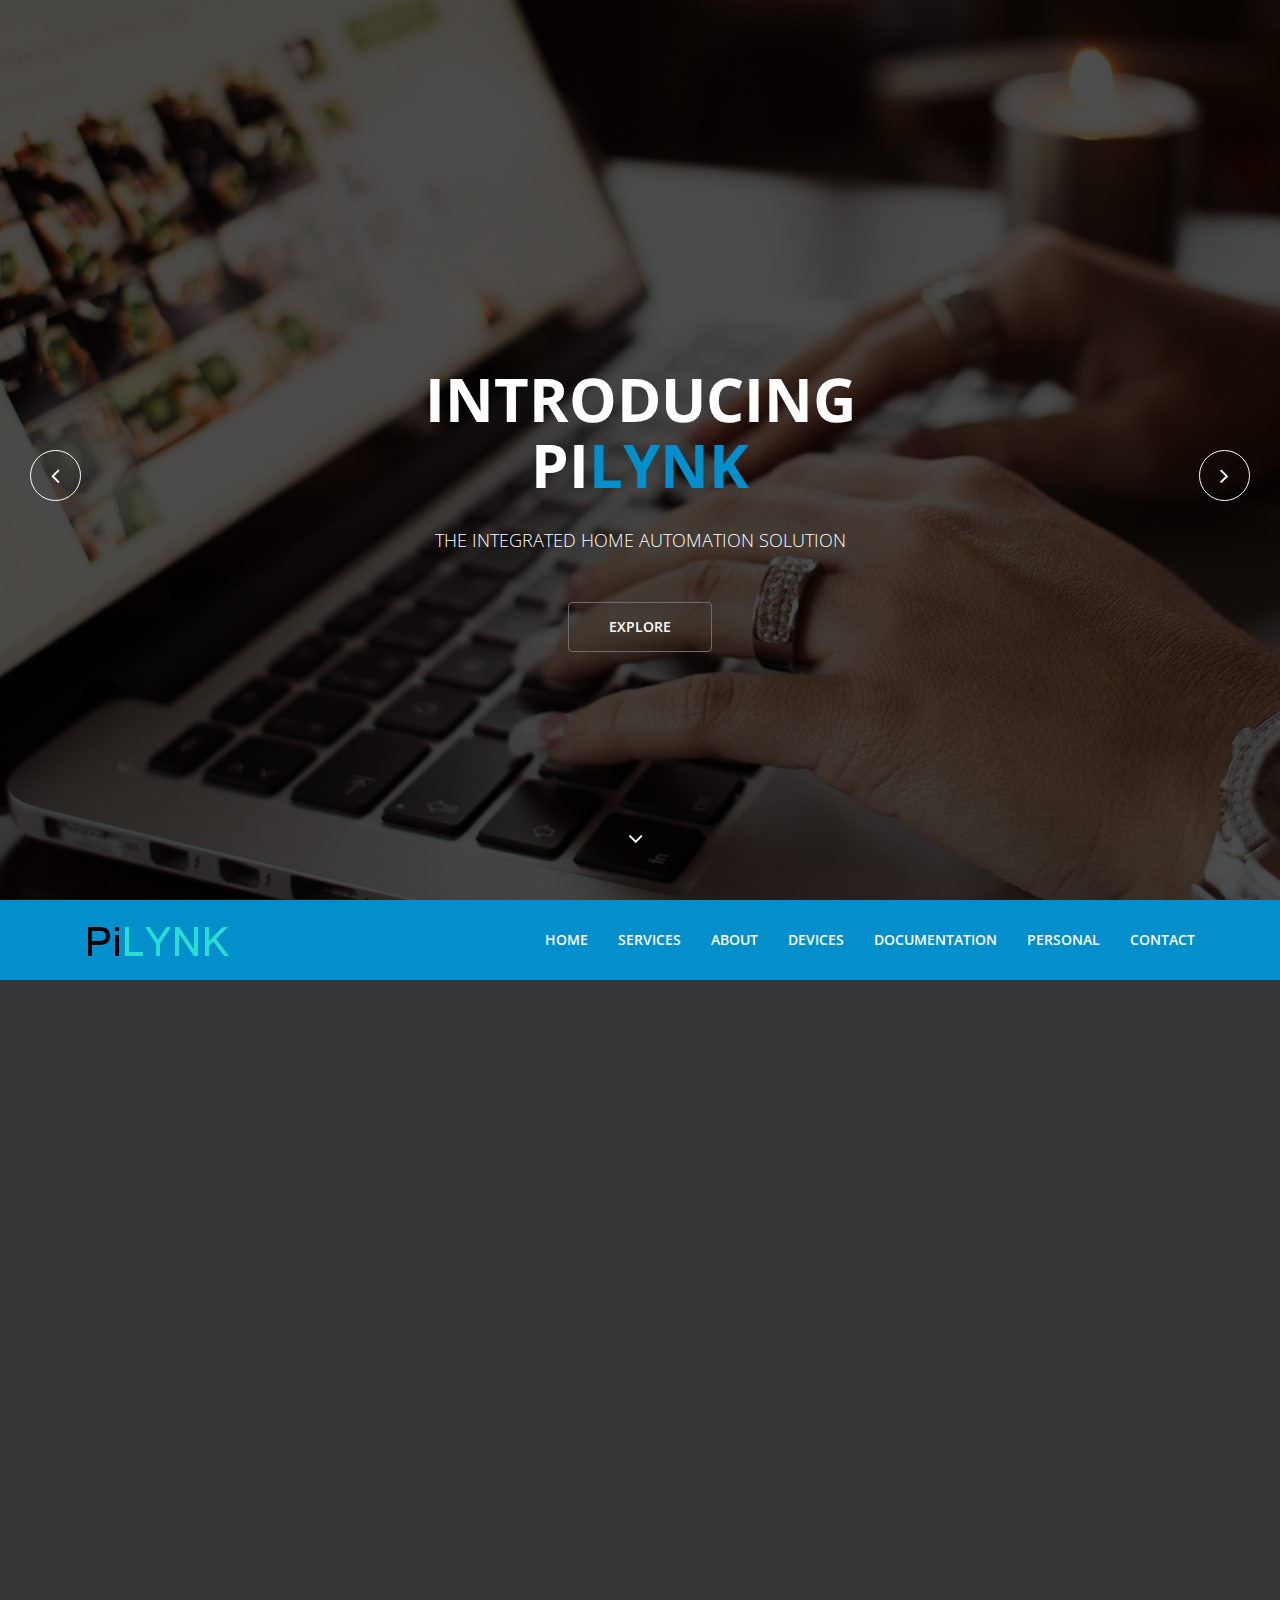
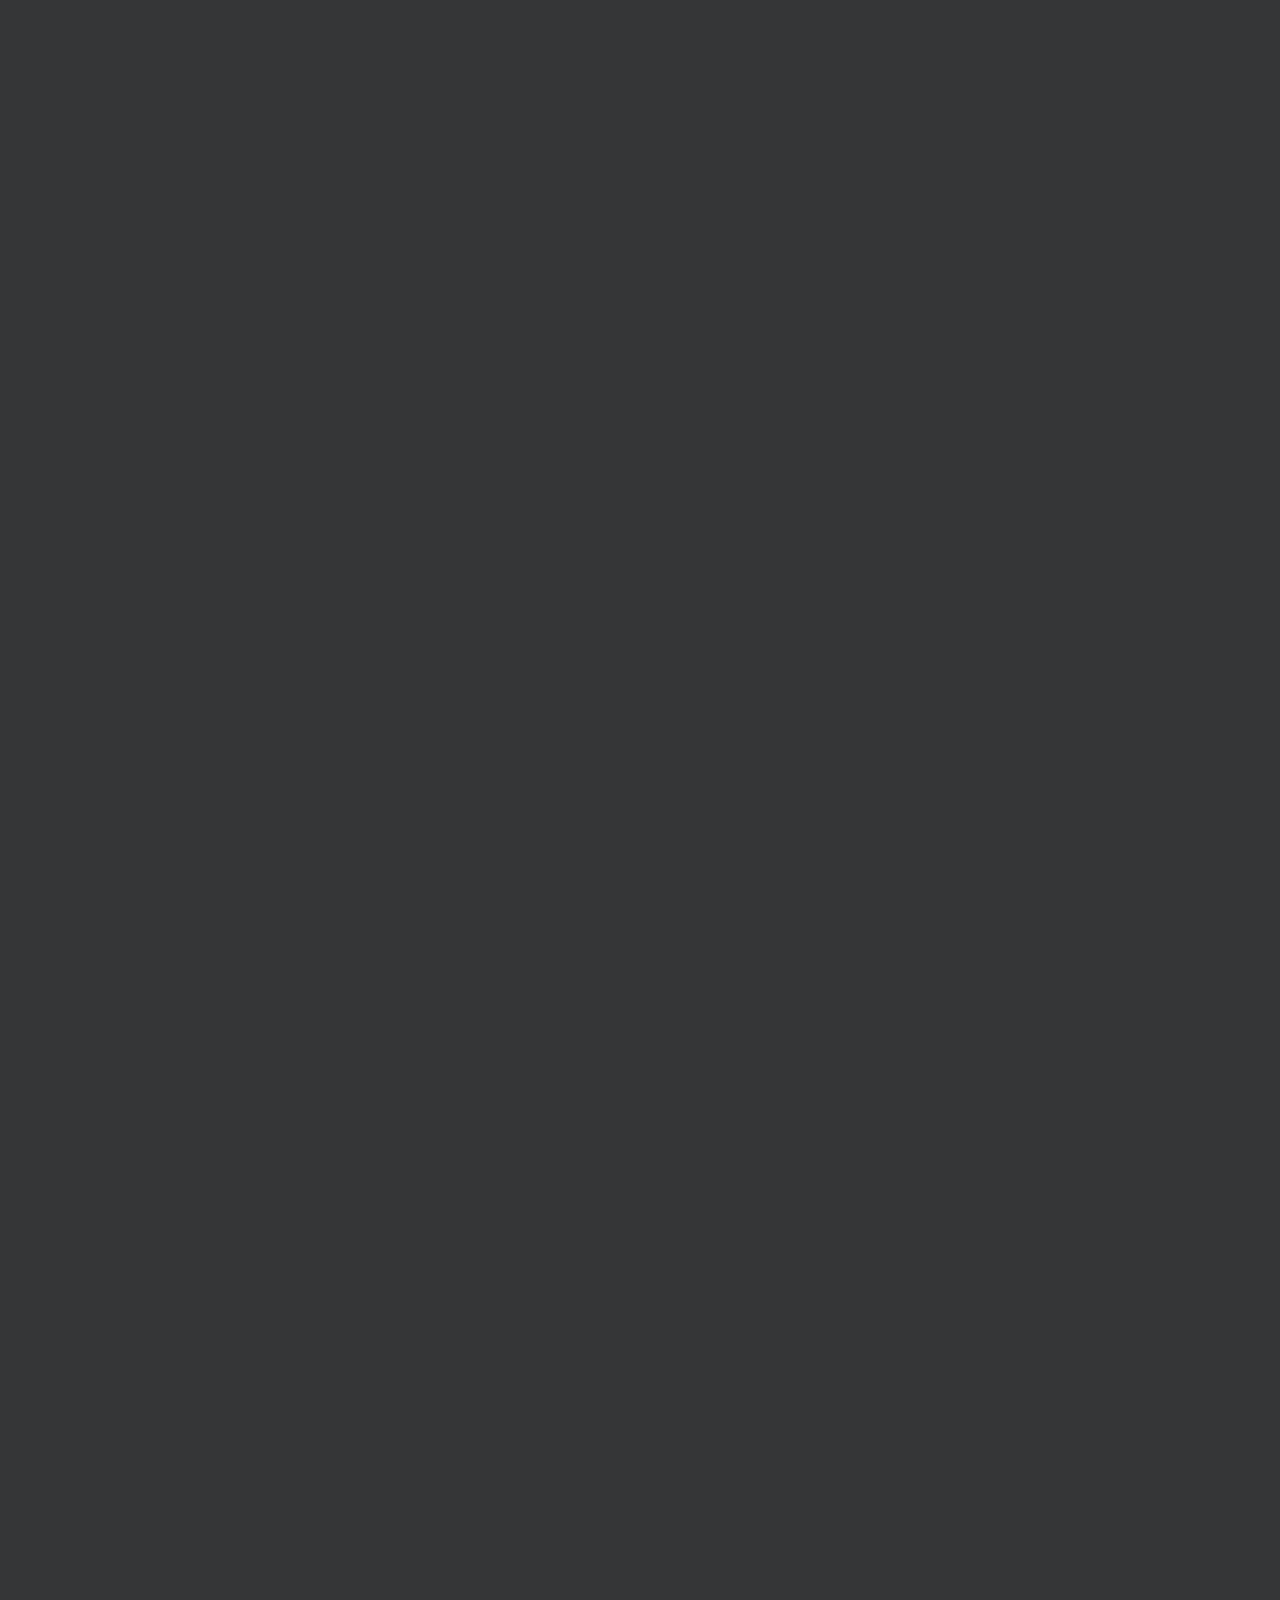
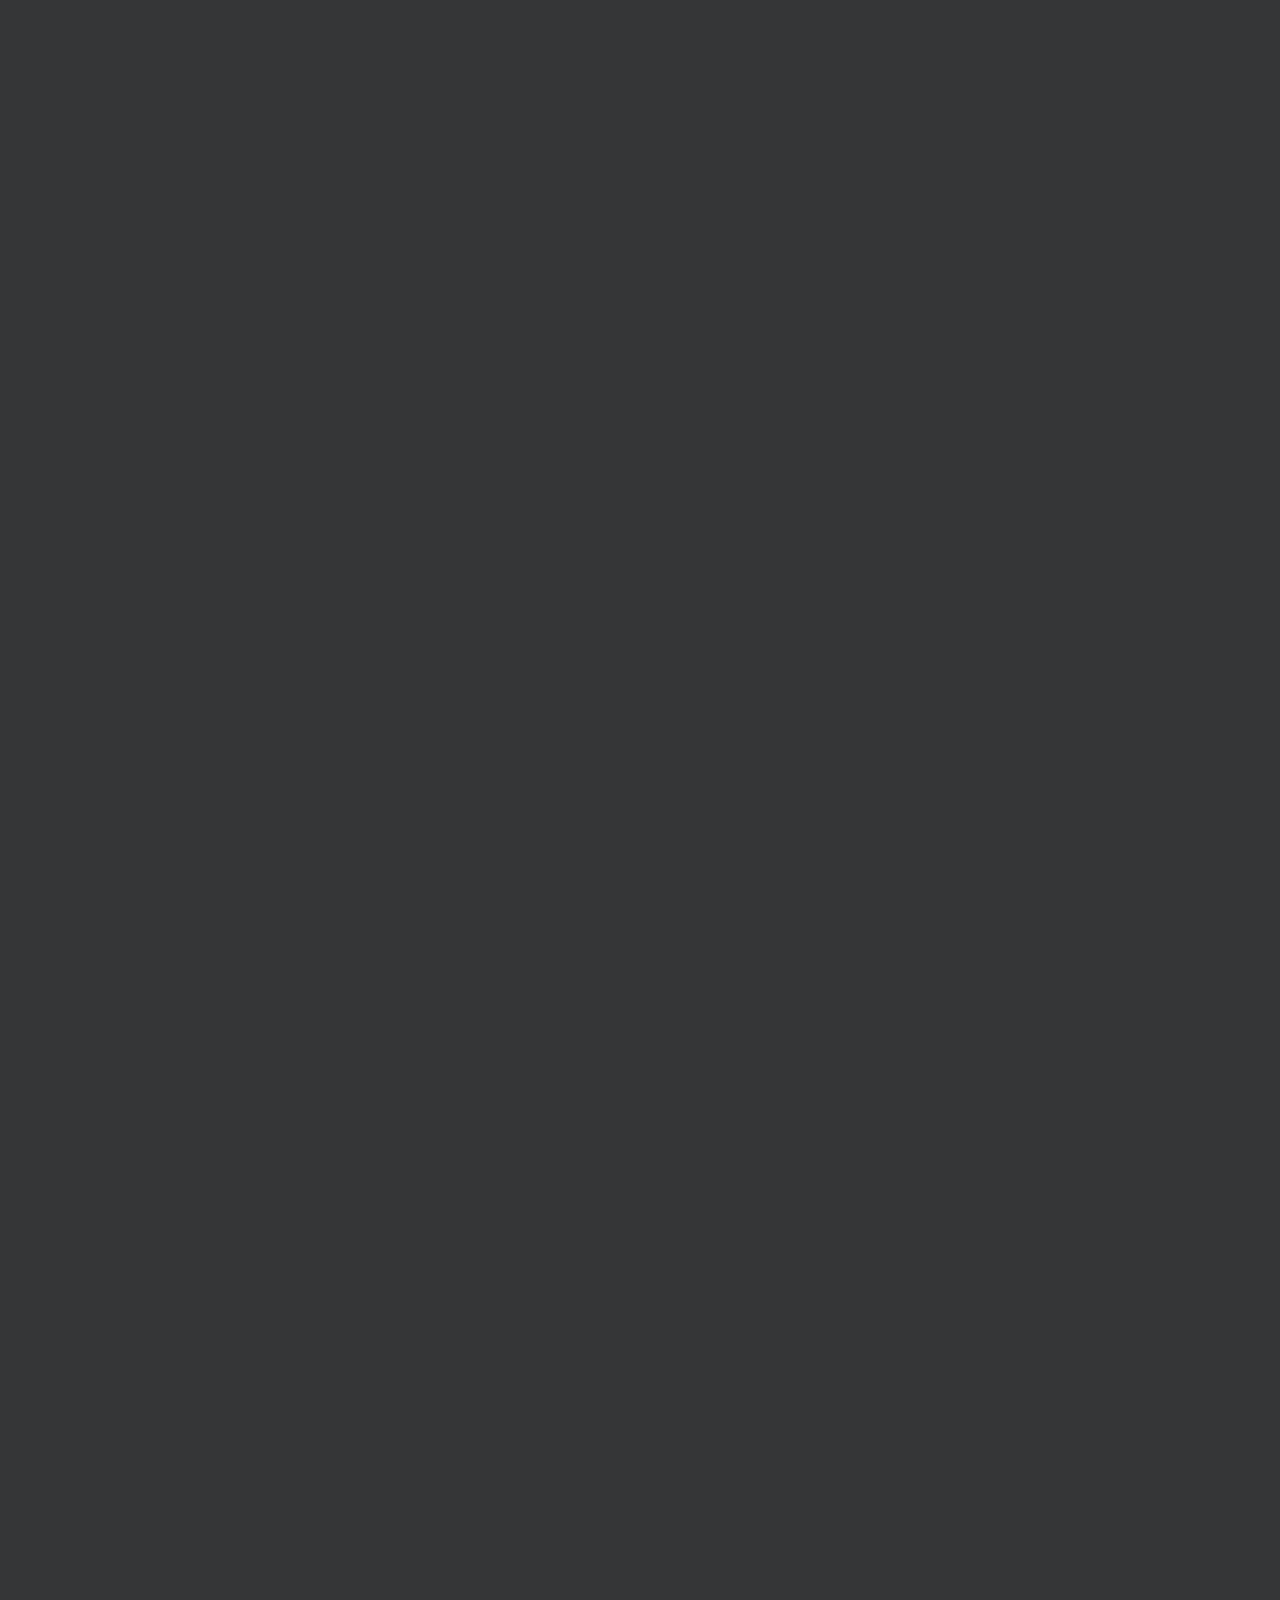
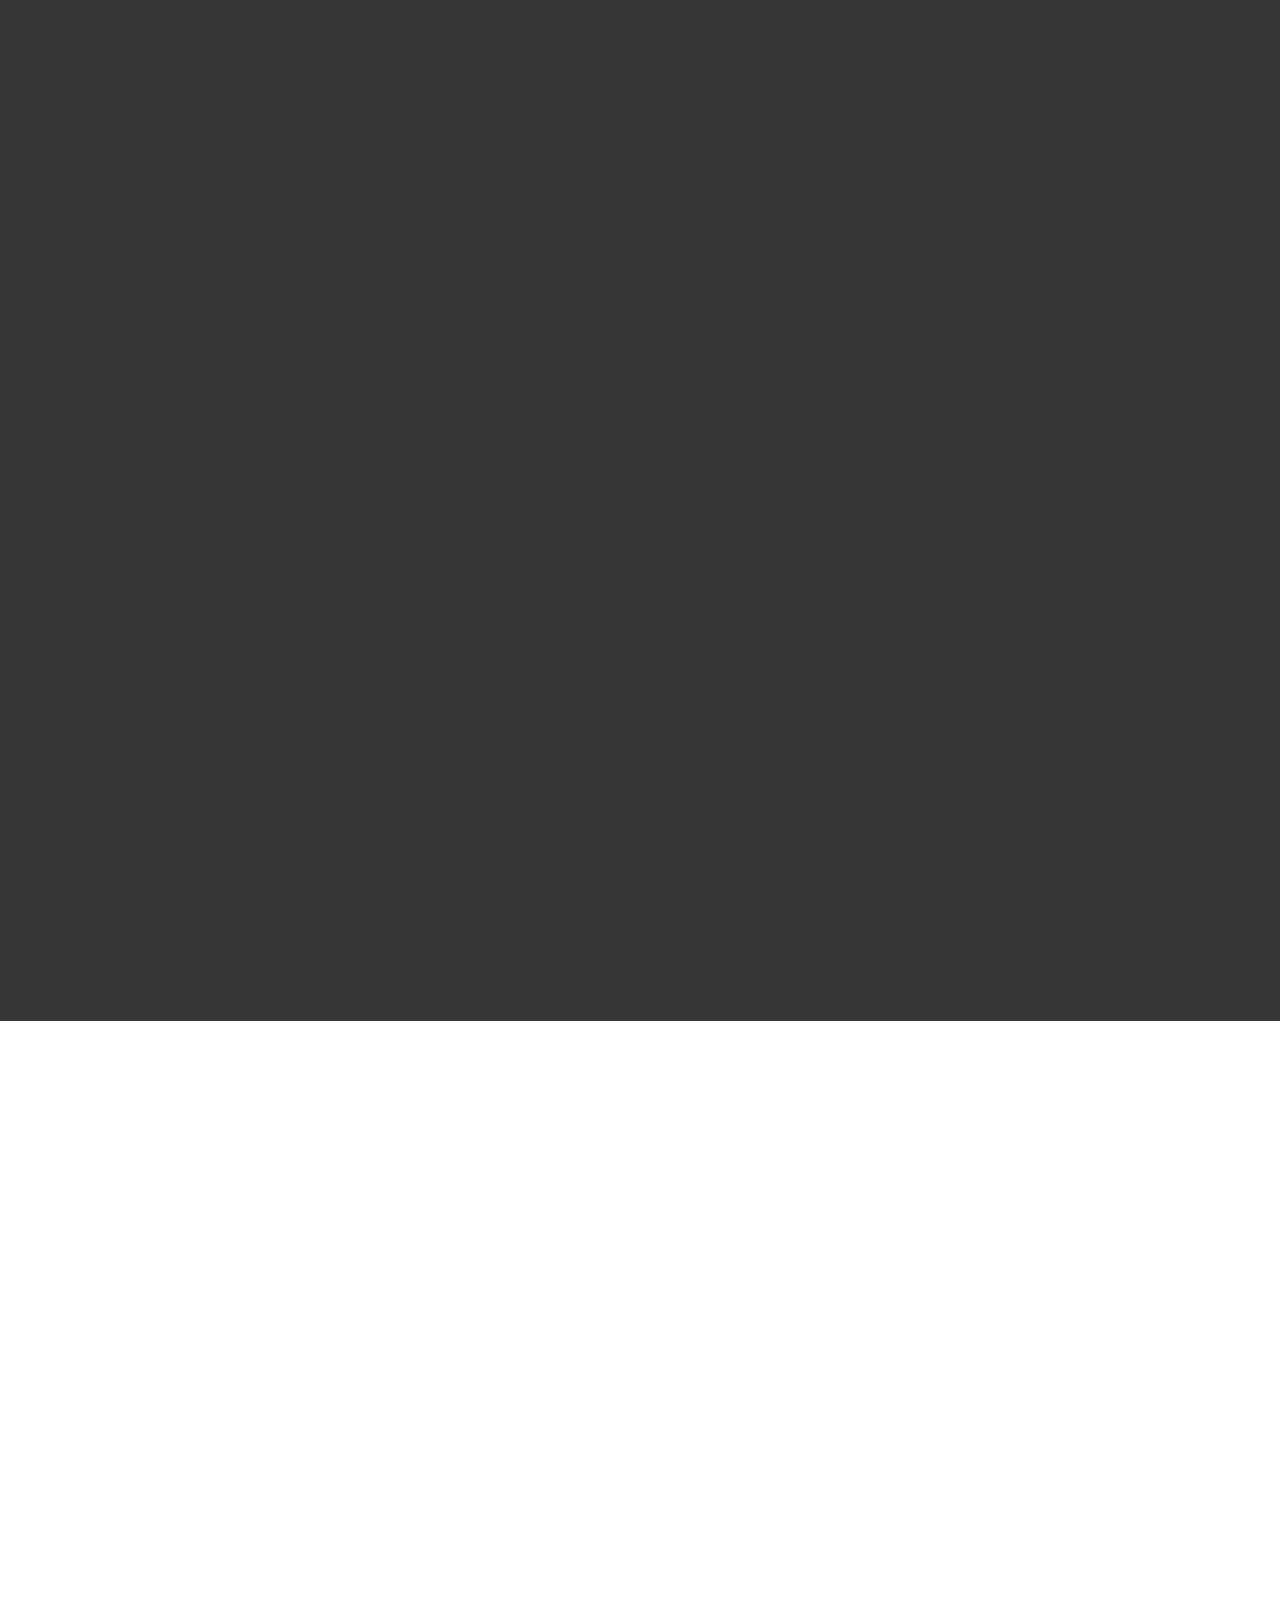
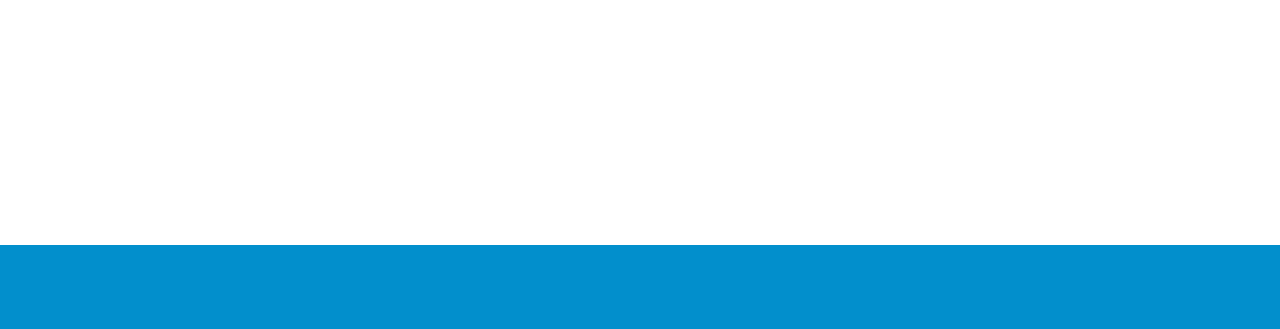
==== index.html @ 3d594c8c "Technologies Used update" ====
<!DOCTYPE html>
<html lang="en">
<head>
  <meta charset="utf-8">
  <meta name="viewport" content="width=device-width, initial-scale=1.0">
  <meta name="description" content="">
  <meta name="author" content="">
  <title>PILYNK - Home OS</title>
  <link href="css/bootstrap.min.css" rel="stylesheet">
  <link href="css/animate.min.css" rel="stylesheet"> 
  <link href="css/font-awesome.min.css" rel="stylesheet">
  <link href="css/lightbox.css" rel="stylesheet">
  <link href="css/main.css" rel="stylesheet">
  <link id="css-preset" href="css/presets/preset1.css" rel="stylesheet">
  <link href="css/responsive.css" rel="stylesheet">

  <!--[if lt IE 9]>
    <script src="js/html5shiv.js"></script>
    <script src="js/respond.min.js"></script>
  <![endif]-->
  
  <link href='http://fonts.googleapis.com/css?family=Open+Sans:300,400,600,700' rel='stylesheet' type='text/css'>
  <link rel="shortcut icon" href="images/favicon.ico">
</head><!--/head-->

<body>

  <!--.preloader-->
  <div class="preloader"> <i class="fa fa-circle-o-notch fa-spin"></i></div>
  <!--/.preloader-->

	<!--=========== BEGIN HEADER SECTION ================-->
  <header id="home">
    <div id="home-slider" class="carousel slide carousel-fade" data-ride="carousel">
      <div class="carousel-inner">
        <div class="item active" style="background-image: url(images/slider/1.jpg)">
          <div class="caption">
            <h1 class="animated fadeInLeftBig">Introducing <BR>Pi<span>LYNK</span></h1>
            <p class="animated fadeInRightBig">The Integrated Home Automation Solution</p>
            <a data-scroll class="btn btn-start animated fadeInUpBig" href="#services">Explore</a>
          </div>
        </div>
        <div class="item" style="background-image: url(images/slider/2.jpg)">
          <div class="caption">
            <h1 class="animated fadeInLeftBig">Make technology work <span>for you</span></h1>
            <p class="animated fadeInRightBig">connecting homes and people</p>
            <a data-scroll class="btn btn-start animated fadeInUpBig" href="#services">Explore</a>
          </div>
        </div>
        <div class="item" style="background-image: url(images/slider/3.jpg)">
          <div class="caption">
            <h1 class="animated fadeInLeftBig">Gain control of<span> your home</span></h1>
            <p class="animated fadeInRightBig">Automated management at your fingertips</p>
            <a data-scroll class="btn btn-start animated fadeInUpBig" href="#services">Explore</a>
          </div>
        </div>
      </div>
      <a class="left-control" href="#home-slider" data-slide="prev"><i class="fa fa-angle-left"></i></a>
      <a class="right-control" href="#home-slider" data-slide="next"><i class="fa fa-angle-right"></i></a>

      <a id="tohash" href="#services"><i class="fa fa-angle-down"></i></a>

    </div><!--/#home-slider-->
    <div class="main-nav">
      <div class="container">
        <div class="navbar-header">
          <button type="button" class="navbar-toggle" data-toggle="collapse" data-target=".navbar-collapse">
            <span class="sr-only">Toggle navigation</span>
            <span class="icon-bar"></span>
            <span class="icon-bar"></span>
            <span class="icon-bar"></span>
          </button>
          <a class="navbar-brand" href="index.html">
            <h1><img class="img-responsive" src="images/logo.png" alt="logo"></h1>
          </a>                    
        </div>
        <div class="collapse navbar-collapse">
          <ul class="nav navbar-nav navbar-right">                 
            <li class="scroll"><a href="#home">Home</a></li>
            <li class="scroll"><a href="#services">Services</a></li> 
            <li class="scroll"><a href="#about-us">About</a></li>                     
            <li class="scroll"><a href="#devices">Devices</a></li>
            <li class="scroll"><a href="#documentation">Documentation</a></li>
            <li class="scroll"><a href="#team">Personal</a></li>
            <li class="scroll"><a href="#contact">Contact</a></li>       
          </ul>
        </div>
      </div>
    </div><!--/#main-nav-->
  </header><!--/#home-->




  <section id="services">
    <div class="container">
      <div class="heading wow fadeInUp" data-wow-duration="1000ms" data-wow-delay="300ms">
        <div class="row">
          <div class="text-center col-sm-8 col-sm-offset-2">
            <h2>Services</h2>
            <p>Providing an optimised home automation solution means providing a list of trusting services that users can rely on on a daily basis, all year round. What does Pi LYNK offer?</p>
          </div>
        </div> 
      </div>
      <div class="text-center our-services">
        <div class="row">
          <div class="col-sm-4 wow fadeInDown" data-wow-duration="1000ms" data-wow-delay="300ms">
            <div class="service-icon">
              <i class="glyphicon glyphicon-user" id = "user-interface"></i>
            </div>
            <div class="service-info">
              <h3>User Friendly Interface</h3>
              <p>Designed for maximum uX and responsiveness that users expect from a modern system. Intuitive display for ease of access.</p>
            </div>
          </div>
          <div class="col-sm-4 wow fadeInDown animated" data-wow-duration="1000ms" data-wow-delay="450ms">
            <div class="service-icon">
              <i class="glyphicon glyphicon-signal" id = "connect-porto"></i>
            </div>
            <div class="service-info">
              <h3>Connectivity &amp; Portability</h3>
              <p>Gauranteed system connectivety, no matter the location, no matter the time. Always on, always available. Accessible using a wide range of devices.</p>
            </div>
          </div>
          <div class="col-sm-4 wow fadeInUp animated" data-wow-duration="1000ms" data-wow-delay="550ms">
            <div class="service-icon">
              <i class="glyphicon glyphicon-stats" id = "informative-feedback"></i>
            </div>
            <div class="service-info">
              <h3>Informative Feedback</h3>
              <p>Integrated graphing solutions to show what your home is using and when. Extended sensor monitoring allows for easy click and go feedback</p>
            </div>
          </div>
          <div class="col-sm-4 wow fadeInUp animated" data-wow-duration="1000ms" data-wow-delay="650ms">
            <div class="service-icon">
              <i class="glyphicon glyphicon-plus-sign" id="ext-dev"></i>
            </div>
            <div class="service-info">
              <h3>Extensible Development</h3>
              <p>Not every setup is ideal for every home. Design allows for upgrading the system with the systems closed product device range from relays to sensors.</p>
            </div>
          </div>
          <div class="col-sm-4 wow fadeInUp animated" data-wow-duration="1000ms" data-wow-delay="750ms">
            <div class="service-icon">
              <i class="glyphicon glyphicon-leaf" id = "env-impact"></i>
            </div>
            <div class="service-info">
              <h3>Environmental Impact</h3>
              <p>Our carbon footprint is an issue everyone should be aware of. Reduce this footprint by eliminating unnecessary usage around the home.</p>
            </div>
          </div>
          <div class="col-sm-4 wow fadeInUp animated" data-wow-duration="1000ms" data-wow-delay="850ms">
            <div class="service-icon">
              <i class="glyphicon glyphicon-lock" id = "secure-access"></i>
            </div>
            <div class="service-info">
              <h3>Secure Access &amp; Storage</h3>
              <p>Keeping interaction data secure is a top priority in any system. No exceptions are made here. Secure data storage - ensuring your home control is secure.</p>
            </div>
          </div>
        </div>
      </div>
    </div>
  </section><!--/#services-->




  <section id="about-us" class="parallax">
    <div class="container">
      <div class="row">
        <div class="col-sm-6">
          <div class="about-info wow fadeInUp" data-wow-duration="1000ms" data-wow-delay="300ms">
            <h2>About the Project & Progress Made</h2>
            <p>Project proposed as part of the fourth year of the Software Development Bachelors of Science at the Institute of Technology Carlow. The aim of the project was to understand the fundamentals technologies becoming more and more common in everday usage relating to the Internet of Everthing.</p>
            <p>At the moment the project is nearing the end of the scheduled iteration one period. This iteration involved the core development of low level communications, setups, establishing a networking solution and prototyping server technology.</p>
          </div>
        </div>
        <div class="col-sm-6">
          <div class="our-skills wow fadeInDown animated" data-wow-duration="1000ms" data-wow-delay="300ms" style="visibility: visible; animation-duration: 1000ms; animation-delay: 300ms; animation-name: fadeInDown;">
            <div class="single-skill wow fadeInDown animated" data-wow-duration="1000ms" data-wow-delay="300ms" style="visibility: visible; animation-duration: 1000ms; animation-delay: 300ms; animation-name: fadeInDown;">
              <p class="lead">Web Design &amp; User Experience</p>
              <div class="progress">
                <div class="progress-bar progress-bar-primary six-sec-ease-in-out" role="progressbar" aria-valuetransitiongoal="50">50%</div>
              </div>
            </div>
            <div class="single-skill wow fadeInDown animated" data-wow-duration="1000ms" data-wow-delay="400ms" style="visibility: visible; animation-duration: 1000ms; animation-delay: 400ms; animation-name: fadeInDown;">
              <p class="lead">Low Level Device Commnication</p>
              <div class="progress">
                <div class="progress-bar progress-bar-primary six-sec-ease-in-out" role="progressbar" aria-valuetransitiongoal="70">70% - Transmit, Receive & Control</div>
              </div>
            </div>
            <div class="single-skill wow fadeInDown animated" data-wow-duration="1000ms" data-wow-delay="500ms" style="visibility: visible; animation-duration: 1000ms; animation-delay: 500ms; animation-name: fadeInDown;">
              <p class="lead">Python Programming</p>
              <div class="progress">
                <div class="progress-bar progress-bar-primary six-sec-ease-in-out" role="progressbar" aria-valuetransitiongoal="35">35%</div>
              </div>
            </div>
            <div class="single-skill wow fadeInDown animated" data-wow-duration="1000ms" data-wow-delay="600ms" style="visibility: visible; animation-duration: 1000ms; animation-delay: 600ms; animation-name: fadeInDown;">
              <p class="lead">Planning &amp; Solution Design</p>
              <div class="progress">
                <div class="progress-bar progress-bar-primary six-sec-ease-in-out" role="progressbar" aria-valuetransitiongoal="85">80% - Functional Specification & Data Requirements</div>
              </div>
            </div>
            <div class="single-skill wow fadeInDown animated" data-wow-duration="1000ms" data-wow-delay="600ms" style="visibility: visible; animation-duration: 1000ms; animation-delay: 600ms; animation-name: fadeInDown;">
              <p class="lead">Documentation</p>
              <div class="progress">
                <div class="progress-bar progress-bar-primary six-sec-ease-in-out" role="progressbar" aria-valuetransitiongoal="65">65%</div>
              </div>
            </div>
          </div>
        </div>
      </div>
    </div>
  </section><!--/#about-us-->



<section id="portfolio">
    <div class="container">
      <div class="row">
        <div class="heading text-center col-sm-8 col-sm-offset-2 wow fadeInUp" data-wow-duration="1200ms" data-wow-delay="300ms">
          <h2>Technology Inside</h2>
          <p>To develop a system that users can appreciate, a range of tecnologies were employed.</p>
        </div>
      </div>
      <div class="container">
        <div class="row">
          <div class="col-sm-4 wow fadeInUp" data-wow-duration="1000ms" data-wow-delay="600ms">
            <div class="post-thumb">
              <div id="post-carousel"  class="carousel slide" data-ride="carousel">
                <ol class="carousel-indicators">
                  <li data-target="#post-carousel" data-slide-to="0" class="active"></li>
                  <li data-target="#post-carousel" data-slide-to="1"></li>
                  <li data-target="#post-carousel" data-slide-to="2"></li>
                  <li data-target="#post-carousel" data-slide-to="3"></li>
                </ol>
                <div class="carousel-inner">
                	<div class="item active">
          				<div class="folio-item wow fadeInRightBig">
            				<div class="folio-image">
              					<img class="img-responsive" src="images/technologies/html.png" alt="">
            				</div>
            				<div class="overlay">
              					<div class="overlay-content">
                					<div class="overlay-text">
                  						<div class="folio-info">
                    						<h3>HTML</h3>
                    						<p>Hyper Text Markup Language</p>
                  						</div>
                  						<div class="folio-overview">
                    						<span class="folio-link"><a class="folio-read-more" href="#" data-single_url="portfolio-single.html" ><i class="fa fa-link"></i></a></span>
                    						<span class="folio-expand"><a href="images/technologies/html.png" data-lightbox="portfolio"><i class="fa fa-search-plus"></i></a></span>
                  						</div>
                					</div>
              					</div>
            				</div>
          				</div>
                  	</div>
                  	<div class="item">
          				<div class="folio-item">
            				<div class="folio-image">
              					<img class="img-responsive" src="images/technologies/css.png" alt="">
            				</div>
            				<div class="overlay">
              					<div class="overlay-content">
                					<div class="overlay-text">
                  						<div class="folio-info">
                    						<h3>CSS</h3>
                    						<p>Cascading Style Sheet</p>
                  						</div>
                  						<div class="folio-overview">
                    						<span class="folio-link"><a class="folio-read-more" href="https://en.wikipedia.org/wiki/Cascading_Style_Sheets"><i class="fa fa-link"></i></a></span>
                    						<span class="folio-expand"><a href="images/technologies/css.png" data-lightbox="portfolio"><i class="fa fa-search-plus"></i></a></span>
                  						</div>
                					</div>
              					</div>
            				</div>
          				</div>
                  	</div>
                  	<div class="item">
          				<div class="folio-item">
            				<div class="folio-image">
              					<img class="img-responsive" src="images/technologies/javascript.png" alt="">
            				</div>
            				<div class="overlay">
              					<div class="overlay-content">
                					<div class="overlay-text">
                  						<div class="folio-info">
                    						<h3>Javascript</h3>
                    						<p>high-level, dynamic, untyped, and interpreted web programming language</p>
                  						</div>
                  						<div class="folio-overview">
                    						<span class="folio-link"><a class="folio-read-more" href="#" data-single_url="portfolio-single.html" ><i class="fa fa-link"></i></a></span>
                    						<span class="folio-expand"><a href="images/technologies/javascript.png" data-lightbox="portfolio"><i class="fa fa-search-plus"></i></a></span>
                  						</div>
                					</div>
              					</div>
            				</div>
          				</div>
                  	</div>
                  	<div class="item">
          				<div class="folio-item">
            				<div class="folio-image">
              					<img class="img-responsive" src="images/technologies/jquery.png" alt="">
            				</div>
            				<div class="overlay">
              					<div class="overlay-content">
                					<div class="overlay-text">
                  						<div class="folio-info">
                    						<h3>jQuery</h3>
                    						<p>jQuery - Cross-platform JavaScript library</p>
                  						</div>
                  						<div class="folio-overview">
                    						<span class="folio-link"><a class="folio-read-more" href="#" data-single_url="portfolio-single.html" ><i class="fa fa-link"></i></a></span>
                    						<span class="folio-expand"><a href="images/technologies/jquery.png" data-lightbox="portfolio"><i class="fa fa-search-plus"></i></a></span>
                  						</div>
                					</div>
              					</div>
            				</div>
          				</div>
                  	</div>
                </div>                               
                <a class="blog-left-control" href="#post-carousel" role="button" data-slide="prev"><i class="fa fa-angle-left"></i></a>
                <a class="blog-right-control" href="#post-carousel" role="button" data-slide="next"><i class="fa fa-angle-right"></i></a>
              </div>                            
              <div class="post-icon">
                <i class="fa fa-picture-o"></i>
              </div>
            </div>
            <div class="entry-header">
              <h3><a href="#">Front End</a></h3>
              <span class="date">Clean & Responsive Design</span>
            </div>
            <div class="entry-content">
              <p>Made for the user in mind</p>
            </div>
          </div>


          <div class="col-sm-4 wow fadeInUp" data-wow-duration="1000ms" data-wow-delay="600ms">
            <div class="post-thumb">
              <div id="server"  class="carousel slide" data-ride="carousel">
                <ol class="carousel-indicators">
                  <li data-target="#server" data-slide-to="0" class="active"></li>
                  <li data-target="#server" data-slide-to="1"></li>
                </ol>
                <div class="carousel-inner">
                  <div class="item active">
          				<div class="folio-item">
            				<div class="folio-image">
              					<img class="img-responsive" src="images/technologies/python.png" alt="">
            				</div>
            				<div class="overlay">
              					<div class="overlay-content">
                					<div class="overlay-text">
                  						<div class="folio-info">
                    						<h3>Python</h3>
                    						<p>General-purpose, high-level programming language</p>
                  						</div>
                  						<div class="folio-overview">
                    						<span class="folio-link"><a class="folio-read-more" href="#" data-single_url="portfolio-single.html" ><i class="fa fa-link"></i></a></span>
                    						<span class="folio-expand"><a href="images/technologies/python.png" data-lightbox="portfolio"><i class="fa fa-search-plus"></i></a></span>
                  						</div>
                					</div>
              					</div>
            				</div>
          				</div>
                  </div>
                  <div class="item">
                    <div class="item active">
          				<div class="folio-item">
            				<div class="folio-image">
              					<img class="img-responsive" src="images/technologies/flask.png" alt="">
            				</div>
            				<div class="overlay">
              					<div class="overlay-content">
                					<div class="overlay-text">
                  						<div class="folio-info">
                    						<h3>Flask</h3>
                    						<p>Python web microcontroller</p>
                  						</div>
                  						<div class="folio-overview">
                    						<span class="folio-link"><a class="folio-read-more" href="#" data-single_url="portfolio-single.html" ><i class="fa fa-link"></i></a></span>
                    						<span class="folio-expand"><a href="images/technologies/flask.png" data-lightbox="portfolio"><i class="fa fa-search-plus"></i></a></span>
                  						</div>
                					</div>
              					</div>
            				</div>
          				</div>
                  	</div>
                  </div>
                </div>                               
                <a class="blog-left-control" href="#server" role="button" data-slide="prev"><i class="fa fa-angle-left"></i></a>
                <a class="blog-right-control" href="#server" role="button" data-slide="next"><i class="fa fa-angle-right"></i></a>
              </div>   


              <div class="post-icon">
                <i class="fa fa-picture-o"></i>
              </div>
            </div>
            <div class="entry-header">
              <h3><a href="#">Server Technologies</a></h3>
              <span class="date">Lightweight & Optimised for low powered usage</span>
            </div>
            <div class="entry-content">
              <p>Logging and error reporting as standard</p>
            </div>
          </div>



          <div class="col-sm-4 wow fadeInUp" data-wow-duration="1000ms" data-wow-delay="800ms">
            <div class="post-thumb">
              <div id="hardware"  class="carousel slide" data-ride="carousel">
                <ol class="carousel-indicators">
                  <li data-target="#hardware" data-slide-to="0" class="active"></li>
                  <li data-target="#hardware" data-slide-to="1"></li>
                  <li data-target="#hardware" data-slide-to="2"></li>
                </ol>
                <div class="carousel-inner">
                  	<div class="item active">
	                	<div class="item active">
	      					<div class="folio-item">
	        					<div class="folio-image">
	          						<img class="img-responsive" src="images/technologies/raspberry.png" alt="">
	        					</div>
	        					<div class="overlay">
	          						<div class="overlay-content">
	            						<div class="overlay-text">
	              							<div class="folio-info">
	                							<h3>Raspberry Pi B+</h3>
	                							<p>Low powered micro computing ARM board</p>
	              							</div>
	              							<div class="folio-overview">
	                							<span class="folio-link"><a class="folio-read-more" href="#" data-single_url="portfolio-single.html" ><i class="fa fa-link"></i></a></span>
	                							<span class="folio-expand"><a href="images/technologies/raspberry.png" data-lightbox="portfolio"><i class="fa fa-search-plus"></i></a></span>
	              							</div>
	            						</div>
	          						</div>
	        					</div>
	      					</div>
	                  	</div>
                  	</div>
                  	<div class="item">
	      				<div class="folio-item">
	        				<div class="folio-image">
	          					<img class="img-responsive" src="images/technologies/raspbian.png" alt="">
	        				</div>
	        				<div class="overlay">
	          					<div class="overlay-content">
	            					<div class="overlay-text">
	              						<div class="folio-info">
	                						<h3>Raspbian - Debian</h3>
	                						<p>Unix like Linux/Debian Based micro operating system</p>
	              						</div>
	              						<div class="folio-overview">
	                						<span class="folio-link"><a class="folio-read-more" href="#" data-single_url="portfolio-single.html" ><i class="fa fa-link"></i></a></span>
	                						<span class="folio-expand"><a href="images/technologies/raspbian.png" data-lightbox="portfolio"><i class="fa fa-search-plus"></i></a></span>
	              						</div>
	            					</div>
	          					</div>
	        				</div>
	      				</div>
                  	</div>
                  	<div class="item">
	      				<div class="folio-item">
	        				<div class="folio-image">
	          					<img class="img-responsive" src="images/technologies/radio.png" alt="">
	        				</div>
	        				<div class="overlay">
	          					<div class="overlay-content">
	            					<div class="overlay-text">
	              						<div class="folio-info">
	                						<h3>Radio Technology</h3>
	                						<p>433 Mhz Radio communication technology, inline relay circuitry & Manchester coding</p>
	              						</div>
	              						<div class="folio-overview">
	                						<span class="folio-link"><a class="folio-read-more" href="#" data-single_url="portfolio-single.html" ><i class="fa fa-link"></i></a></span>
	                						<span class="folio-expand"><a href="images/technologies/radio.png" data-lightbox="portfolio"><i class="fa fa-search-plus"></i></a></span>
	              						</div>
	            					</div>
	          					</div>
	        				</div>
	      				</div>
                  	</div>
                </div>                               
                <a class="blog-left-control" href="#hardware" role="button" data-slide="prev"><i class="fa fa-angle-left"></i></a>
                <a class="blog-right-control" href="#hardware" role="button" data-slide="next"><i class="fa fa-angle-right"></i></a>
              </div>
            </div>
            <div class="entry-header">
              <h3><a href="#">Operating System & Hardware</a></h3>
              <span class="date">Lightweight, low power, no hassle</span>
            </div>
            <div class="entry-content">
              <p>Can fit practically anywhere in the home</p>
            </div>
          </div>                    
        </div>
        			<!-- LOAD MORE TECHNOLOGY PAGE - LATER IMPLEMENT 
        <div class="load-more wow fadeInUp" data-wow-duration="1000ms" data-wow-delay="500ms">
          <a href="#" class="btn-loadmore"><i class="fa fa-repeat"></i> Load More</a>
        </div>    
        			-->            
      </div>
    </div>
  </section><!--/#blog-->






  <section id="devices">
    <div class="container">
      <div class="row">
        <div class="heading text-center col-sm-8 col-sm-offset-2 wow fadeInUp" data-wow-duration="1200ms" data-wow-delay="300ms" style="visibility: hidden; animation-duration: 1200ms; animation-delay: 300ms; animation-name: none;">
          <h2>Communication Devices & Link</h2>
          <p>The main goal of the system is the handle the remote operation of devices and lighting. Secondary services come in the form of various sensor modules to monitor aspects of the home</p>
        </div>
      </div>
      <div class="pricing-table">
        <div class="row">
          <div class="col-sm-3">
            <div class="single-table wow flipInY" data-wow-duration="1000ms" data-wow-delay="300ms" style="visibility: hidden; animation-duration: 1000ms; animation-delay: 300ms; animation-name: none;">
              <h3>Mains Socket Devices</h3>
              <div class="price">
                <span>Two Module Varieties</span>                          
              </div>
              <ul>
                <li>Expert or Simple Installation</li>
                <li>~100 Metre Range</li>
                <li>Internal & External Solutions</li>
                <li>Plug In or Radio Relay</li>
                <li>Customizable time rules</li>
              </ul>
            </div>
          </div>
          <div class="col-sm-3">
            <div class="single-table wow flipInY" data-wow-duration="1000ms" data-wow-delay="500ms" style="visibility: hidden; animation-duration: 1000ms; animation-delay: 500ms; animation-name: none;">
              <h3>Lighting</h3>
              <div class="price">
                <span>Two Module Varieties</span>                                
              </div>
              <ul>
                <li>Expert or Simple Installation</li>
                <li>~70 Metre Range</li>
                <li>Internal Solutions</li>
                <li>Plug In or Radio Relay</li>
                <li>Customizable time rules</li>
              </ul>
            </div>
          </div>
          <div class="col-sm-3">
            <div class="single-table wow wow flipInY" data-wow-duration="1000ms" data-wow-delay="800ms" style="visibility: hidden; animation-duration: 1000ms; animation-delay: 800ms; animation-name: none;">
              <h3>Sensors</h3>
              <div class="price">
                <span>Integrated</span>                                
              </div>
              <ul>
                <li>Movement</li>
                <li>Temperature</li>
                <li>Humidity</li>
                <li>Feedback</li>
                <li>24/7 Monitoring</li>
              </ul>
            </div>
          </div>
          <div class="col-sm-3">
            <div class="single-table wow flipInY" data-wow-duration="1000ms" data-wow-delay="1100ms" style="visibility: hidden; animation-duration: 1000ms; animation-delay: 1100ms; animation-name: none;">
              <h3>User Interface</h3>
              <div class="price">
                <span>One for all</span>                    
              </div>
              <ul>
                <li>Admin & Guest Access Levels</li>
                <li>Integrated Database</li>
                <li>Secure Control</li>
                <li>Mobile and Web</li>
                <li>Easy to Use</li>
              </ul>
            </div>
          </div>
        </div>
      </div>
    </div>
  </section>



<section id="documentation">
    <div class="container">
      <div class="row">
        <div class="heading text-center col-sm-8 col-sm-offset-2 wow fadeInUp" data-wow-duration="1200ms" data-wow-delay="300ms">
          <h2>Project Documentation</h2>
          <p>During the life cycle of the project, many document artifacts are expected to be created, including: Vision Document, Research Manual, Functional Specification, Design Manual, Technical Manual & Iteration Reports. The aim of these documents is to allow a visible audit of the progress of the project and for technical documents, to allow the system to be developed efficiently using the documents.</p>
        </div>
      </div>
      <div class="team-members">
        <div class="row">
        <div class="col-sm-3">
            <div class="team-member wow flipInY" data-wow-duration="1000ms" data-wow-delay="800ms">
				<div class="doc-icon">
           			<a href="documents/vision.pdf"><span class="glyphicon glyphicon-eye-open"></span></a>
           		</div>
              <div class="member-info">
                <h3>Vision Document</h3>
                <h4>September 2015</h4>
                <p>Initial project pitch to academic supervision board</p>
                <BR>
                	<a href="documents/vision.pdf"><span>View Document Here</span></a>
              </div>
            </div>
          </div>
          <div class="col-sm-3">
            <div class="team-member wow flipInY" data-wow-duration="1000ms" data-wow-delay="300ms">
           		<div class="doc-icon">
           			<a href="documents/vision.pdf"><span class="glyphicon glyphicon-search"></span></a>
           		</div>
              <div class="member-info">
                <h3>Research Document</h3>
                <h4>September 2015 - Current</h4>
                <p>Research on similar market solutions and technologies involved</p>
                <BR>
                	<a href="documents/research_document.pdf"><span>View Document Here</span></a>
              </div>
            </div>
          </div>
          <div class="col-sm-3">
            <div class="team-member wow flipInY" data-wow-duration="1000ms" data-wow-delay="500ms">
           		<div class="doc-icon">
           			<a href="documents/vision.pdf"><span class="glyphicon glyphicon-equalizer"></span></a>
           		</div>
              <div class="member-info">
                <h3>Functional Specification</h3>
                <h4>November 2015 - Current</h4>
                <p>Establishing project scope and principal functional requirements</p>
                <BR>
                	<a href="documents/functional_specification.pdf"><span>View Document Here</span></a>
              </div>
            </div>
          </div>
          <div class="col-sm-3">
            <div class="team-member wow flipInY" data-wow-duration="1000ms" data-wow-delay="800ms">
           		<div class="doc-icon">
           			<a href="documents/vision.pdf"><span class="glyphicon glyphicon-pencil"></span></a>
           		</div>
              <div class="member-info">
                <h3>Iteration One Report</h3>
                <h4>December 2015</h4>
                <p>First of three milestone marker documents</p>
                <BR>
                	<a href="documents/iteration_one.pdf"><span>View Document Here</span></a>
              </div>
            </div>
          </div>
        </div>
      </div>            
    </div>
  </section>



 <section id="team">
    <div class="container">
      <div class="row">
        <div class="heading text-center col-sm-8 col-sm-offset-2 wow fadeInUp" data-wow-duration="1200ms" data-wow-delay="300ms" style="visibility: hidden; animation-duration: 1200ms; animation-delay: 300ms; animation-name: none;">
          <h2>Personal</h2>
          <p>My name is Keith Byrne. My motivation for this project was the emergence of new technologies allowing people to gain functional control of their home and potentially reduce costs of their utility bills, enable users with special needs the access to lighting and device control without needing in home carers to handle simple tasks and also reduce the damage caused by the carbon footprint crisis.</p>
        </div>
      </div>
      <div class="team-members">
        <div class="row">
          <div class="col-sm-4 col-md-offset-4">
            <div class="team-member wow flipInY" data-wow-duration="1000ms" data-wow-delay="300ms" style="visibility: hidden; animation-duration: 1000ms; animation-delay: 300ms; animation-name: none;">
              <div class="member-image">
                <img class="img-responsive" src="images/personal/image.jpg" alt="">
              </div>
              <div class="member-info">
                <h3>Keith Byrne</h3>
                <h4>Undergraduate, Developer &amp; Designer</h4>
                <p>Expected to graduate May 2016 with a Honours Bachelors in Software Development</p>
              </div>
              <div class="social-icons">
                <ul>
                  <li><a class="facebook" href="https://www.facebook.com/keithmicheallbyrne"><i class="fa fa-facebook"></i></a></li>
                  <li><a class="linkedin" href="https://ie.linkedin.com/in/keith-byrne-88ab01a1"><i class="fa fa-linkedin"></i></a></li>
                  <li><a class="rss" href="https://www.youtube.com/channel/UCIbY1H8alMq8csRSGOHOfTA?view_as=public"><i class="fa fa-youtube"></i></a></li>
                </ul>
              </div>
            </div>
          </div>
        </div>
      </div>            
    </div>
  </section><!--/#team-->


   <section id="contact">
      <!-- SKILLS COUNTER OVERLAY -->
      <div class="row">
          <div class="heading text-center col-sm-8 col-sm-offset-2 wow fadeInUp" data-wow-duration="1000ms" data-wow-delay="300ms" style="visibility: hidden; animation-duration: 1000ms; animation-delay: 300ms; animation-name: none;">
            <h2>Wish to get in touch?</h2>
            <p>All available contact details are offered below</p>
          </div>
        </div>
      <div class="row">     
          <div class="container">               
              <div class="contact_feature">
            <!-- BEGAIN CALL US FEATURE -->
 
            <div class="col-sm-6">
            	<div class="team-member wow flipInY" data-wow-duration="1000ms" data-wow-delay="800ms">
           			<div class="doc-icon">
           				<span class="glyphicon glyphicon-earphone"></span>
           			</div>
              		<div class="member-info">
                		<h3>Phone</h3>
                		<p>+353 (0) 85 1307381</p>
              		</div>
            	</div>
          	</div>

			<div class="col-sm-6">
            	<div class="team-member wow flipInY" data-wow-duration="1000ms" data-wow-delay="800ms">
           			<div class="doc-icon">
           				<span class="glyphicon glyphicon-envelope"></span>
           			</div>
              		<div class="member-info">
                		<h3>Email Address (Personal)</h3>
                		<p>keithmbyrne@gmail.com</p>
              		</div>
            	</div>
          	</div>

          	<div class="col-sm-6">
            	<div class="team-member wow flipInY" data-wow-duration="1000ms" data-wow-delay="800ms">
           			<div class="doc-icon">
           				<span class="glyphicon glyphicon-send"></span>
           			</div>
              		<div class="member-info">
                		<h3>Email Address (Academic)</h3>
                		<p>c00170460@itcarlow.ie</p>
              		</div>
            	</div>
          	</div>

          	<div class="col-sm-6">
            	<div class="team-member wow flipInY" data-wow-duration="1000ms" data-wow-delay="800ms">
           			<div class="doc-icon">
           				<span class="glyphicon glyphicon-home"></span>
           			</div>
              		<div class="member-info">
                		<h3>Address</h3>
                		<p>Institute of Technology, Killkenny Road, Co. Carlow,</p>
              		</div>
            	</div>
          	</div>
          </div>       
        </div>
      </div>
    </section>

    <div class "row"></div>


  <footer id="footer">
    <div class="footer-top wow fadeInUp" data-wow-duration="1000ms" data-wow-delay="300ms" style="visibility: hidden; animation-duration: 1000ms; animation-delay: 300ms; animation-name: none;">
      <div class="container text-center">
        <div class="footer-logo">

        </div>
      </div>
    </div>
  </footer>

  <script type="text/javascript" src="js/jquery.js"></script>
  <script type="text/javascript" src="js/bootstrap.min.js"></script>
  <script type="text/javascript" src="http://maps.google.com/maps/api/js?sensor=true"></script>
  <script type="text/javascript" src="js/jquery.inview.min.js"></script>
  <script type="text/javascript" src="js/wow.min.js"></script>
  <script type="text/javascript" src="js/mousescroll.js"></script>
  <script type="text/javascript" src="js/smoothscroll.js"></script>
  <script type="text/javascript" src="js/jquery.countTo.js"></script>
  <script type="text/javascript" src="js/lightbox.min.js"></script>
  <script type="text/javascript" src="js/main.js"></script>


  </body>
</html>
---- css/main.css ----
/*
  Author: Keith Byrne
  Description: Pi Lynk Demonstration Page
*/

/*************************
*******Typography******
**************************/

body {
  font-family: 'Open Sans', sans-serif;
  font-size: 14px;
  line-height: 24px;
  color: #666;
  background-color: #333;
}

h1, h2, h3, h4, h5, h6 {
  color: #2DC9DA;
}

h1 span:hover, h2:hover, h3:hover{
  text-shadow: 0px 0px 15px #FFFFFF;
}


#env-impact{
  color: #00cc00;
}

p{
  color: #FFFFFF;
}

h2 {
  font-size: 30px;
  margin-bottom: 20px;
}

h3 {
  font-size: 18px;
}

.parallax {
  background-size: cover;
  background-repeat: no-repeat;
  background-position: center;
  background-attachment: fixed;
}

.parallax,
.parallax h1,
.parallax h2,
.parallax h3,
.parallax h4,
.parallax h5,
.parallax h6 {
  color: #fff;
}

.parallax input[type="text"],
.parallax input[type="text"]:hover,
.parallax input[type="email"],
.parallax input[type="email"]:hover,
.parallax input[type="url"],
.parallax input[type="url"]:hover,
.parallax input[type="password"],
.parallax input[type="password"]:hover,
.parallax textarea,
.parallax textarea:hover {
  font-weight: 300;
  color: #fff;
}

.btn {
  border: 0;
  border-radius: 0;
}

.btn.btn-primary:hover {
  background-color: #017fb5;
}

.navbar-nav li a:hover, 
.navbar-nav li a:focus {
  outline:none;
  outline-offset: 0;
  text-decoration:none;  
  background: transparent;
}

a {
  text-decoration: none;
  -webkit-transition: 300ms;
  -moz-transition: 300ms;
  -o-transition: 300ms;
  transition: 300ms;
}

a:focus, 
a:hover {
  text-decoration: none;
  outline: none
}

section {
  padding: 90px 0;
  background-color: #353637;
}

.heading {
  padding-bottom:90px;
}

.preloader {
  position: fixed;
  top: 0;
  left: 0;
  right: 0;
  bottom: 0;
  z-index: 999999;
  background: #fff;
}

.preloader > i {
  position: absolute;
  font-size: 36px;
  line-height: 36px;
  top: 50%;
  left: 50%;
  height: 36px;
  width: 36px;
  margin-top: -15px;
  margin-left: -15px;
  display: inline-block;
}


/*************************
********Home CSS**********
**************************/
#home-slider {
  overflow: hidden;
  position: relative;
}

#home-slider .caption {
  position: absolute;
  top: 50%;
  margin-top: -104px;
  left: 0;
  right: 0;
  text-align: center;
  text-transform: uppercase;
  z-index: 15;
  font-size: 18px;
  font-weight: 300;
  color: #fff;
}

#home-slider .caption h1 {
  color: #fff;
  font-size: 60px;
  font-weight: 700;
  margin-bottom: 30px;
}

.caption .btn-start {
  color: #fff;
  font-size: 14px;
  font-weight: 600;
  padding:14px 40px;
  border: 1px solid #6e6d6c;
  border-radius: 4px;
  margin-top: 40px;
}

.caption .btn-start:hover {
  color: #fff
}

.carousel-fade .carousel-inner .item {
  opacity: 0;
  -webkit-transition-property: opacity;
  transition-property: opacity;
  background-repeat: no-repeat;
  background-size: cover;
  height: 2037px;
}

.carousel-fade .carousel-inner .item:after {
  content: " ";
  position: absolute;
  top: 0;
  bottom: 0;
  left: 0;
  right: 0;
  background: rgba(0,0,0,.7);
}

.carousel-fade .carousel-inner .active {
  opacity: 1;
}
.carousel-fade .carousel-inner .active.left,
.carousel-fade .carousel-inner .active.right {
  left: 0;
  opacity: 0;
  z-index: 1;
}
.carousel-fade .carousel-inner .next.left,
.carousel-fade .carousel-inner .prev.right {
  opacity: 1;
}
.carousel-fade .carousel-control {
  z-index: 2;
}

.left-control, .right-control {
  position: absolute;
  top: 50%;
  height: 51px;
  width: 51px;
  line-height: 48px;
  border-radius: 50%;
  border:1px solid #fff;  
  z-index: 20;
  font-size: 24px;
  color: #fff;
  text-align: center;
  -webkit-transition: all 0.5s ease;
  -moz-transition: all 0.5s ease;
  -ms-transition: all 0.5s ease;
  -o-transition: all 0.5s ease;
  transition: all 0.5s ease;
}

.left-control {
  left: -51px
} 

.right-control {
  right: -51px;
}

.left-control:hover, 
.right-control:hover {
  color: #fff;
}

#home-slider:hover .left-control {
  left:30px
} 

#home-slider:hover .right-control {
  right:30px
}

#home-slider .fa-angle-down {
  position: absolute;
  left: 50%;
  bottom: 50px;
  color: #fff;
  display: inline-block;
  width: 24px;
  margin-left: -12px;
  font-size: 24px;
  line-height: 24px;
  z-index: 999;
  -webkit-animation: bounce 3000ms infinite;
  animation: bounce 3000ms infinite;
}

.navbar-right li a {
  color: #fff;
  text-transform: uppercase;
  font-size: 14px;
  font-weight: 600;
  padding-top: 30px;
  padding-bottom: 30px;
}

.navbar-right li.active a {
  background-color: rgba(0,0,0,.2);
}

.navbar-brand h1 {
  margin-top: 5px;
}

/*************************
********Service CSS*******
**************************/


div.service-icon{
  background-color: #353637;
}

div.service-icon:hover
  {
    box-shadow: 0px 0px 50px #2DC9DA;
  }

@media only screen and (max-device-width: 480px) {
  /* define mobile specific styles come here */
  div.service-icon:hover
  {
    box-shadow: 0px 0px 50px #2DC9DA;
  }
}



#env-impact{
  color: #00cc00;
}
#secure-access{
  color: #cccc00;
}
#ext-dev{
  color: #3399ff;
}

.service-icon {
  border-radius: 4px;
  color: #fff;
  display: inline-block;
  font-size: 36px;
  height: 90px;
  line-height: 90px;
  width: 90px;  
  -webkit-transition: background-color 0.2s ease;
  transition: background-color 0.2s ease;
}

.our-services .col-sm-4:hover .service-icon {
  background-color: #333;
}

.our-services .col-sm-4 {
  border-right:1px solid #f2f2f2;
  border-bottom:1px solid #f2f2f2;
  padding-bottom: 50px;
}

.our-services .col-sm-4:nth-child(4), 
.our-services .col-sm-4:nth-child(5), 
.our-services .col-sm-4:nth-child(6) {
  border-bottom:0;
  padding-top: 60px;
}

.our-services .col-sm-4:nth-child(3), 
.our-services .col-sm-4:nth-child(6) {
  border-right:0;
}

.service-info h3 {
  margin-top: 35px;
  color: #2DC9DA;
}
.service-info h3 :hover {
  margin-top: 35px;
  text-shadow: 0px 0px 8px #FFFFFF;
}

/*************************
********About CSS*******
**************************/
#about-us {
  background-image: url(../images/about-bg.jpg);
  padding: 60px 0;
}

#about-us h2 {
  margin-top: 0;
  color: #fff;
}

#about-us .lead {
  font-size: 16px;
  margin-bottom: 10px;
}

#about-us h1 {
  margin-bottom: 30px;
}

.progress{
  height: 20px;
  background-color: #fff;
  border-radius: 0;
  box-shadow: none;
  -webkit-box-shadow: none;
  margin-bottom: 25px;
}

.progress-bar{
  box-shadow: none;
  -webkit-box-shadow: none;
  text-align: right;
  padding-right: 12px;
  font-size: 12px;
  font-weight: 600;
}


.progress .progress-bar.six-sec-ease-in-out {
  -webkit-transition: width 2s ease-in-out;
  transition:  width 2s ease-in-out;
}



/*************************
********portfolio CSS*****
**************************/

#portfolio .container-fluid, 
#portfolio .col-sm-3  {
  overflow: hidden;
  padding: 0;
}

#portfolio .folio-item {
  position: relative;
}

#portfolio .overlay {
  background-color: #000;
  color: #fff; 
  left: 0;
  right:0;
  bottom:-100%;
  height: 0;
  position: absolute;
  text-align: center;
  opacity:0;  
  -webkit-transition: all 0.5s ease-in-out;
  transition: all 0.5s ease-in-out;
}

.overlay .overlay-content {
  display: table;
  height: 100%;
  width: 100%;
}

.overlay .overlay-text {
  display: table-cell;
  vertical-align: middle;
}

.overlay .folio-info {
  opacity: 0;
  margin-bottom: 75px;
  margin-top: -75px;
  -webkit-transition: all 1s ease-in-out;
  transition: all 1s ease-in-out;
}

.overlay .folio-info h3 {
  margin-top: 0;
  color: #fff;
}

.folio-overview a {
  font-size: 18px;
  color: #333;
  height: 50px;
  width: 50px;
  line-height: 50px;
  border-radius: 50%;
  background-color: #fff;
  display: inline-block;
  margin-top: 20px;
  margin-right: 5px;
}

.folio-overview a:hover {
  color: #fff;
}

.folio-overview .folio-expand {
  margin-top: -500px;
  margin-left: -500px;
}

.folio-image, .folio-overview .folio-expand {
  -webkit-transition: all 0.8s ease-in-out;
  transition: all 0.8s ease-in-out;
}

#portfolio .folio-item:hover .folio-image {
  -webkit-transform: scale(1.5) rotate(-15deg);
  transform: scale(1.5) rotate(-15deg);
}

.folio-image img {
  width: 100%;
}

#portfolio .folio-item:hover .overlay {
  opacity: 0.8;
  bottom: 0;
  height: 100%;
}

#portfolio .folio-item:hover .folio-overview .folio-expand {
  margin-top: 0;
  margin-left:0;
}

#portfolio .folio-item:hover .overlay .folio-info {
  opacity: 1;  
  margin-bottom:0;
  margin-top:0;
}


#single-portfolio {
  padding: 90px 0;
  background: #f5f5f5;
  position: relative;
}

#single-portfolio img {
  width: 100%;
  margin-bottom: 10px;
}

#single-portfolio .close-folio-item {
  position: absolute;
  top: 30px;
  font-size: 34px;
  width: 34px;
  height: 34px;
  left: 50%;
  color: #999;
  margin-left: -17px;
}

/*************************
*********Team CSS*********
**************************/
#team {
  padding-top: 0;
}

.team-members {
  margin-bottom: 25px;
}

.social-icons {
  margin-top:30px;
  text-align: center;
}

.social-icons ul {
  list-style: none;
  padding: 0;
  margin: 0;
  display: inline-block;
}

.social-icons ul li {
  float: left;
  margin-right: 8px;
}

.social-icons ul li:last-child {
  margin-right: 0;
}

.social-icons ul li a {
  color:#fff;
  background-color: #d9d9d9;
  height: 36px;
  width: 36px;
  line-height: 36px;
  display: block;
  font-size: 16px;
  opacity: 0.8;
}

.social-icons ul li a:hover {
  opacity: 1;
  -webkit-transform: scale(1.2);
  transform: scale(1.2);
}

.team-member {
  text-align: center;
  color: #333;
  font-size: 14px;
}

.team-member:hover .social-icons ul li a.facebook {
  background-color: #3b5999;
}
.team-member:hover .social-icons ul li a.twitter {
  background-color: #2ac6f7;
}
.team-member:hover .social-icons ul li a.dribbble {
  background-color: #ff5b92;
}
.team-member:hover .social-icons ul li a.linkedin {
  background-color: #036dc0;
}
.team-member:hover .social-icons ul li a.rss {
  background-color: #ff6b00;
}

#team .img-responsive {
  width: 100%;
}

.member-info h3 {
  margin-top: 35px;
}

.member-info h4 {
  font-size: 14px;
  margin-bottom: 15px;
  color: #999;
}


/*************************
*******Features CSS*******
**************************/
#features {
  text-align: center;
  background-image: url(../images/features-bg.jpg);
}

#features i {
  font-size: 48px;
}

#features h3 {
  margin-top: 15px;
  font-size: 30px;
  margin-bottom: 7px;
  color: #fff;
}

#features .slider-overlay {
  opacity: 0.8;
}


/*************************
*****Pricing Table CSS****
**************************/
.pricing-table {
  text-align: center;
}

.single-table {
  padding: 30px 20px 20px;
  border:1px solid #f2f2f2;
}

.single-table h3 {
  margin-top: 0;
  padding: 0;
  font-size: 18px;
  text-transform: uppercase;
  margin-bottom: 30px;
}

.price {
  font-size: 36px;
  line-height: 36px;
}

.price span {
  font-size: 14px;
  line-height: 14px;
}

.single-table ul {
  list-style: none;
  padding: 0;
  margin: 30px 0;
}

.single-table ul li {
  line-height: 30px;
}

.single-table.featured {  
  color: #fff;
}

.single-table.featured h3 { 
  color: #fff;
}

.single-table.featured .btn.btn-primary {
  background-color: #fff;
}

/*************************
********Twitter CSS*******
**************************/
#twitter {
  background-image: url(../images/twitter-bg.jpg);
}

#twitter > div {
  text-align: center;
  position: relative;
}

#twitter-carousel {
  position: relative;
  z-index: 15
}

.twitter-icon {
  position: relative;
  z-index: 15;
  color: #fff;
}

.twitter-icon .fa-twitter {
  font-size: 24px;
  height: 64px;
  width: 64px;
  line-height: 65px;
  border-radius: 50%; 
  position: relative;
}

.twitter-icon .fa-twitter:after {
  position: absolute;
  content: "";
  border-width: 8px;
  border-style: solid;
  left: 24px;
  bottom: -14px;
}

#twitter-carousel .item {
  padding: 0 55px;
}

#twitter-carousel .item a {
  color: #fff;
}

.twitter-icon h4 {
  text-transform: uppercase;
  margin-top: 25px;
  margin-bottom: 25px;
  color: #fff;
}

.twitter-left-control, 
.twitter-right-control {
  position: absolute;
  top: 50%;
  color: #fff;
  border: 1px solid #fafafa;
  height:34px;
  width: 34px;
  line-height: 31px;
  margin-top: -17px;
  font-size: 18px;
  border-radius: 50%;
  z-index: 15
}

.twitter-left-control {
  left: 80px;
} 

.twitter-right-control {
  right: 80px
}

.twitter-left-control:hover, .twitter-right-control:hover {
  color: #fff;
}


/*************************
**********Blog CSS********
**************************/

.post-thumb {
  position: relative;
}

.post-icon {
  position: absolute;
  top:10px;
  right:10px;
  height: 30px;
  width: 30px;
  line-height: 30px;
  border-radius:4px;
  text-align: center;
  color: #fff;
  font-size: 12px;
}

.post-meta {
  position: absolute;
  bottom: 15px;
  left: 15px;
  color: #fff;
  font-size: 12px;
  text-transform: uppercase;
  font-weight: 600;
}

.post-meta span {
  margin-right: 16px;
}

#post-carousel .carousel-indicators {
  bottom: 3px;
  left: 90%;
}

.blog-left-control, .blog-right-control {
  position: absolute;
  top: 45%;
  width: 30px;
  text-align: center;
  color: rgba(255,255,255,.7);
  font-size: 36px;
}

.blog-left-control {
  left: 0;
}

.blog-right-control {
  right: 0;
}

.blog-left-control:hover, .blog-right-control:hover {
  color: #fff;  
}

.entry-header h3 a {
  line-height: 30px;
}

.entry-header .date, 
.entry-header .cetagory {
  display: inline-block;
  font-size: 11px;
  font-weight: 600;
  margin-bottom: 30px;
  text-transform: uppercase;
  position: relative;
}

.entry-header .date:after {
  content: "";
  position: absolute;
  left: 0;
  bottom:-22px;
  width: 20px;
  height: 3px;
}

.entry-content {
  font-size: 14px;
}

.load-more {
  display:block;
  text-align: center;
  margin-top: 70px;
}

.btn-loadmore {
  border: 1px solid #f2f2f2;
  color: #666666;
  font-size: 14px;
  font-weight: 600;
  padding: 15px 125px;
  text-transform: uppercase;
}

.btn-loadmore:hover {
  color:#fff;
}

/*************************
**********Contact CSS*****
**************************/

#contact .doc-icon{
  text-align: center;
  border-radius: 4px;
  color: #6e6d6c;
  display: inline-block;
  font-size: 36px;
  height: 100px;
  line-height: 90px;
  width: 100px;  
  -webkit-transition: background-color 0.2s ease;
  transition: background-color 0.2s ease;
}



#contact .doc-icon:hover{
  text-align: center;
  border-radius: 4px;
  text-shadow:0px 0px 25px #2DC9DA;
  display: inline-block;
  font-size: 36px;
  height: 200;
  line-height: 90px;
  width: 200;  
  -webkit-transition: background-color 0.2s ease;
  transition: background-color 0.2s ease;
}

#contact {
  padding-top: 45px;
  padding-bottom: 0;
}

#google-map {
  height: 350px;
}

#contact {
  background-color:#FFF;
  padding-bottom: 90px; 
}

#contact p,h4{
  color:#000;
}
#contact h3:hover{
  text-shadow: 0px 0px 30px #000;
}

#contact .heading {
  padding-top: 95px;
}

.form-control {
  background-color: transparent;
  border-color: rgba(255,255,255,.1);
  height: 50px;
  border-radius: 0;
  box-shadow: none;
}

textarea.form-control {
  min-height: 180px;
  resize:none;
}

.form-group {
  margin-bottom: 30px;
}

.contact-info {
  padding-left:70px;
  font-weight: 300;
}

ul.address {
  margin-top: 30px;
  list-style: none;
  padding: 0;
  margin: 0;
}

.contact-info ul li {
  margin-bottom: 8px;
}

.contact-info ul li a {
  color: #fff;
}

.btn-submit {
  display: block;
  padding: 12px;
  width: 100%;
  color: #fff;
  border:0;
  margin-top: 40px;
}

#footer {
  color:#fff;
}

.footer-top {
  position: relative;
  padding:30px 0
}

#footer .footer-bottom {
  background-color: #fff;
  padding: 20px 0 10px;
}

#footer .footer-bottom a:hover {
  text-decoration: underline;
}

.footer-logo {
  display: inline-block;
  margin-bottom: 5px;
}

#footer .social-icons {
  margin-top: 15px;
}

#footer .social-icons ul {
  list-style: none;
  padding: 0;
  margin: 0;
}

#footer .social-icons ul li a {
  background-color: rgba(0,0,0,.2);
  border-radius: 4px;
  line-height: 33px;
}

#footer .social-icons ul li a:hover {
  color: #fff
}

#footer .social-icons ul li a.envelope:hover {
  background-color: #CECB26;
}

#footer .social-icons ul li a.facebook:hover {
  background-color: #3b5999;
}
#footer .social-icons ul li a.twitter:hover {
  background-color: #2ac6f7;
}
#footer .social-icons ul li a.dribbble:hover {
  background-color: #ff5b92;
}
#footer .social-icons ul li a.linkedin:hover {
  background-color: #036dc0;
}
#footer .social-icons ul li a.tumblr:hover {
  background-color: #ff6b00;
}

/*Presets*/


/* Documentation Thumbnail Representations */

.doc-icon {
  text-align: center;
  border-radius: 4px;
  color: #fff;
  display: inline-block;
  font-size: 36px;
  height: 100px;
  line-height: 90px;
  width: 100px;  
  -webkit-transition: background-color 0.2s ease;
  transition: background-color 0.2s ease;
}

.doc-icon:hover{
  text-shadow: 0px 0px 15px #FFF;
}

#documentation span{
  color: #FFF;
}
#documentation span:hover{
  text-shadow: 0px 0px 10px #efefef;
}

#documentation #doc-link:hover{
  text-shadow: 0px 0px 10px #efefef;
}
---- css/presets/preset1.css ----
a,
#home-slider .caption h1 span, 
#twitter-carousel .item span, 
#footer .footer-bottom, 
#single-portfolio .close-folio-item:hover, 
.single-table.featured .btn.btn-primary, 
.contact-info ul li a:hover, 
#footer .footer-bottom a  {
  color: #028fcc;
}

.btn.btn-primary:hover,
.btn-submit:hover {
  background-color: #027db3
}

a:hover, a:focus {
	color: #027db3;
}

.main-nav, 
.service-icon, 
.progress-bar.progress-bar-primary, 
.single-table.featured, 
.btn.btn-primary, 
.twitter-icon .fa-twitter, 
.twitter-left-control:hover, .twitter-right-control:hover, 
.post-icon, 
.entry-header .date:after, 
.btn-loadmore:hover, 
.btn-submit,
#footer, 
.caption .btn-start:hover, 
.left-control:hover, 
.right-control:hover, 
.folio-overview a:hover {
  background-color:#028fcc;
}

.twitter-left-control:hover, 
.twitter-right-control:hover, 
.btn-loadmore:hover  {
	border: 1px solid #028fcc;
}

.caption .btn-start:hover, 
.left-control:hover, 
.right-control:hover {
	border-color: #028fcc;
}

.twitter-icon .fa-twitter:after {
	border-color: #028fcc transparent transparent;
}
---- css/responsive.css ----
/* lg */ 
@media (min-width: 1200px) {

}

/* md */
@media (min-width: 992px) and (max-width: 1199px) {

}

/* sm */
@media (min-width: 768px) and (max-width: 991px) {
 	.navbar-right li a {
		font-size: 12px;
		padding-right: 10px;
	}
	.social-icons ul li {
		margin-bottom: 10px;
	}
	.price {
		font-size: 16px;
		height: 110px;
		line-height: 30px;
		width: 100%;
	}
	.price span {
		font-size: 40px;
		margin-top: 27px;
	}
	.btn-signup {
		padding: 10px 20px;
	}
}

/* xs */
@media (max-width: 767px) {
	body {
		font-size: 14px;
	}
	#home-slider .caption h1 {
		font-size: 40px;
	}
	#home-slider .caption {
		font-size: 15px;
		padding: 0 30px;
	}
	.left-control, .right-control {
		font-size: 20px;
		height: 30px;
		line-height: 25px;
		width: 30px;
	}
	#home-slider:hover .right-control {
		right: 15px;
	}
	#home-slider:hover .left-control {
		left: 15px;
	}
	.caption .btn-start {
		font-size: 12px;
		padding: 10px 30px;
	}
	.navbar-brand {
		padding: 0 15px 15px;
	}
	.navbar-toggle {
	  border:1px solid #fff;
	}

	.navbar-toggle .icon-bar {
	  background-color: #fff;
	}
	.navbar-right li a {
		font-size: 13px;
		padding-bottom: 8px;
		padding-top: 10px;
	}

	/*services*/
	section {
		padding: 45px 0;
	}
	.heading {
		font-size: 14px;
		padding-bottom: 45px;
	}
	.heading h2 {
		font-size: 26px;
	}
	.service-info h3 {
		font-size: 20px;
	}
	.our-services .col-sm-4 {
		margin-bottom: 32px;
		padding-bottom: 20px;
	}
	.our-services .col-sm-4:nth-child(4), 
	.our-services .col-sm-4:nth-child(5), 
	.our-services .col-sm-4:nth-child(6) {
		padding-top: 0;
	}
	.service-icon {
		font-size: 30px;
		height: 65px;
		line-height: 62px;
		width: 65px;
	}
	.our-services .col-sm-4:hover .service-icon:before {
		height: 90px;
		width: 90px;
	}
	.about-info {
		text-align: center;
		margin-bottom: 50px;
	}
	.team-member {
		margin-bottom: 50px;
	}
	.team-members .col-sm-3, 
	.pricing-table .col-sm-3, 
	#portfolio .col-sm-3, 
	.blog-posts .col-sm-4  {
		width: 50%;
		float: left;
	}
	.social-icons ul li a {
		font-size: 14px;
		height: 30px;
		line-height: 30px;
		width: 30px;
	}	
	.count .col-xs-6 {
		margin-bottom: 35px;
	}
	#features {
		min-height: 330px;
	}
	#features i {
		font-size: 35px;
	}
	#features h3 {
		font-size: 25px;
	}
	.price span {
		font-size: 50px;
		margin-top: 25px;
	}
	.price {
		font-size: 18px;
		height: 110px;
		line-height: 35px;
		width: 130px;
	}
	.single-table ul {
		margin-top: 22px;
	}
	.single-table ul li {
		font-size: 14px;
		margin-top: 15px;
	}
	.btn-signup {
		font-size: 12px;
		margin-top: 25px;
		padding: 10px 35px;
	}
	.single-table{
		margin-bottom: 40px;
		padding: 20px;
	}
	#twitter {
		padding-bottom: 75px;
	}
	.twitter-left-control, 
	.twitter-right-control {
		top: inherit;
		bottom: 30px;
		height: 25px;
		width: 25px;
		line-height: 23px;
		font-size: 14px;
	}
	.twitter-left-control {
		left: 40%
	} 
	.twitter-right-control {
		right: 40%
	}
	#blog {
		overflow: hidden;
	}
	.entry-header h2 {
		line-height: 20px;
	}
	.blog-posts .col-sm-4 {
		margin-bottom: 35px;
	}
	.load-more {
		margin-top: 35px;
	}
	.btn-loadmore {
		font-size: 12px;
		padding: 15px 75px;
	}
	#contact-us .heading {
		padding-top: 35px;
	}
	.contact-info {
		padding-left: 0;
	}
	#footer .footer-bottom {
		text-align: center;
	}
	.footer-bottom p.pull-right {
		float: none !important;
	}
}

/* XS Portrait */
@media (max-width: 479px) {
  
	.team-members .col-sm-3, 
	.pricing-table .col-sm-3, 
	#portfolio .col-sm-3, 
	.blog-posts .col-sm-4 {
		width:100%;
		float: none;
	}
}
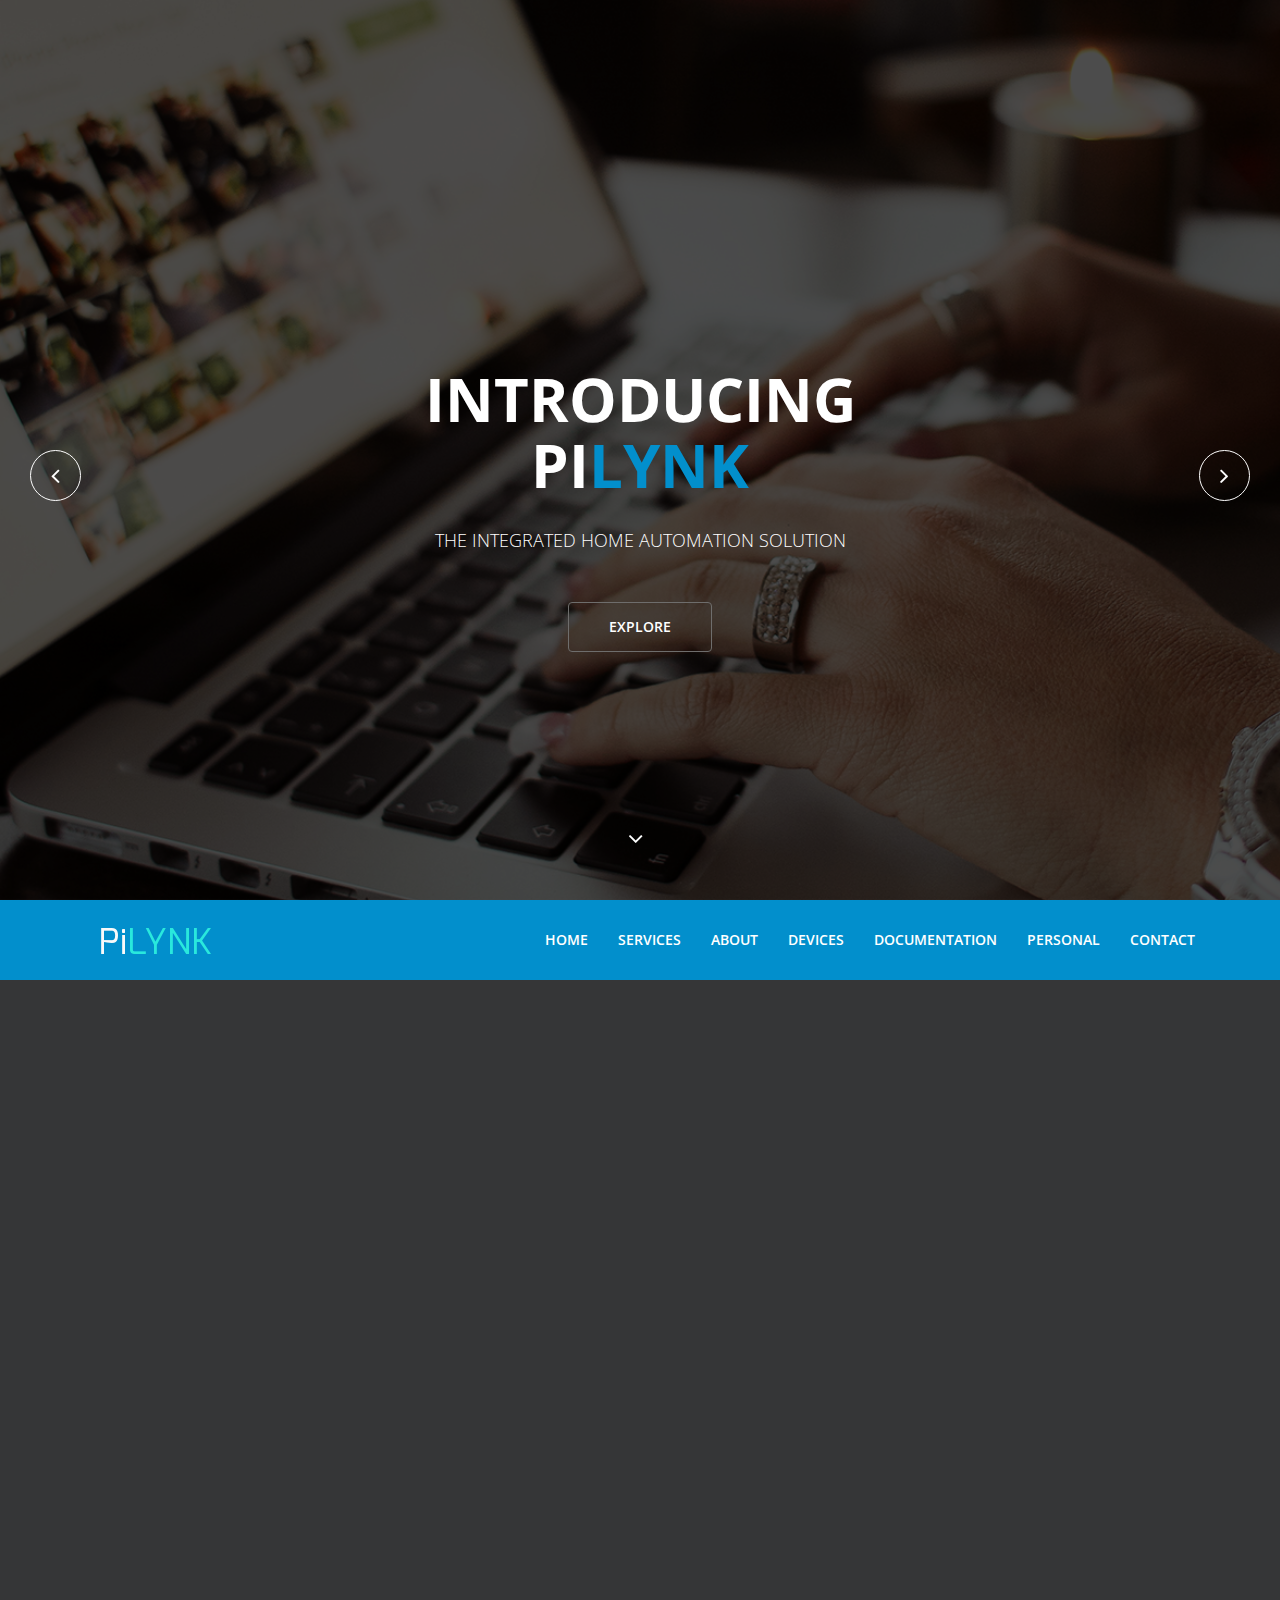
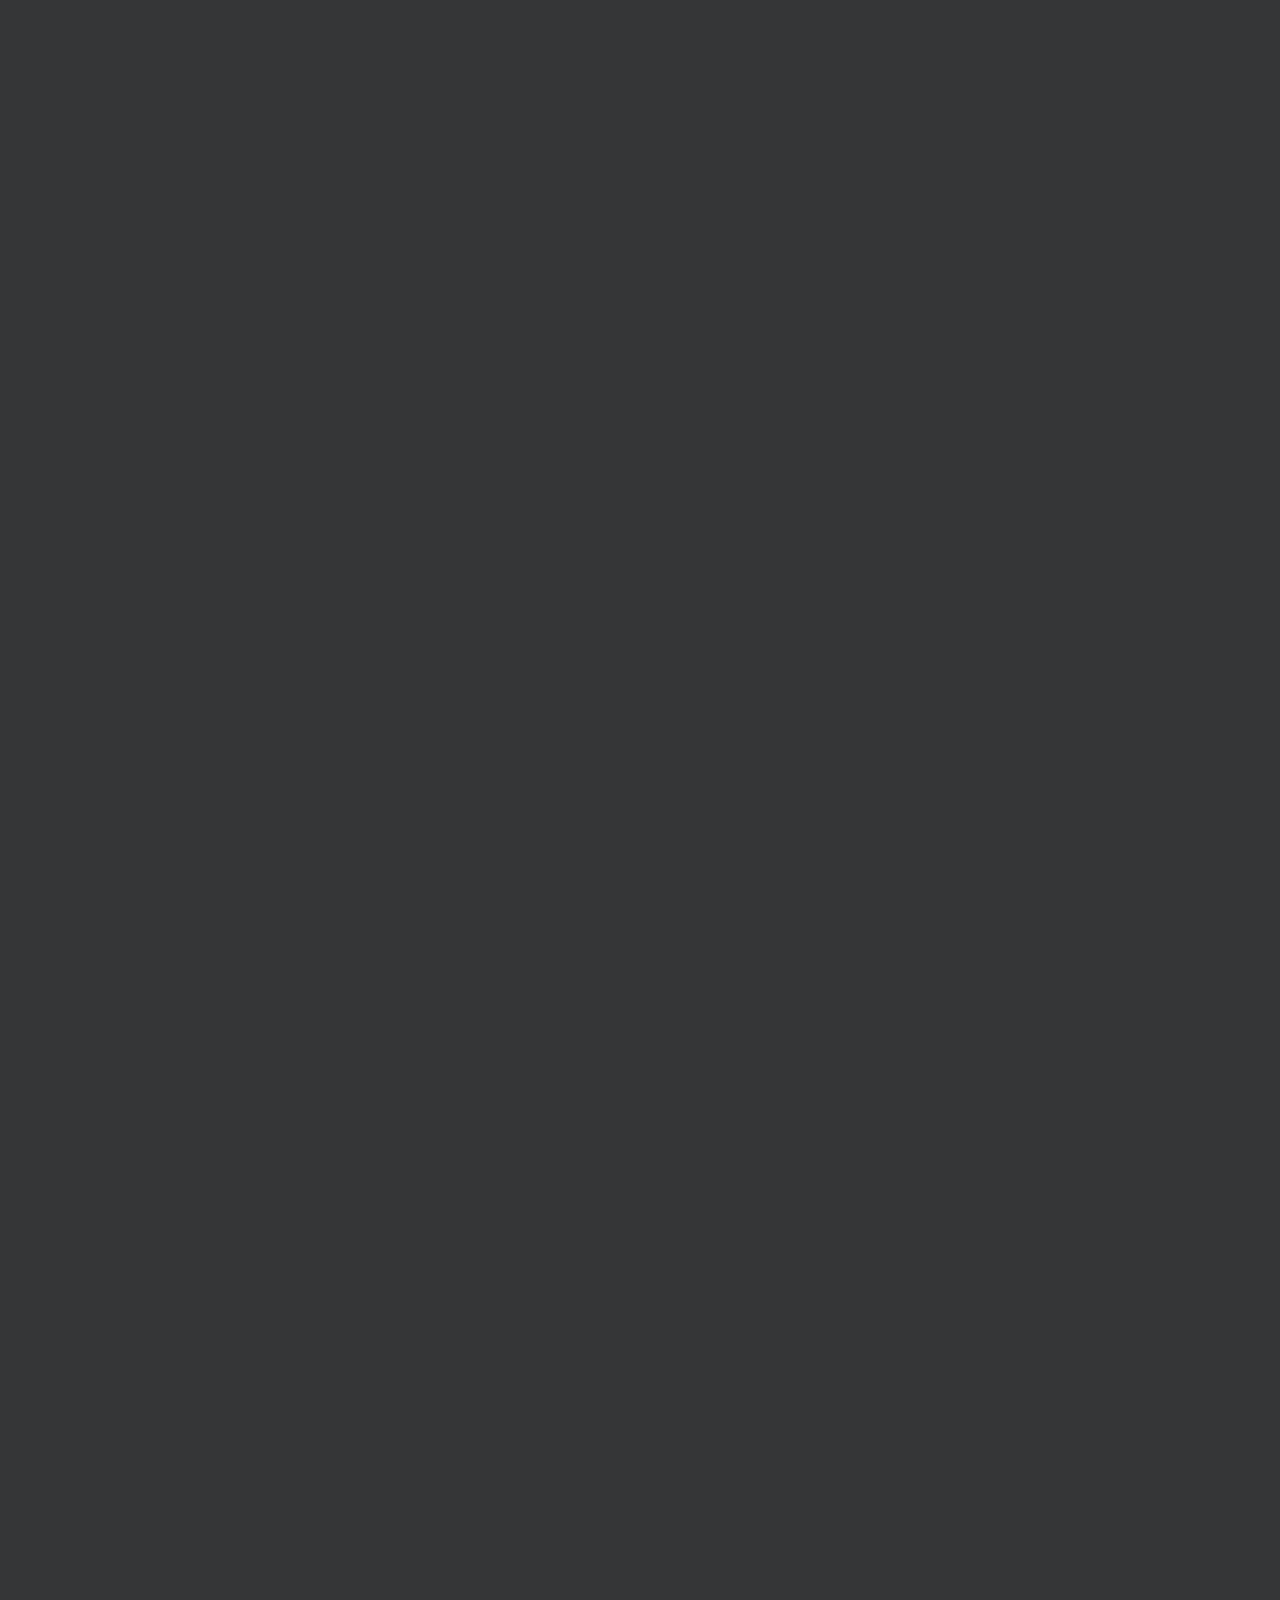
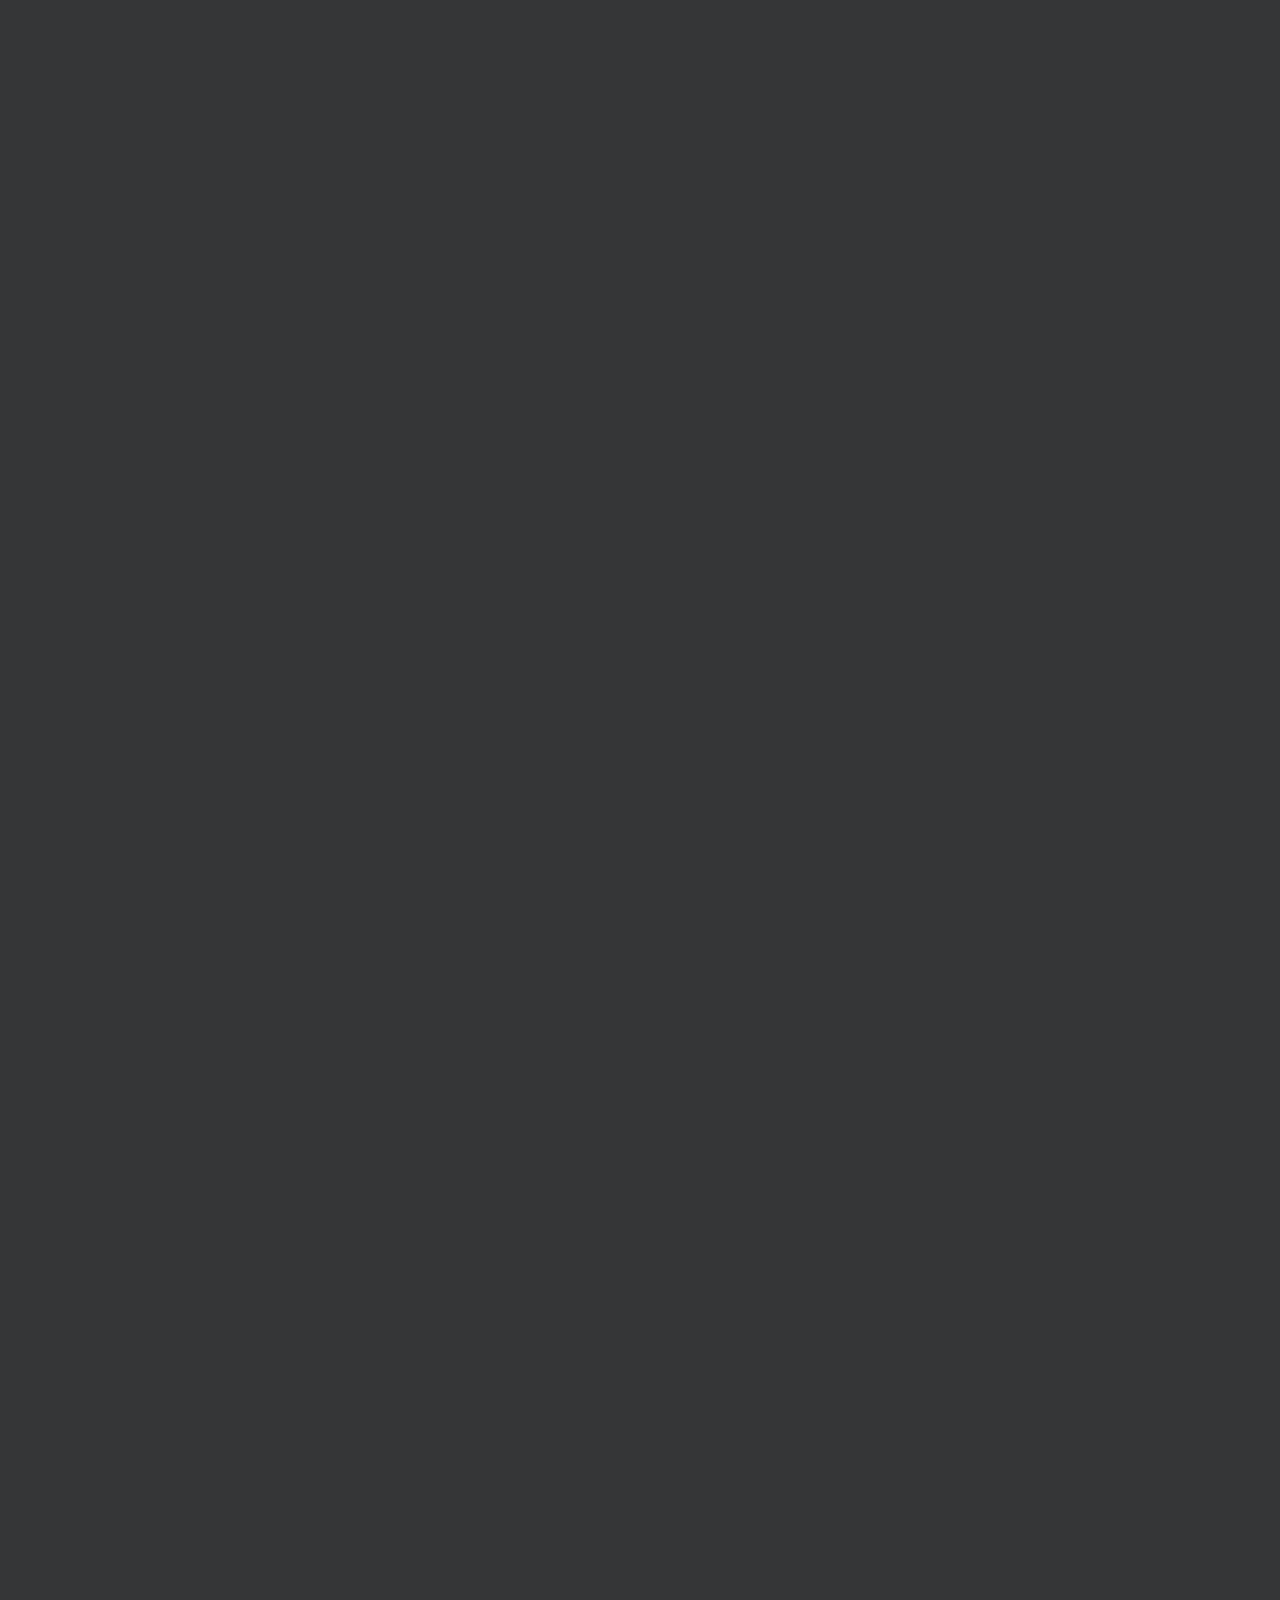
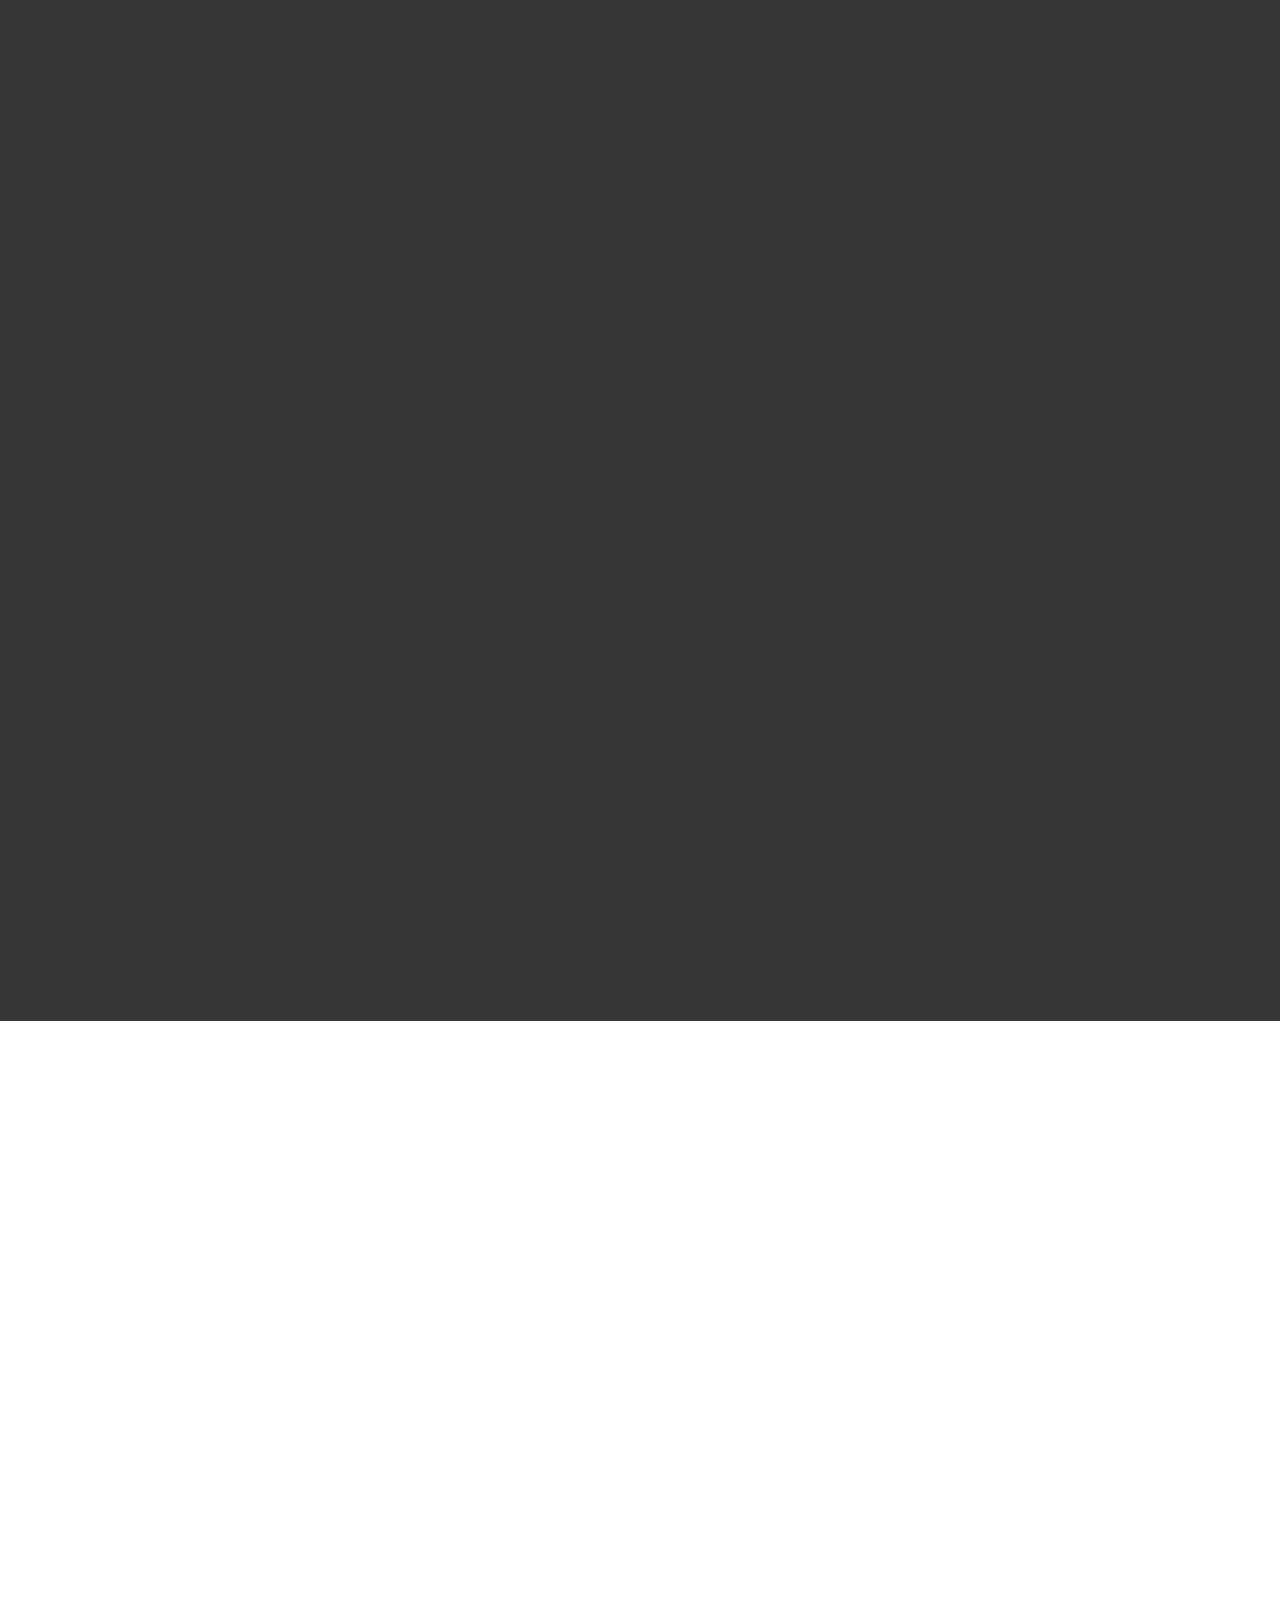
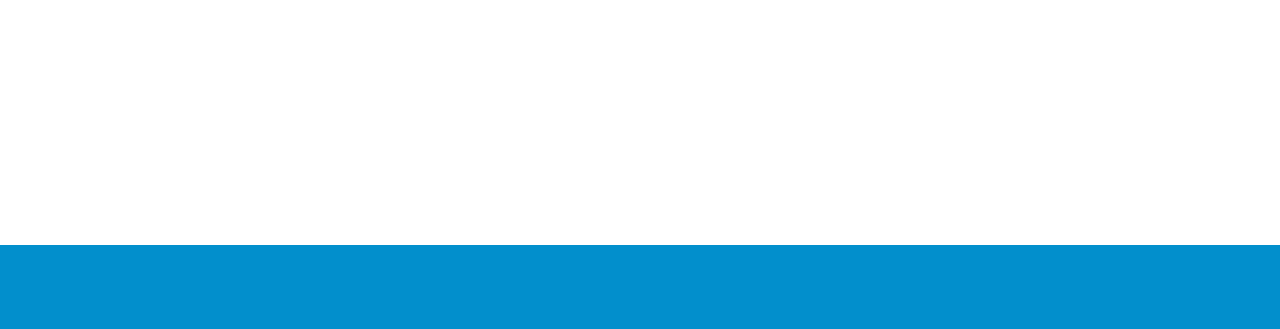
==== commit ed9b1398: "Technologies Used update" ====
--- a/index.html
+++ b/index.html
@@ -325,7 +325,7 @@
                 <a class="blog-right-control" href="#post-carousel" role="button" data-slide="next"><i class="fa fa-angle-right"></i></a>
               </div>                            
               <div class="post-icon">
-                <i class="fa fa-picture-o"></i>
+                <i class="glyphicon glyphicon-user"></i>
               </div>
             </div>
             <div class="entry-header">
@@ -344,6 +344,7 @@
                 <ol class="carousel-indicators">
                   <li data-target="#server" data-slide-to="0" class="active"></li>
                   <li data-target="#server" data-slide-to="1"></li>
+                  <li data-target="#server" data-slide-to="2"></li>
                 </ol>
                 <div class="carousel-inner">
                   <div class="item active">
@@ -390,6 +391,29 @@
           				</div>
                   	</div>
                   </div>
+                  <div class="item">
+                    <div class="item active">
+          				<div class="folio-item">
+            				<div class="folio-image">
+              					<img class="img-responsive" src="images/technologies/mysql.png" alt="">
+            				</div>
+            				<div class="overlay">
+              					<div class="overlay-content">
+                					<div class="overlay-text">
+                  						<div class="folio-info">
+                    						<h3>My SQL</h3>
+                    						<p>Relational Database Management System</p>
+                  						</div>
+                  						<div class="folio-overview">
+                    						<span class="folio-link"><a class="folio-read-more" href="#" data-single_url="portfolio-single.html" ><i class="fa fa-link"></i></a></span>
+                    						<span class="folio-expand"><a href="images/technologies/mysql.png" data-lightbox="portfolio"><i class="fa fa-search-plus"></i></a></span>
+                  						</div>
+                					</div>
+              					</div>
+            				</div>
+          				</div>
+                  	</div>
+                  </div>
                 </div>                               
                 <a class="blog-left-control" href="#server" role="button" data-slide="prev"><i class="fa fa-angle-left"></i></a>
                 <a class="blog-right-control" href="#server" role="button" data-slide="next"><i class="fa fa-angle-right"></i></a>
@@ -397,7 +421,7 @@
 
 
               <div class="post-icon">
-                <i class="fa fa-picture-o"></i>
+                <i class="glyphicon glyphicon-cog"></i>
               </div>
             </div>
             <div class="entry-header">
@@ -489,6 +513,10 @@
                 <a class="blog-left-control" href="#hardware" role="button" data-slide="prev"><i class="fa fa-angle-left"></i></a>
                 <a class="blog-right-control" href="#hardware" role="button" data-slide="next"><i class="fa fa-angle-right"></i></a>
               </div>
+              <div class="post-icon">
+                <i class="glyphicon glyphicon-off"></i>
+              </div>
+
             </div>
             <div class="entry-header">
               <h3><a href="#">Operating System & Hardware</a></h3>
--- a/css/main.css
+++ b/css/main.css
@@ -803,8 +803,12 @@
   line-height: 30px;
   border-radius:4px;
   text-align: center;
-  color: #fff;
   font-size: 12px;
+  color: #FFFFFF;
+}
+
+.post-icon:hover {
+  box-shadow: 0px 0px 25px #FFFFFF;
 }
 
 .post-meta {
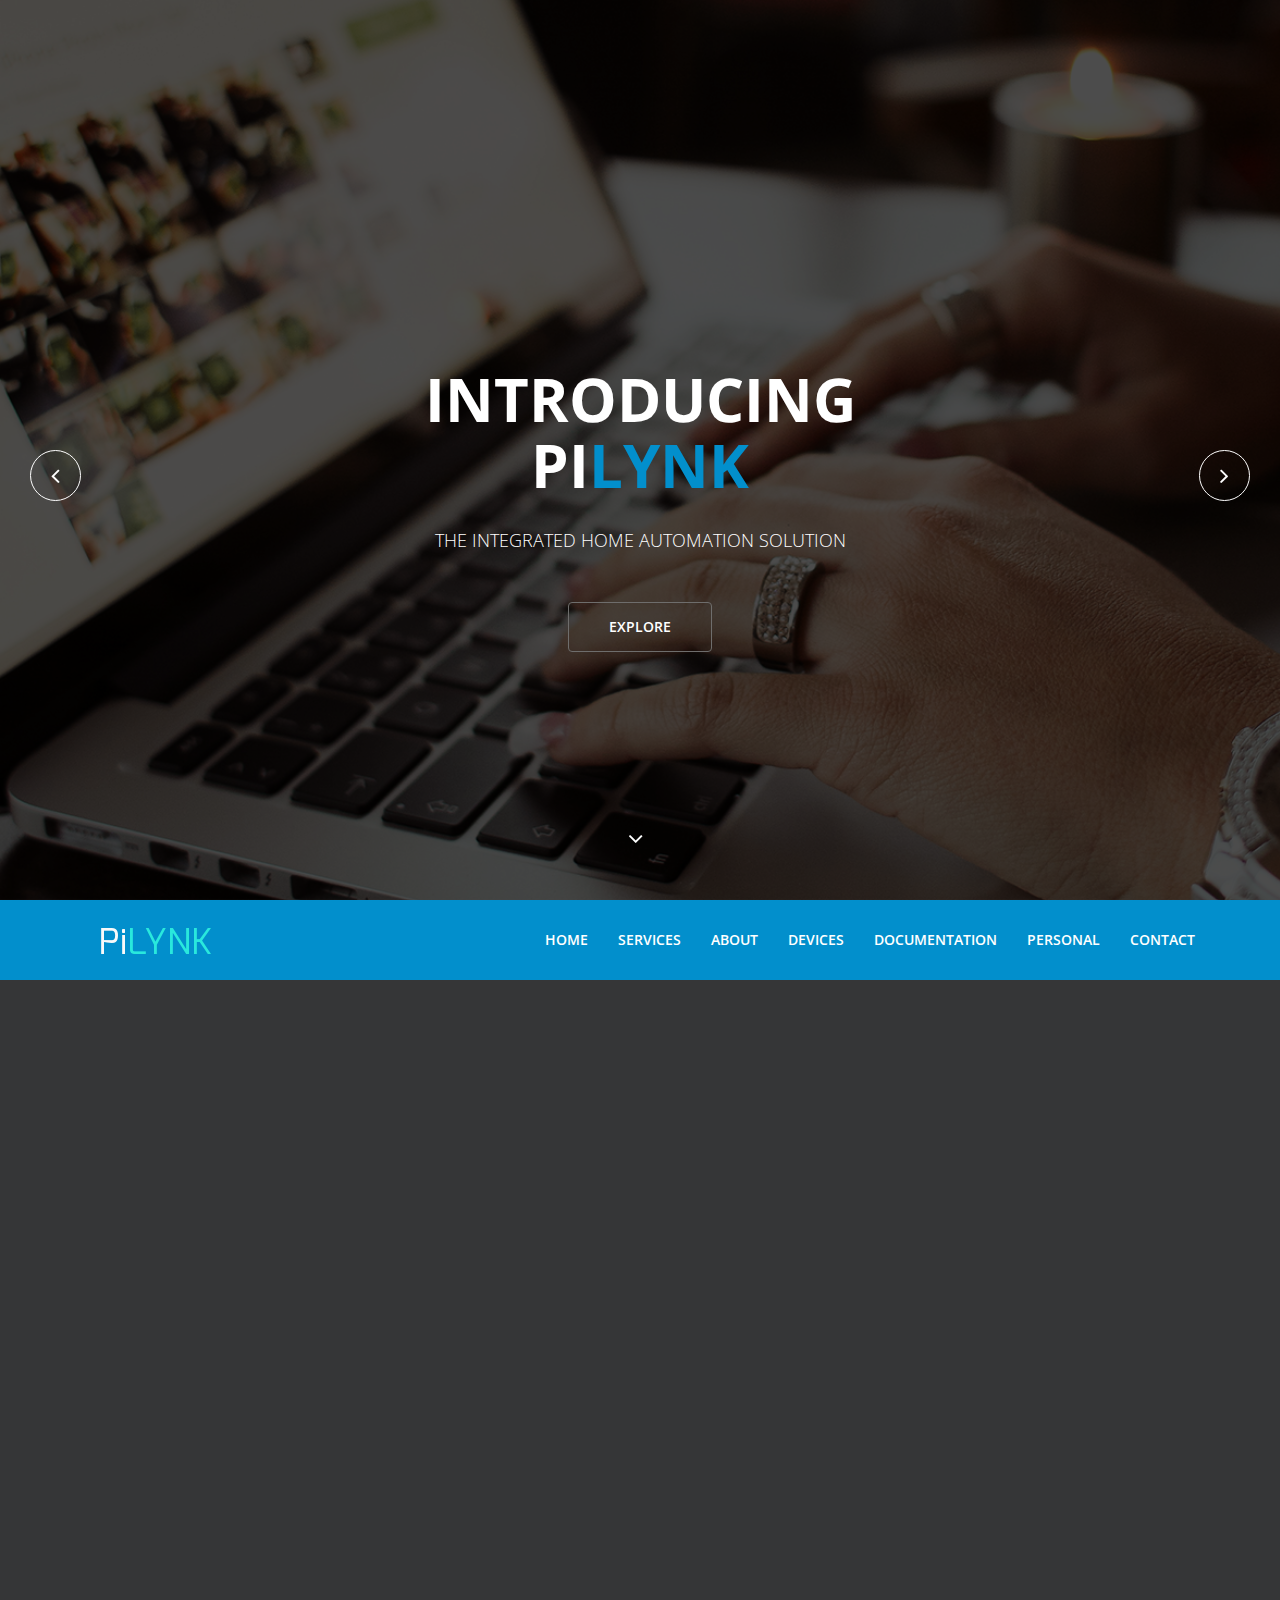
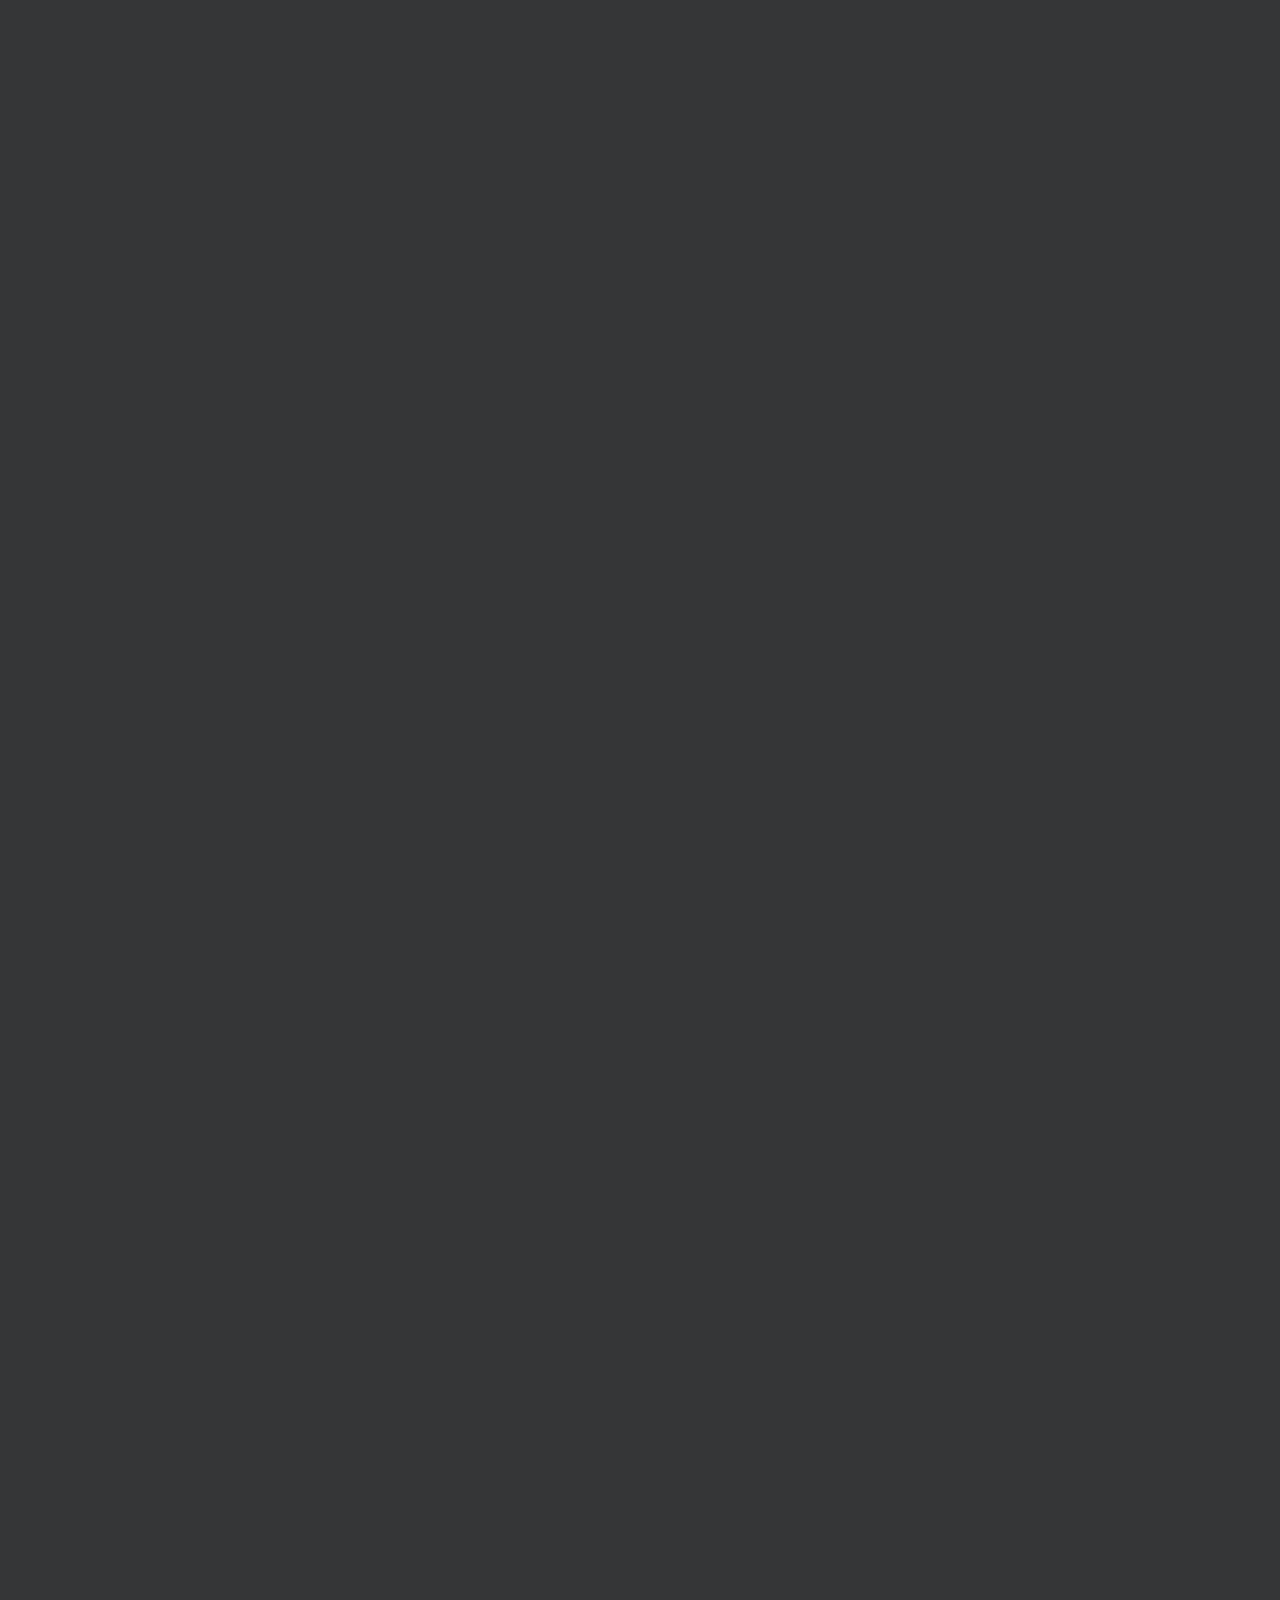
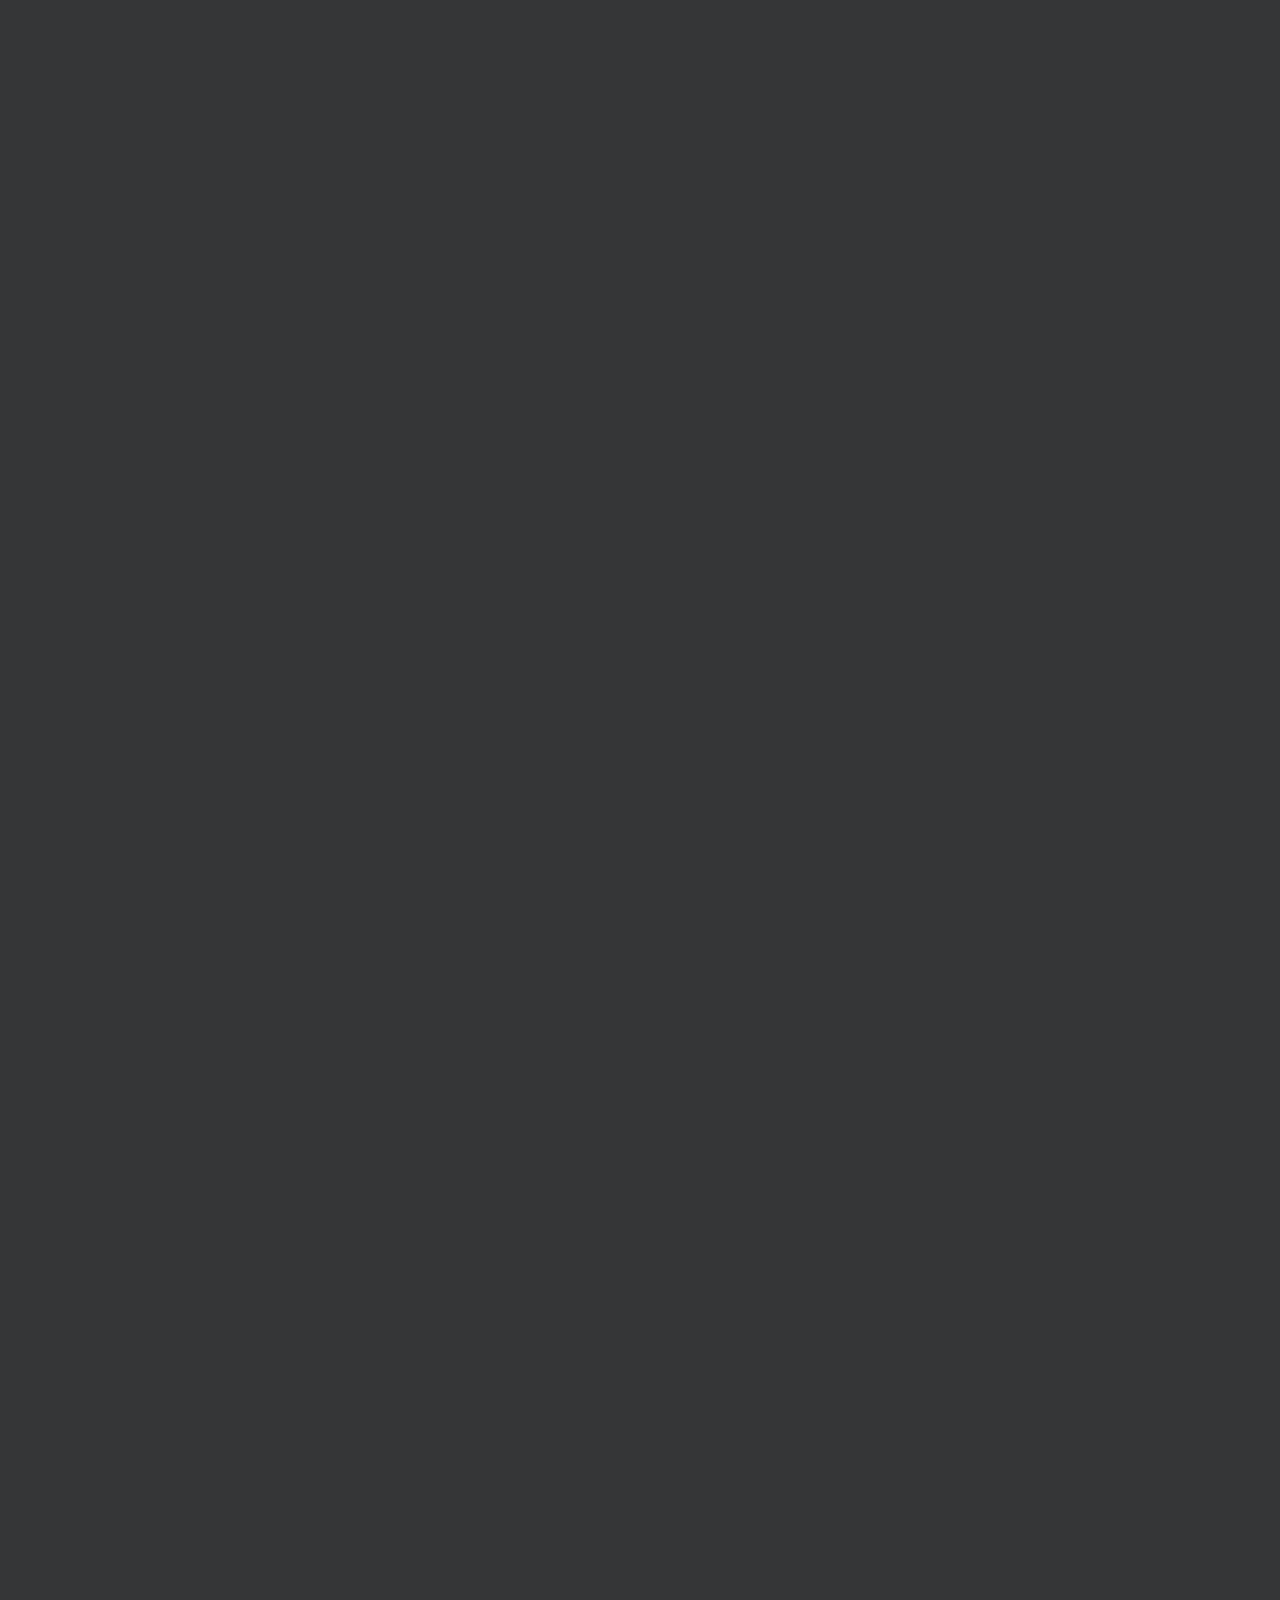
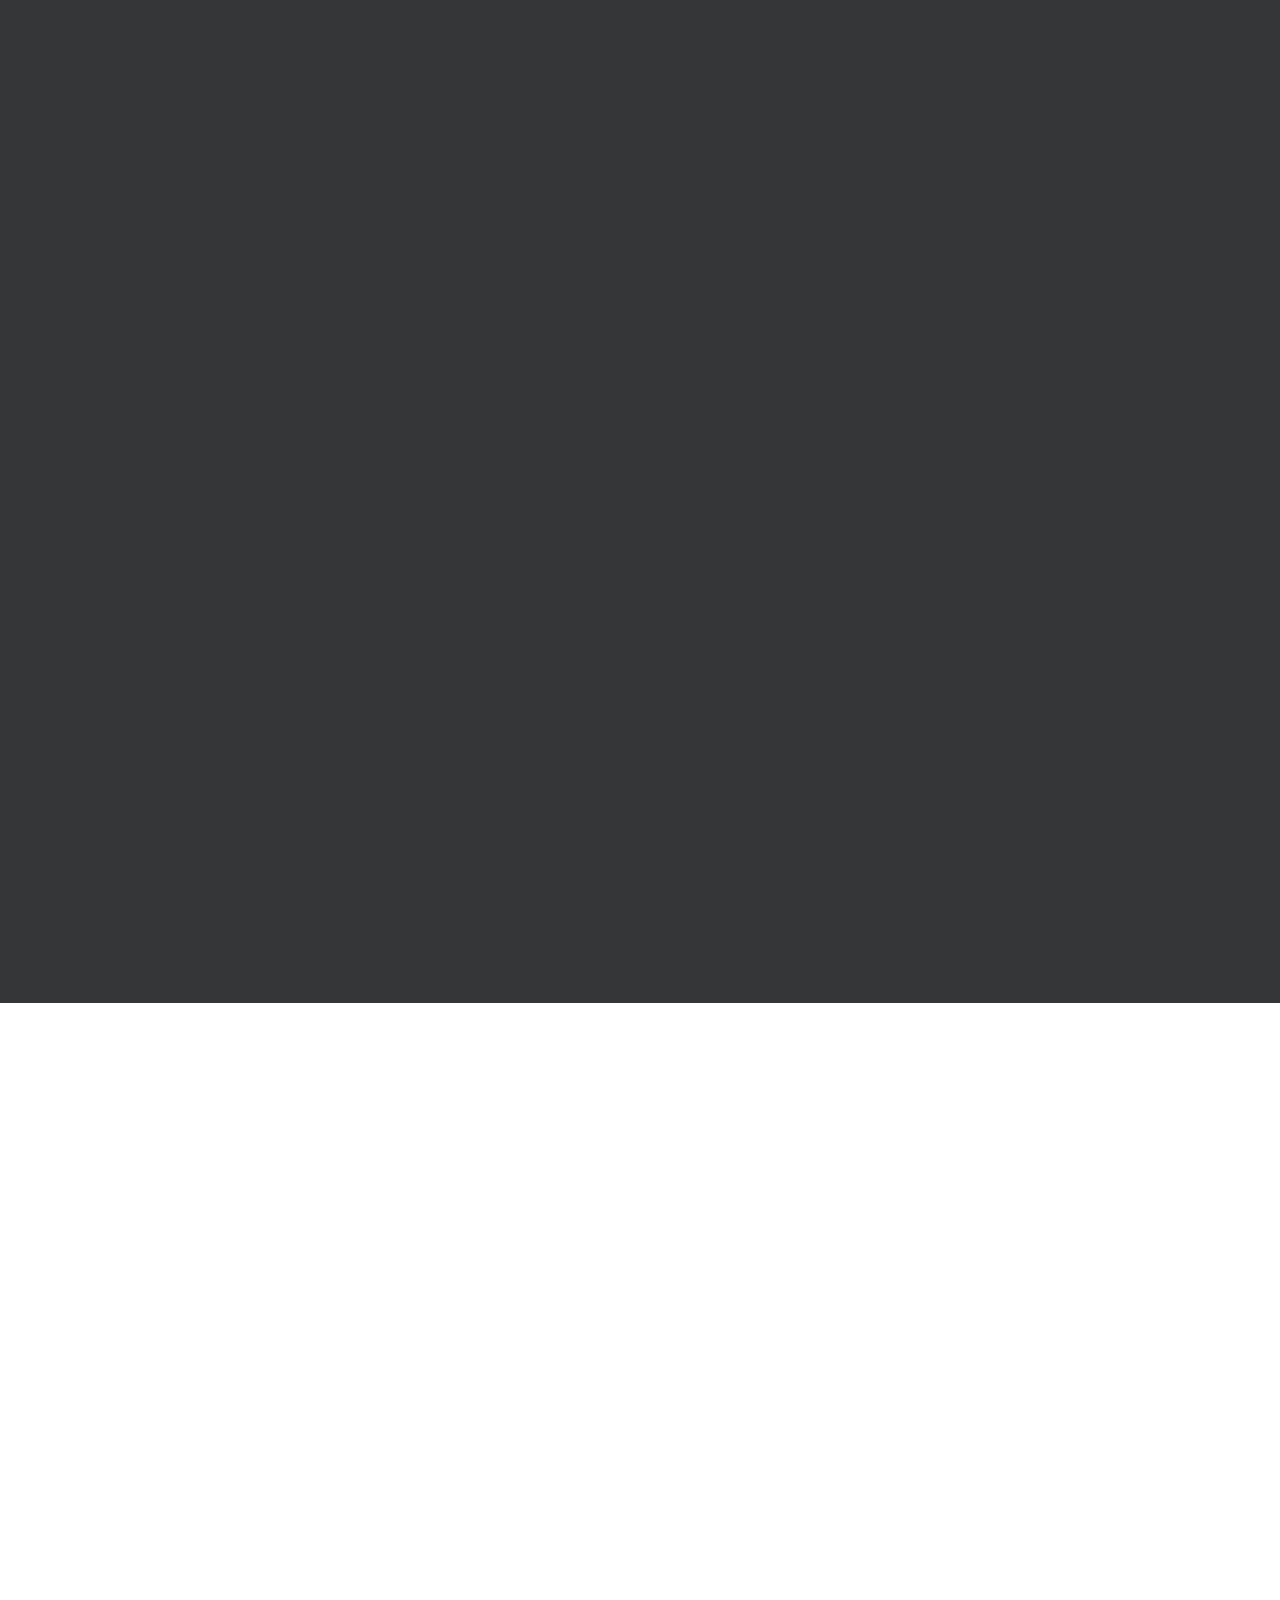
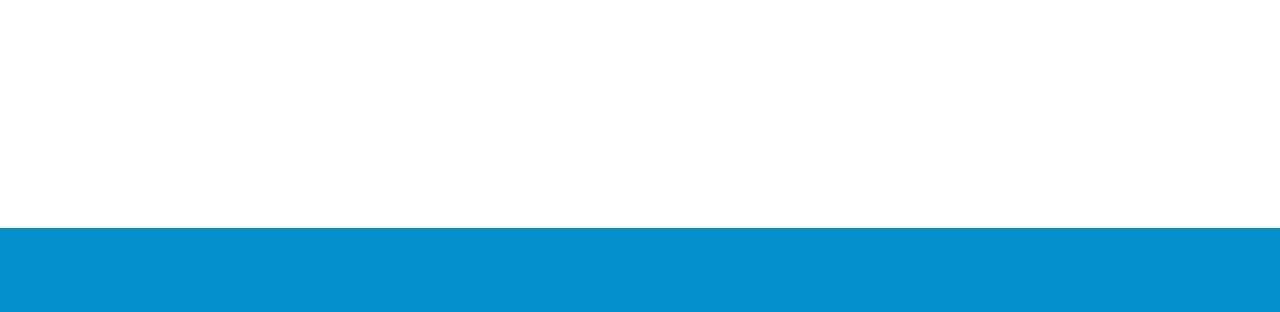
==== commit 05224e13: "Almost complete" ====
--- a/index.html
+++ b/index.html
@@ -224,9 +224,9 @@
           <p>To develop a system that users can appreciate, a range of tecnologies were employed.</p>
         </div>
       </div>
-      <div class="container">
+      <div class="container-fluid">
         <div class="row">
-          <div class="col-sm-4 wow fadeInUp" data-wow-duration="1000ms" data-wow-delay="600ms">
+          <div class="col-sm-4 wow fadeInUp" data-wow-duration="1000ms" data-wow-delay="800ms">
             <div class="post-thumb">
               <div id="post-carousel"  class="carousel slide" data-ride="carousel">
                 <ol class="carousel-indicators">
@@ -236,8 +236,8 @@
                   <li data-target="#post-carousel" data-slide-to="3"></li>
                 </ol>
                 <div class="carousel-inner">
-                	<div class="item active">
-          				<div class="folio-item wow fadeInRightBig">
+                  <div class="item active">
+          				<div class="folio-item">
             				<div class="folio-image">
               					<img class="img-responsive" src="images/technologies/html.png" alt="">
             				</div>
@@ -338,7 +338,7 @@
           </div>
 
 
-          <div class="col-sm-4 wow fadeInUp" data-wow-duration="1000ms" data-wow-delay="600ms">
+          <div class="col-sm-4 wow fadeInUp" data-wow-duration="1000ms" data-wow-delay="800ms">
             <div class="post-thumb">
               <div id="server"  class="carousel slide" data-ride="carousel">
                 <ol class="carousel-indicators">
--- a/css/main.css
+++ b/css/main.css
@@ -338,9 +338,10 @@
 }
 
 .our-services .col-sm-4 {
-  border-right:1px solid #f2f2f2;
-  border-bottom:1px solid #f2f2f2;
-  padding-bottom: 50px;
+    border-left: 1px solid #353637;
+    border-right: 1px solid #353637;
+    border-bottom: 1px solid #353637;
+    padding-bottom: 50px;
 }
 
 .our-services .col-sm-4:nth-child(4), 
@@ -416,10 +417,26 @@
 ********portfolio CSS*****
 **************************/
 
+
+/* centered columns styles */
+#portfolio .row-centered {
+    text-align:center;
+}
+#portfolio .col-centered {
+    display:inline-block;
+    float:none;
+    /* reset the text-align */
+    text-align:left;
+    /* inline-block space fix */
+    margin-right:-4px;
+}
+
+
+
 #portfolio .container-fluid, 
 #portfolio .col-sm-3  {
   overflow: hidden;
-  padding: 0;
+  padding-right: 50px;
 }
 
 #portfolio .folio-item {
@@ -428,7 +445,7 @@
 
 #portfolio .overlay {
   background-color: #000;
-  color: #fff; 
+  color: #000; 
   left: 0;
   right:0;
   bottom:-100%;
@@ -478,7 +495,7 @@
 }
 
 .folio-overview a:hover {
-  color: #fff;
+  color: #000;
 }
 
 .folio-overview .folio-expand {
@@ -492,8 +509,8 @@
 }
 
 #portfolio .folio-item:hover .folio-image {
-  -webkit-transform: scale(1.5) rotate(-15deg);
-  transform: scale(1.5) rotate(-15deg);
+  -webkit-transform: scale(1) rotate(-15deg);
+  transform: scale(1) rotate(-15deg);
 }
 
 .folio-image img {
@@ -651,8 +668,23 @@
 
 
 /*************************
-*****Pricing Table CSS****
+*****Extended Services CSS****
 **************************/
+
+#devices li{
+  color:#FFF;
+  text-shadow: 0px 0px 20px #000;
+}
+
+#devices span{
+  font-style: italic;
+  color:#FFF;
+  text-align: center;
+}
+#devices span:hover{
+  text-shadow: 0px 0px 25px #2DC9DA;
+}
+
 .pricing-table {
   text-align: center;
 }
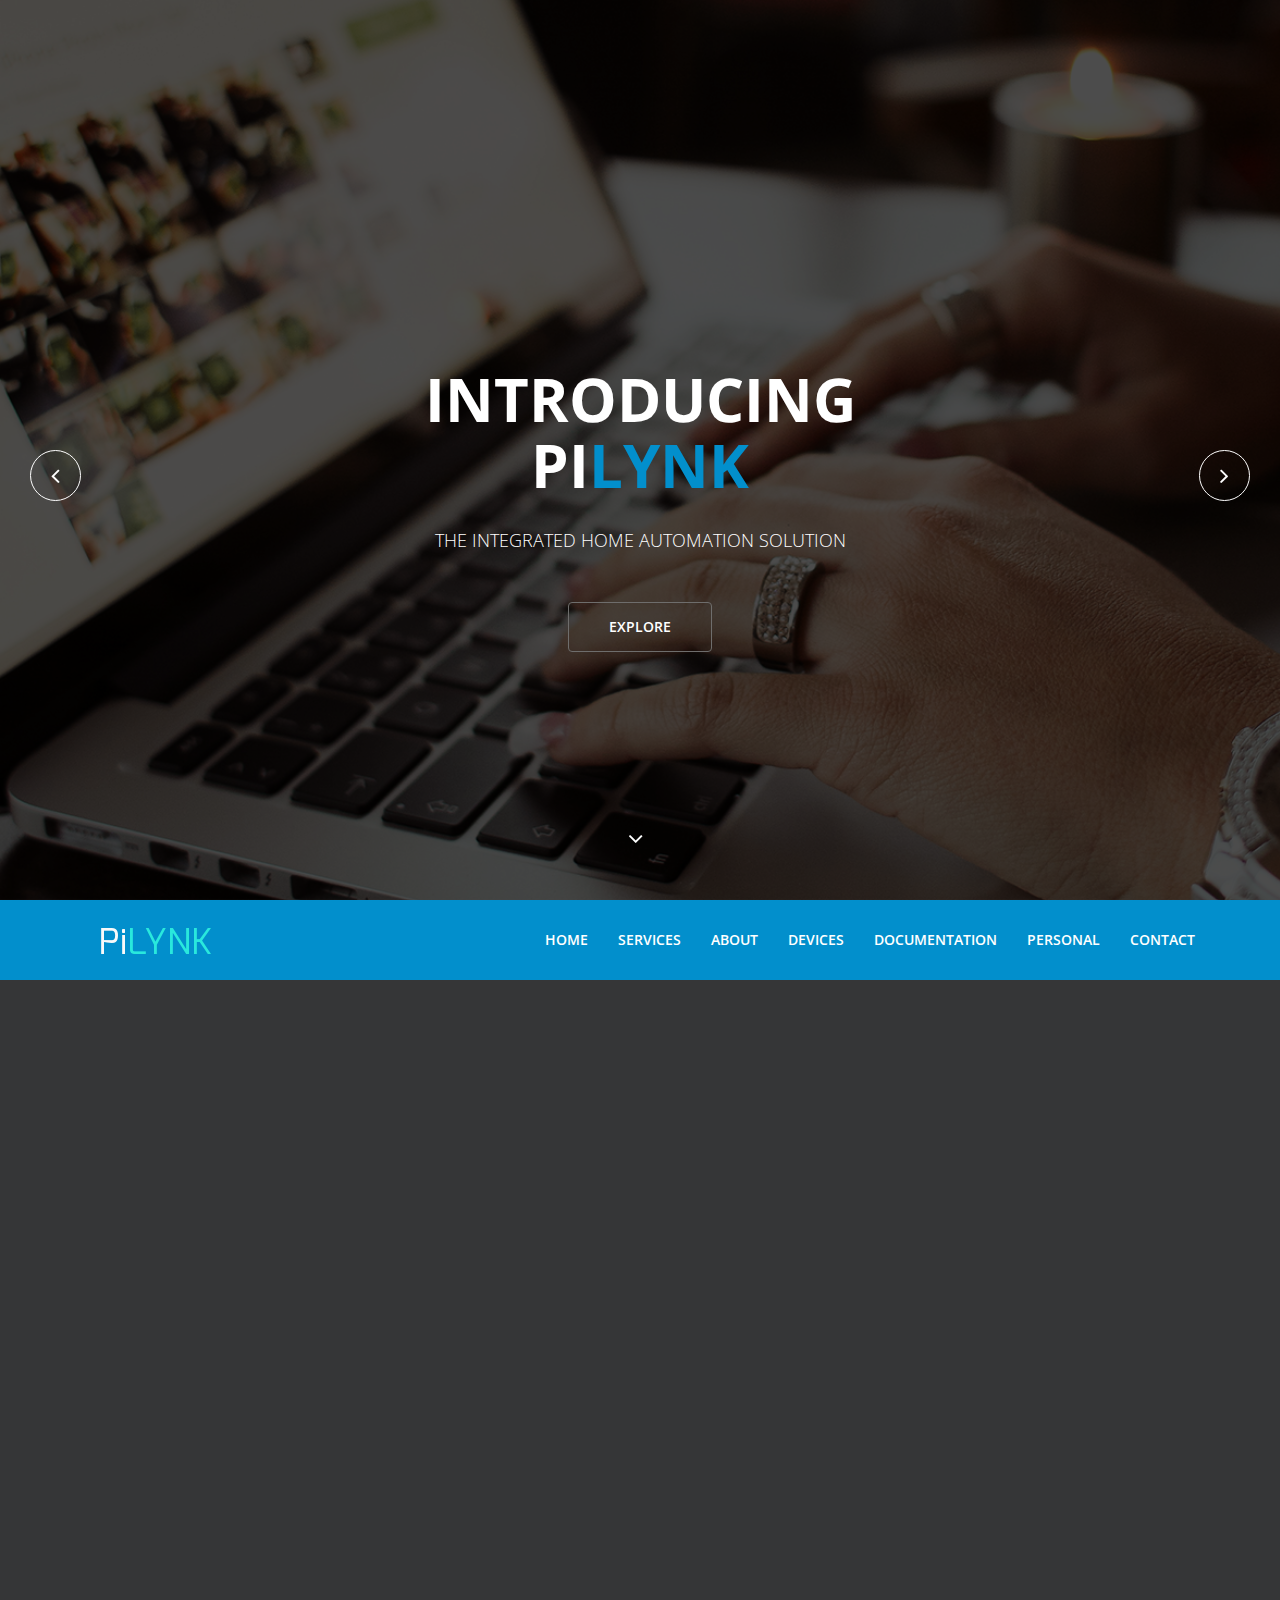
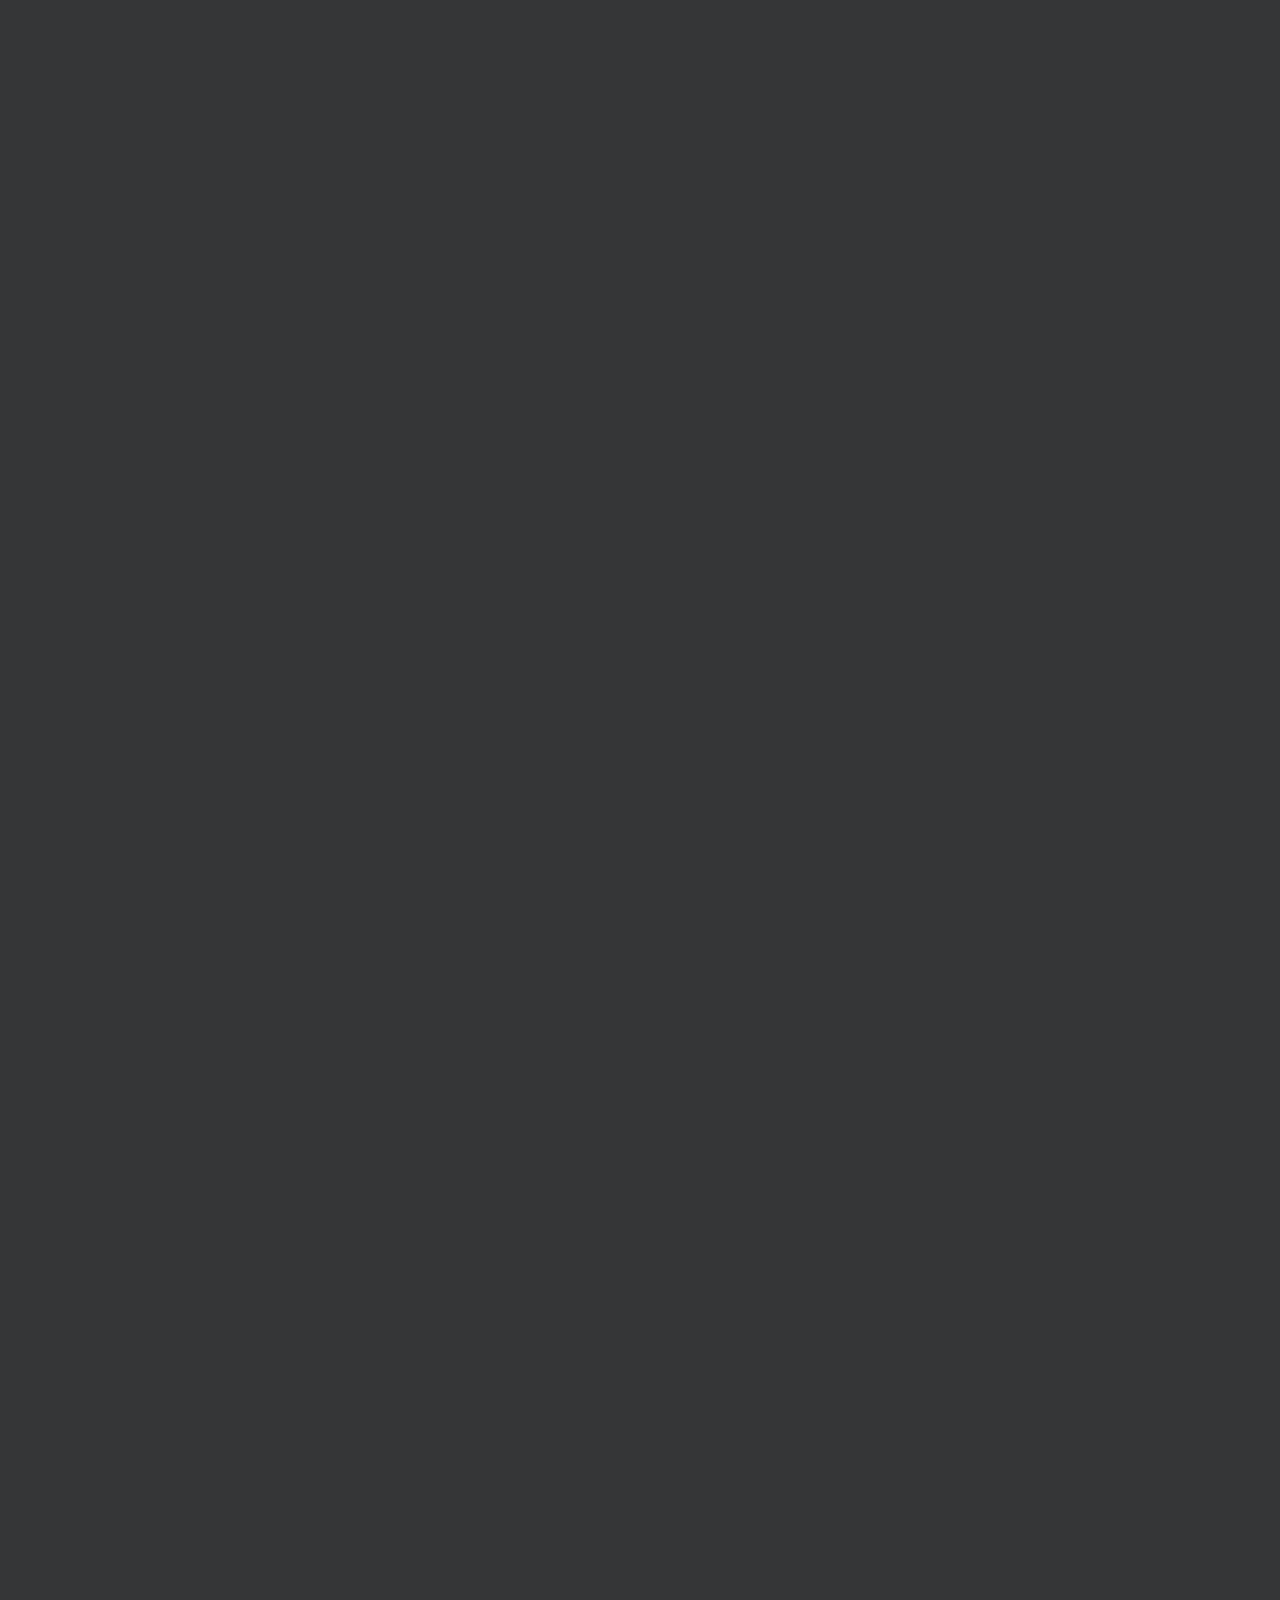
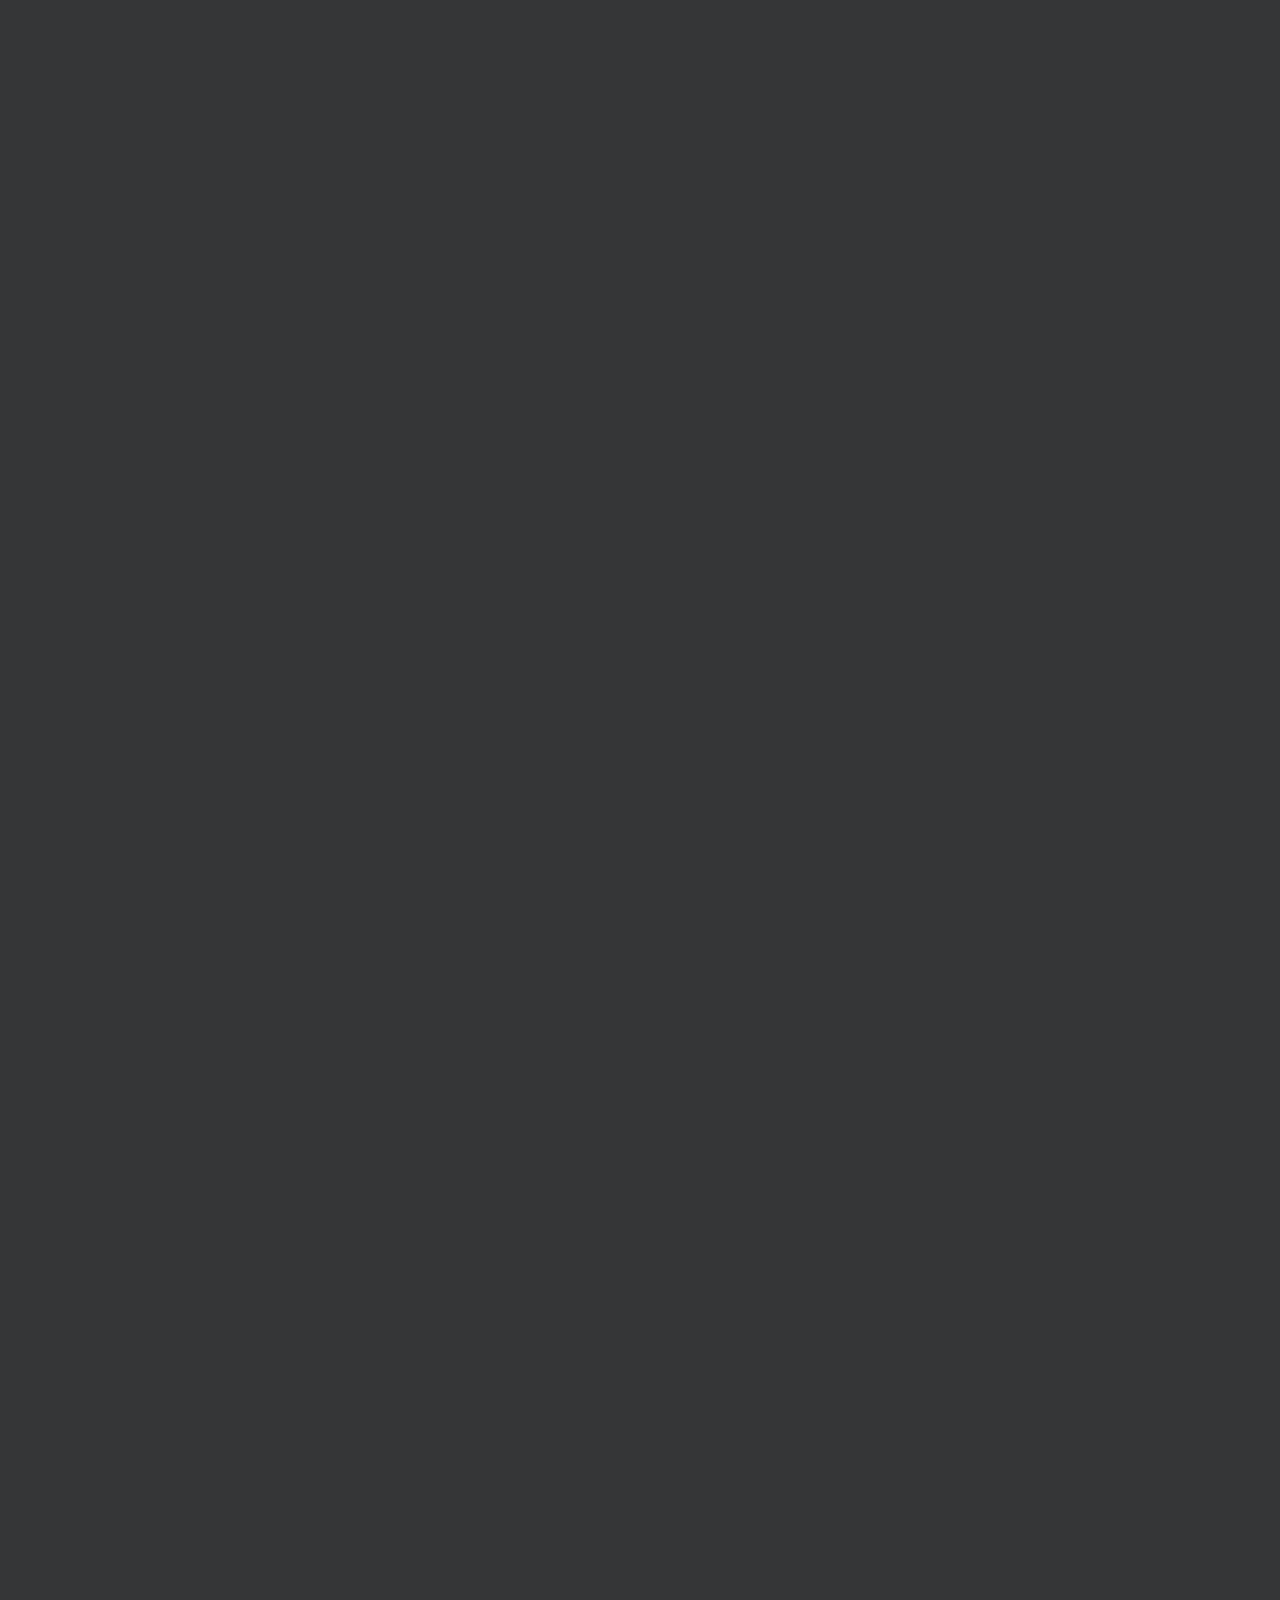
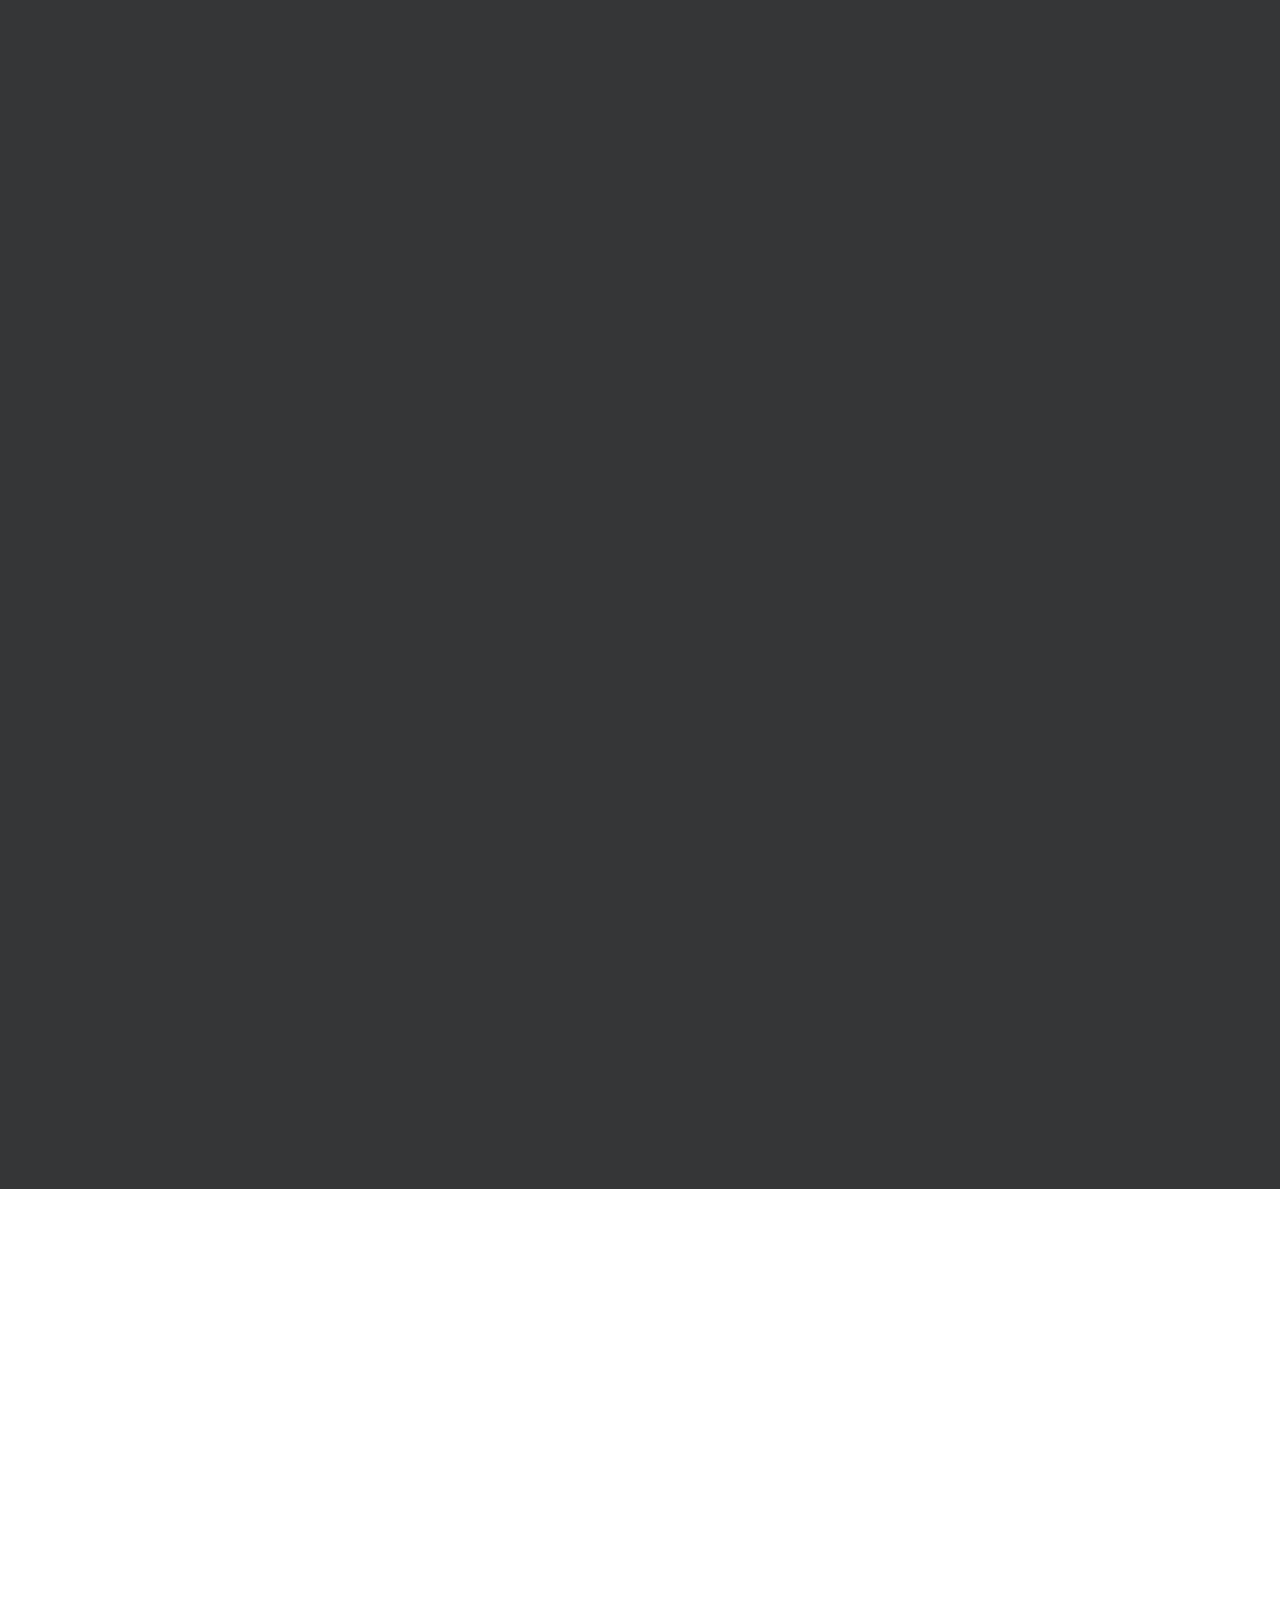
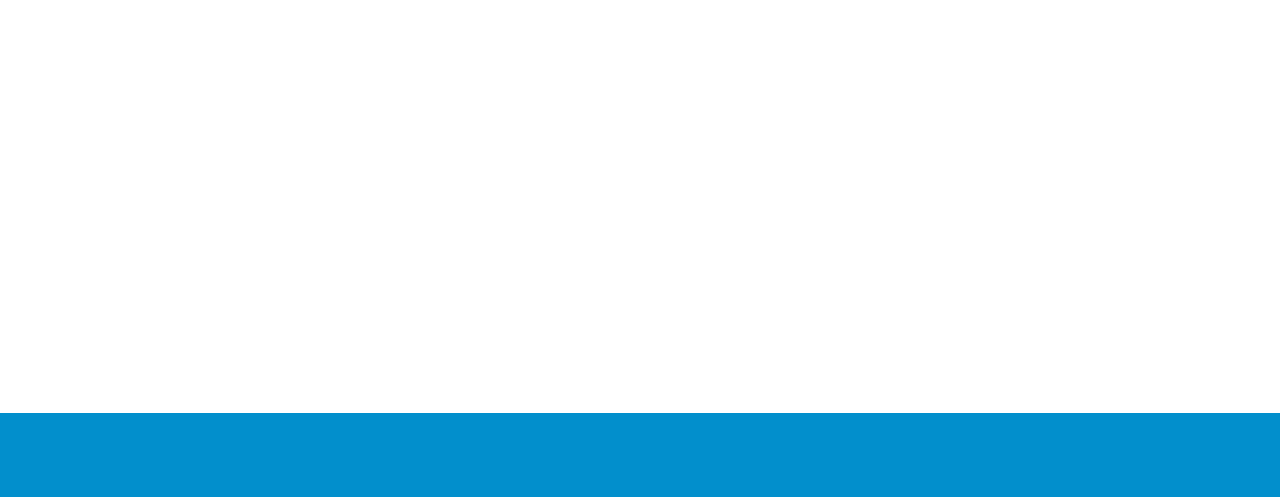
==== commit 241363f0: "Docs updated and href links to new docs" ====
--- a/index.html
+++ b/index.html
@@ -119,7 +119,7 @@
             </div>
             <div class="service-info">
               <h3>Connectivity &amp; Portability</h3>
-              <p>Gauranteed system connectivety, no matter the location, no matter the time. Always on, always available. Accessible using a wide range of devices.</p>
+              <p>Gauranteed system connectivity, no matter the location, no matter the time. Always on, always available. Accessible using a wide range of devices.</p>
             </div>
           </div>
           <div class="col-sm-4 wow fadeInUp animated" data-wow-duration="1000ms" data-wow-delay="550ms">
@@ -181,31 +181,31 @@
             <div class="single-skill wow fadeInDown animated" data-wow-duration="1000ms" data-wow-delay="300ms" style="visibility: visible; animation-duration: 1000ms; animation-delay: 300ms; animation-name: fadeInDown;">
               <p class="lead">Web Design &amp; User Experience</p>
               <div class="progress">
-                <div class="progress-bar progress-bar-primary six-sec-ease-in-out" role="progressbar" aria-valuetransitiongoal="50">50%</div>
+                <div class="progress-bar progress-bar-primary six-sec-ease-in-out" role="progressbar" aria-valuetransitiongoal="100">100%</div>
               </div>
             </div>
             <div class="single-skill wow fadeInDown animated" data-wow-duration="1000ms" data-wow-delay="400ms" style="visibility: visible; animation-duration: 1000ms; animation-delay: 400ms; animation-name: fadeInDown;">
               <p class="lead">Low Level Device Commnication</p>
               <div class="progress">
-                <div class="progress-bar progress-bar-primary six-sec-ease-in-out" role="progressbar" aria-valuetransitiongoal="70">70% - Transmit, Receive & Control</div>
+                <div class="progress-bar progress-bar-primary six-sec-ease-in-out" role="progressbar" aria-valuetransitiongoal="100">100% - Transmit, Receive & Control</div>
               </div>
             </div>
             <div class="single-skill wow fadeInDown animated" data-wow-duration="1000ms" data-wow-delay="500ms" style="visibility: visible; animation-duration: 1000ms; animation-delay: 500ms; animation-name: fadeInDown;">
               <p class="lead">Python Programming</p>
               <div class="progress">
-                <div class="progress-bar progress-bar-primary six-sec-ease-in-out" role="progressbar" aria-valuetransitiongoal="35">35%</div>
+                <div class="progress-bar progress-bar-primary six-sec-ease-in-out" role="progressbar" aria-valuetransitiongoal="100">100%</div>
               </div>
             </div>
             <div class="single-skill wow fadeInDown animated" data-wow-duration="1000ms" data-wow-delay="600ms" style="visibility: visible; animation-duration: 1000ms; animation-delay: 600ms; animation-name: fadeInDown;">
               <p class="lead">Planning &amp; Solution Design</p>
               <div class="progress">
-                <div class="progress-bar progress-bar-primary six-sec-ease-in-out" role="progressbar" aria-valuetransitiongoal="85">80% - Functional Specification & Data Requirements</div>
+                <div class="progress-bar progress-bar-primary six-sec-ease-in-out" role="progressbar" aria-valuetransitiongoal="100">100% - Functional Specification & Data Requirements</div>
               </div>
             </div>
             <div class="single-skill wow fadeInDown animated" data-wow-duration="1000ms" data-wow-delay="600ms" style="visibility: visible; animation-duration: 1000ms; animation-delay: 600ms; animation-name: fadeInDown;">
               <p class="lead">Documentation</p>
               <div class="progress">
-                <div class="progress-bar progress-bar-primary six-sec-ease-in-out" role="progressbar" aria-valuetransitiongoal="65">65%</div>
+                <div class="progress-bar progress-bar-primary six-sec-ease-in-out" role="progressbar" aria-valuetransitiongoal="100">100%</div>
               </div>
             </div>
           </div>
@@ -288,7 +288,7 @@
                 					<div class="overlay-text">
                   						<div class="folio-info">
                     						<h3>Javascript</h3>
-                    						<p>high-level, dynamic, untyped, and interpreted web programming language</p>
+                    						<p>High-level, dynamic, untyped, and interpreted web programming language</p>
                   						</div>
                   						<div class="folio-overview">
                     						<span class="folio-link"><a class="folio-read-more" href="#" data-single_url="portfolio-single.html" ><i class="fa fa-link"></i></a></span>
@@ -401,7 +401,7 @@
               					<div class="overlay-content">
                 					<div class="overlay-text">
                   						<div class="folio-info">
-                    						<h3>My SQL</h3>
+                    						<h3>MySQL</h3>
                     						<p>Relational Database Management System</p>
                   						</div>
                   						<div class="folio-overview">
@@ -498,7 +498,7 @@
 	            					<div class="overlay-text">
 	              						<div class="folio-info">
 	                						<h3>Radio Technology</h3>
-	                						<p>433 Mhz Radio communication technology, inline relay circuitry & Manchester coding</p>
+	                						<p>433 Mhz Radio communication technology, inline parallel relay circuitry & Manchester coding</p>
 	              						</div>
 	              						<div class="folio-overview">
 	                						<span class="folio-link"><a class="folio-read-more" href="#" data-single_url="portfolio-single.html" ><i class="fa fa-link"></i></a></span>
@@ -635,7 +635,7 @@
            		</div>
               <div class="member-info">
                 <h3>Vision Document</h3>
-                <h4>September 2015</h4>
+                <h4>15th April 2016</h4>
                 <p>Initial project pitch to academic supervision board</p>
                 <BR>
                 	<a href="documents/vision.pdf"><span>View Document Here</span></a>
@@ -645,42 +645,56 @@
           <div class="col-sm-3">
             <div class="team-member wow flipInY" data-wow-duration="1000ms" data-wow-delay="300ms">
            		<div class="doc-icon">
-           			<a href="documents/vision.pdf"><span class="glyphicon glyphicon-search"></span></a>
+           			<a href="documents/research_manual.pdf"><span class="glyphicon glyphicon-search"></span></a>
            		</div>
               <div class="member-info">
                 <h3>Research Document</h3>
-                <h4>September 2015 - Current</h4>
+                <h4>15th April 2016</h4>
                 <p>Research on similar market solutions and technologies involved</p>
                 <BR>
-                	<a href="documents/research_document.pdf"><span>View Document Here</span></a>
+                	<a href="documents/research.pdf"><span>View Document Here</span></a>
               </div>
             </div>
           </div>
           <div class="col-sm-3">
             <div class="team-member wow flipInY" data-wow-duration="1000ms" data-wow-delay="500ms">
            		<div class="doc-icon">
-           			<a href="documents/vision.pdf"><span class="glyphicon glyphicon-equalizer"></span></a>
+           			<a href="documents/functional_specification.pdf"><span class="glyphicon glyphicon-equalizer"></span></a>
            		</div>
               <div class="member-info">
                 <h3>Functional Specification</h3>
-                <h4>November 2015 - Current</h4>
+                <h4>15th April 2016</h4>
                 <p>Establishing project scope and principal functional requirements</p>
                 <BR>
-                	<a href="documents/functional_specification.pdf"><span>View Document Here</span></a>
+                	<a href="documents/spec.pdf"><span>View Document Here</span></a>
               </div>
             </div>
           </div>
           <div class="col-sm-3">
             <div class="team-member wow flipInY" data-wow-duration="1000ms" data-wow-delay="800ms">
            		<div class="doc-icon">
-           			<a href="documents/vision.pdf"><span class="glyphicon glyphicon-pencil"></span></a>
+           			<a href="documents/iteration_one.pdf"><span class="glyphicon glyphicon-pencil"></span></a>
            		</div>
               <div class="member-info">
-                <h3>Iteration One Report</h3>
-                <h4>December 2015</h4>
-                <p>First of three milestone marker documents</p>
+                <h3>Design Document</h3>
+                <h4>15th April 2016</h4>
+                <p></p>
                 <BR>
                 	<a href="documents/iteration_one.pdf"><span>View Document Here</span></a>
+              </div>
+            </div>
+          </div>
+          <div class="col-sm-3">
+            <div class="team-member wow flipInY" data-wow-duration="1000ms" data-wow-delay="800ms">
+           		<div class="doc-icon">
+           			<a href="documents/iteration_one.pdf"><span class="glyphicon glyphicon-pencil"></span></a>
+           		</div>
+              <div class="member-info">
+                <h3>Final Project Report</h3>
+                <h4>15th April 2016</h4>
+                <p></p>
+                <BR>
+                	<a href="documents/report.pdf"><span>View Document Here</span></a>
               </div>
             </div>
           </div>
--- a/css/main.css
+++ b/css/main.css
@@ -857,10 +857,7 @@
   margin-right: 16px;
 }
 
-#post-carousel .carousel-indicators {
-  bottom: 3px;
-  left: 90%;
-}
+
 
 .blog-left-control, .blog-right-control {
   position: absolute;
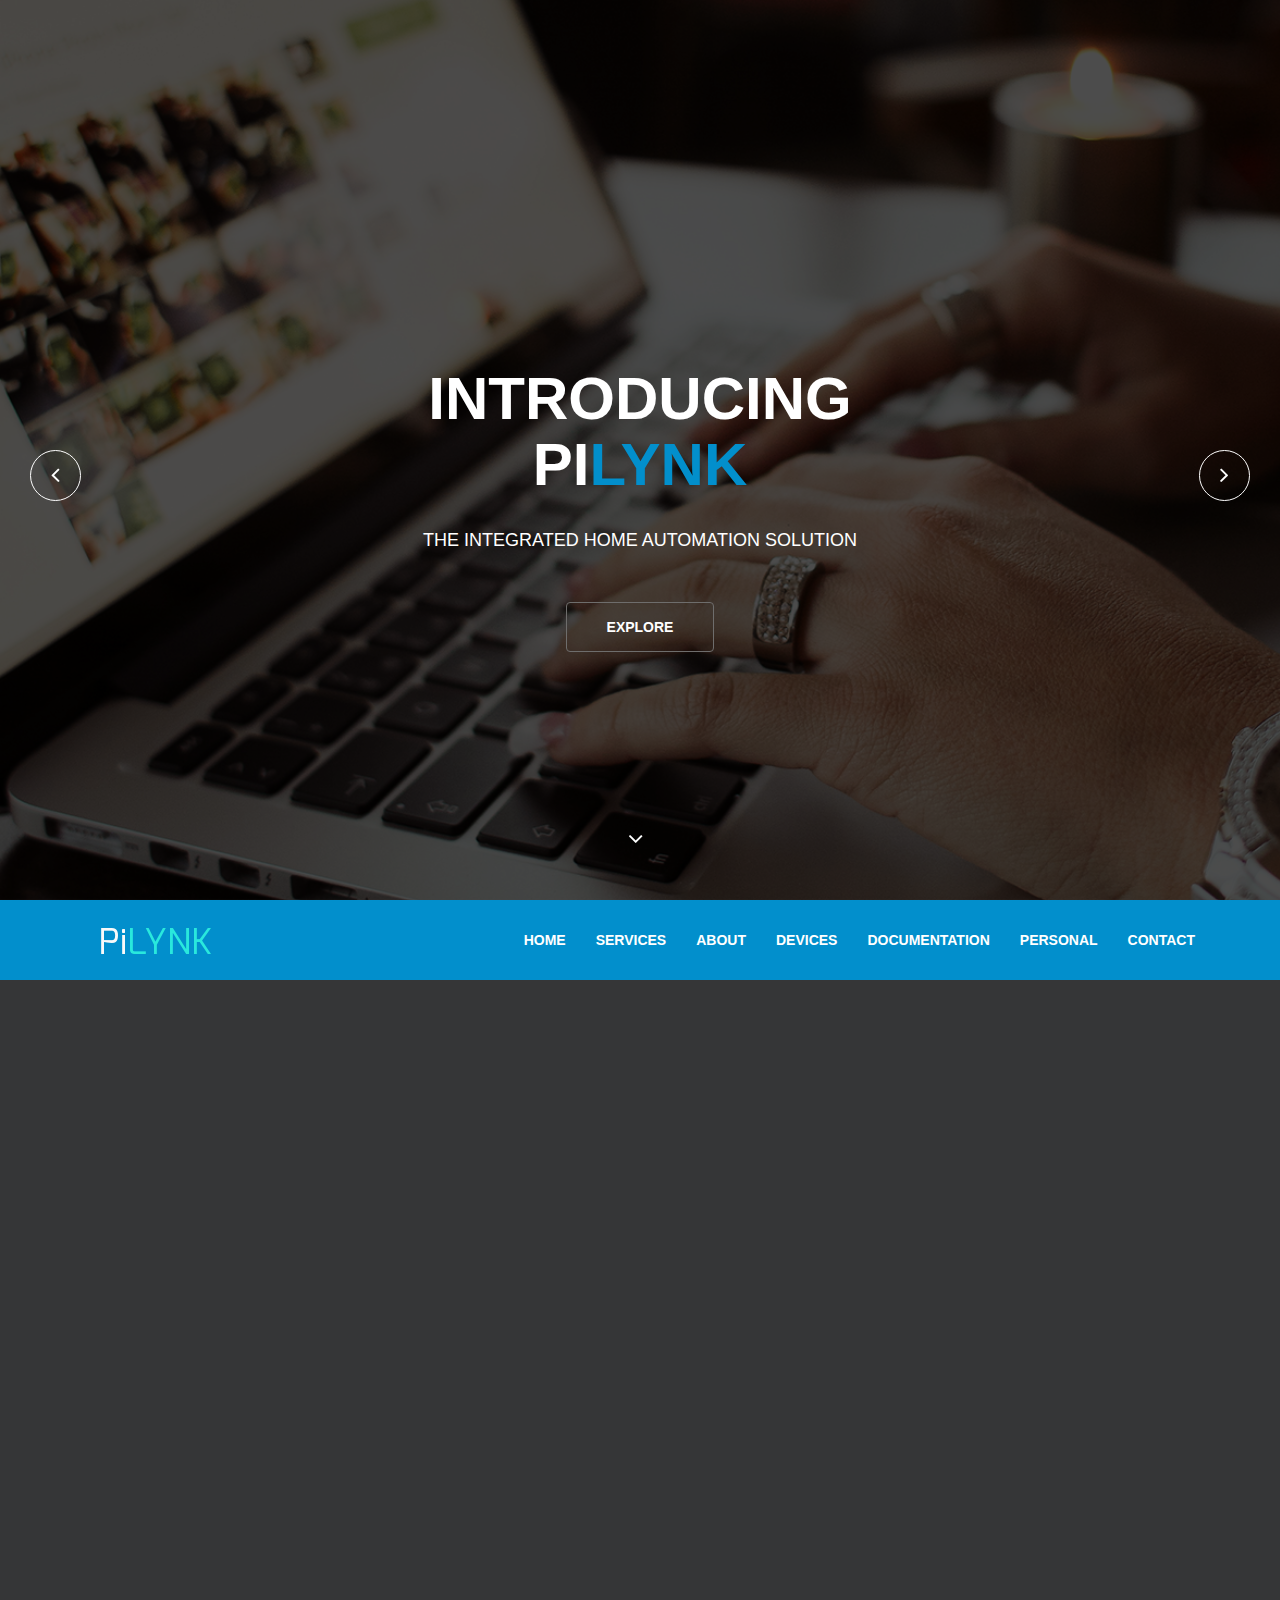
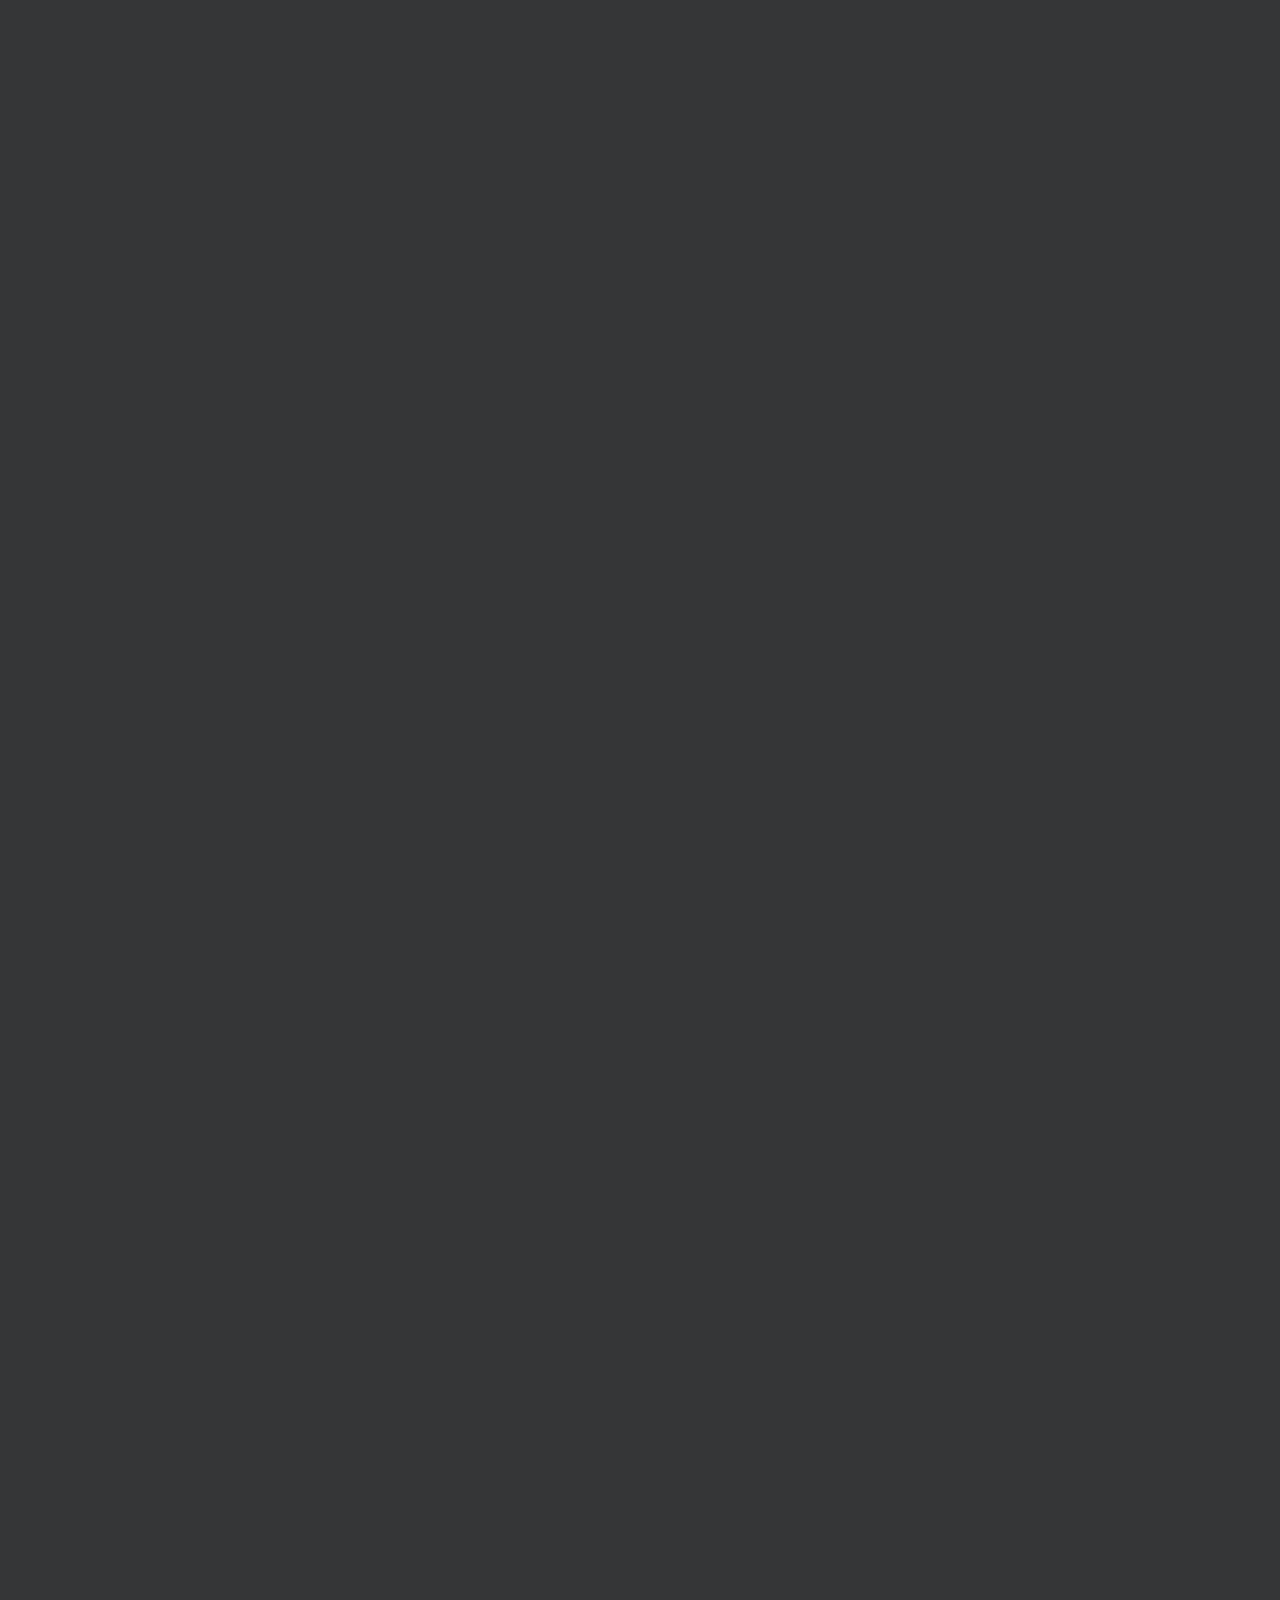
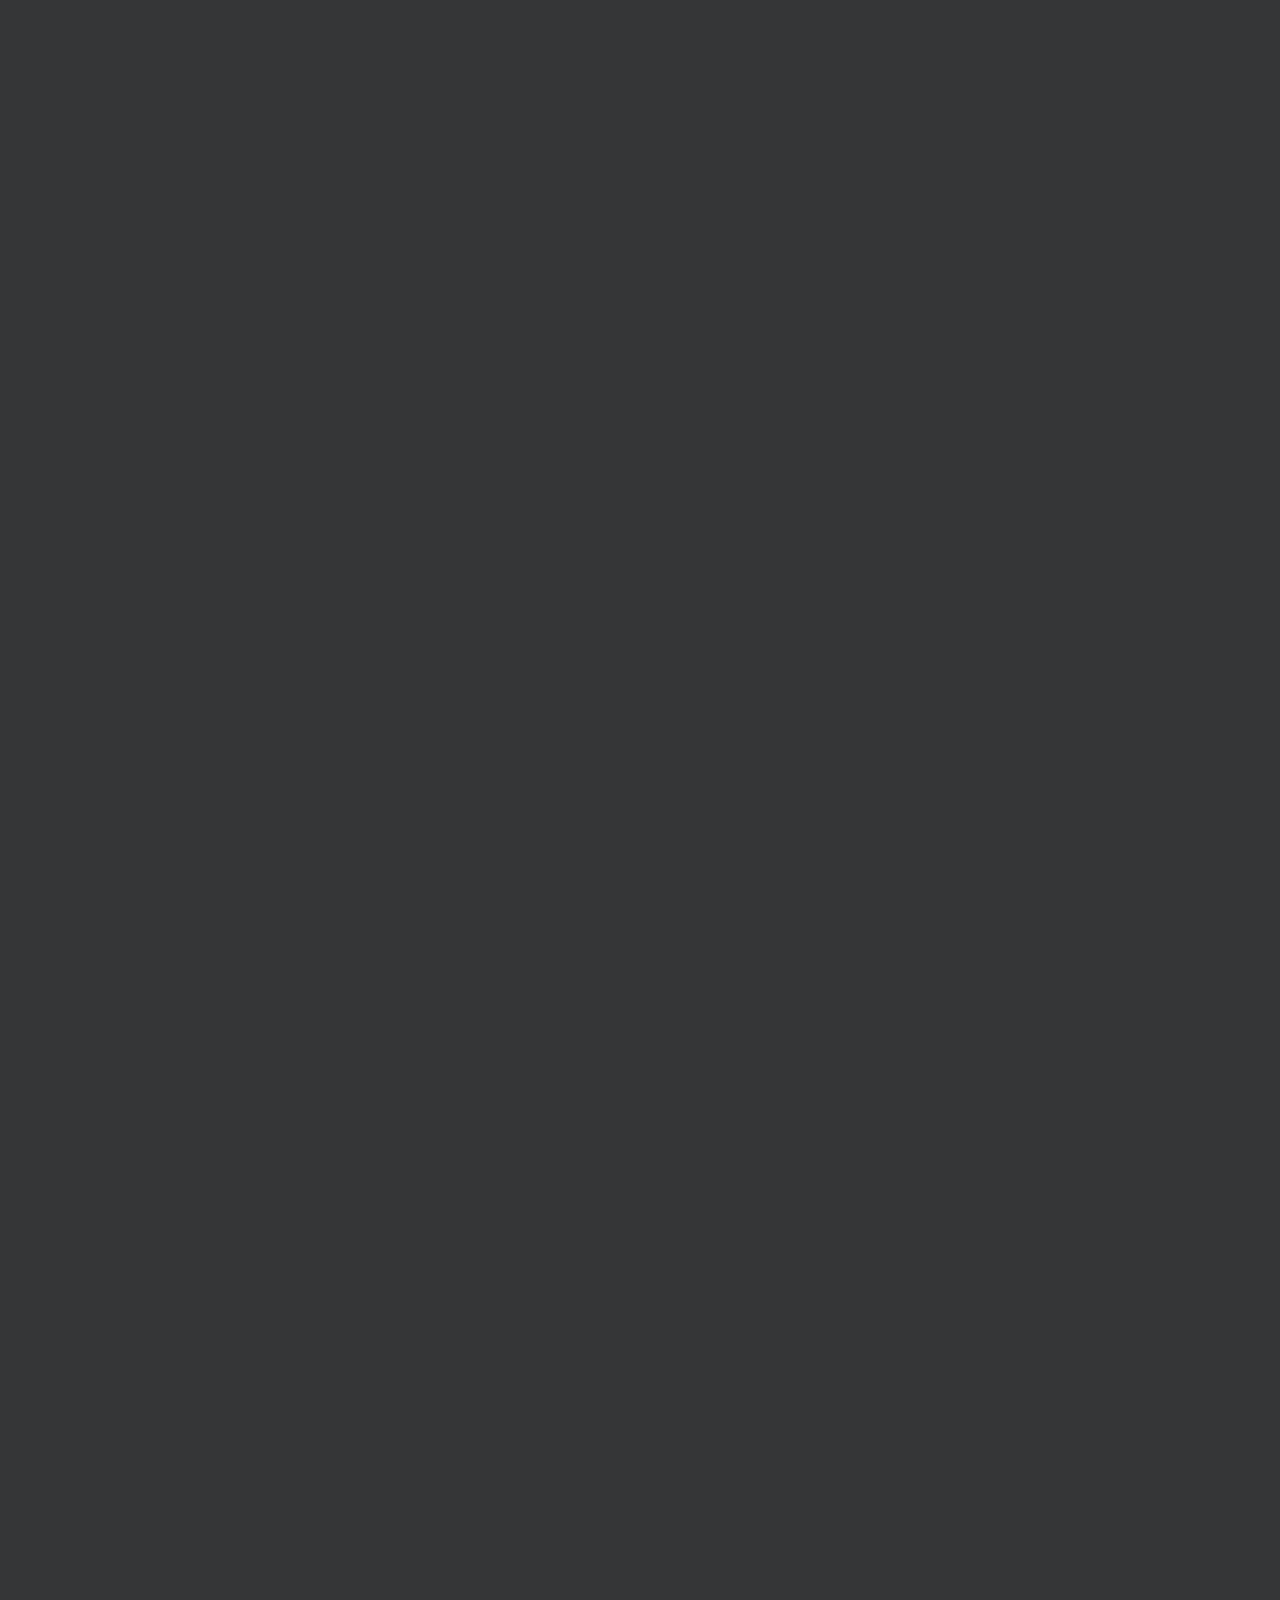
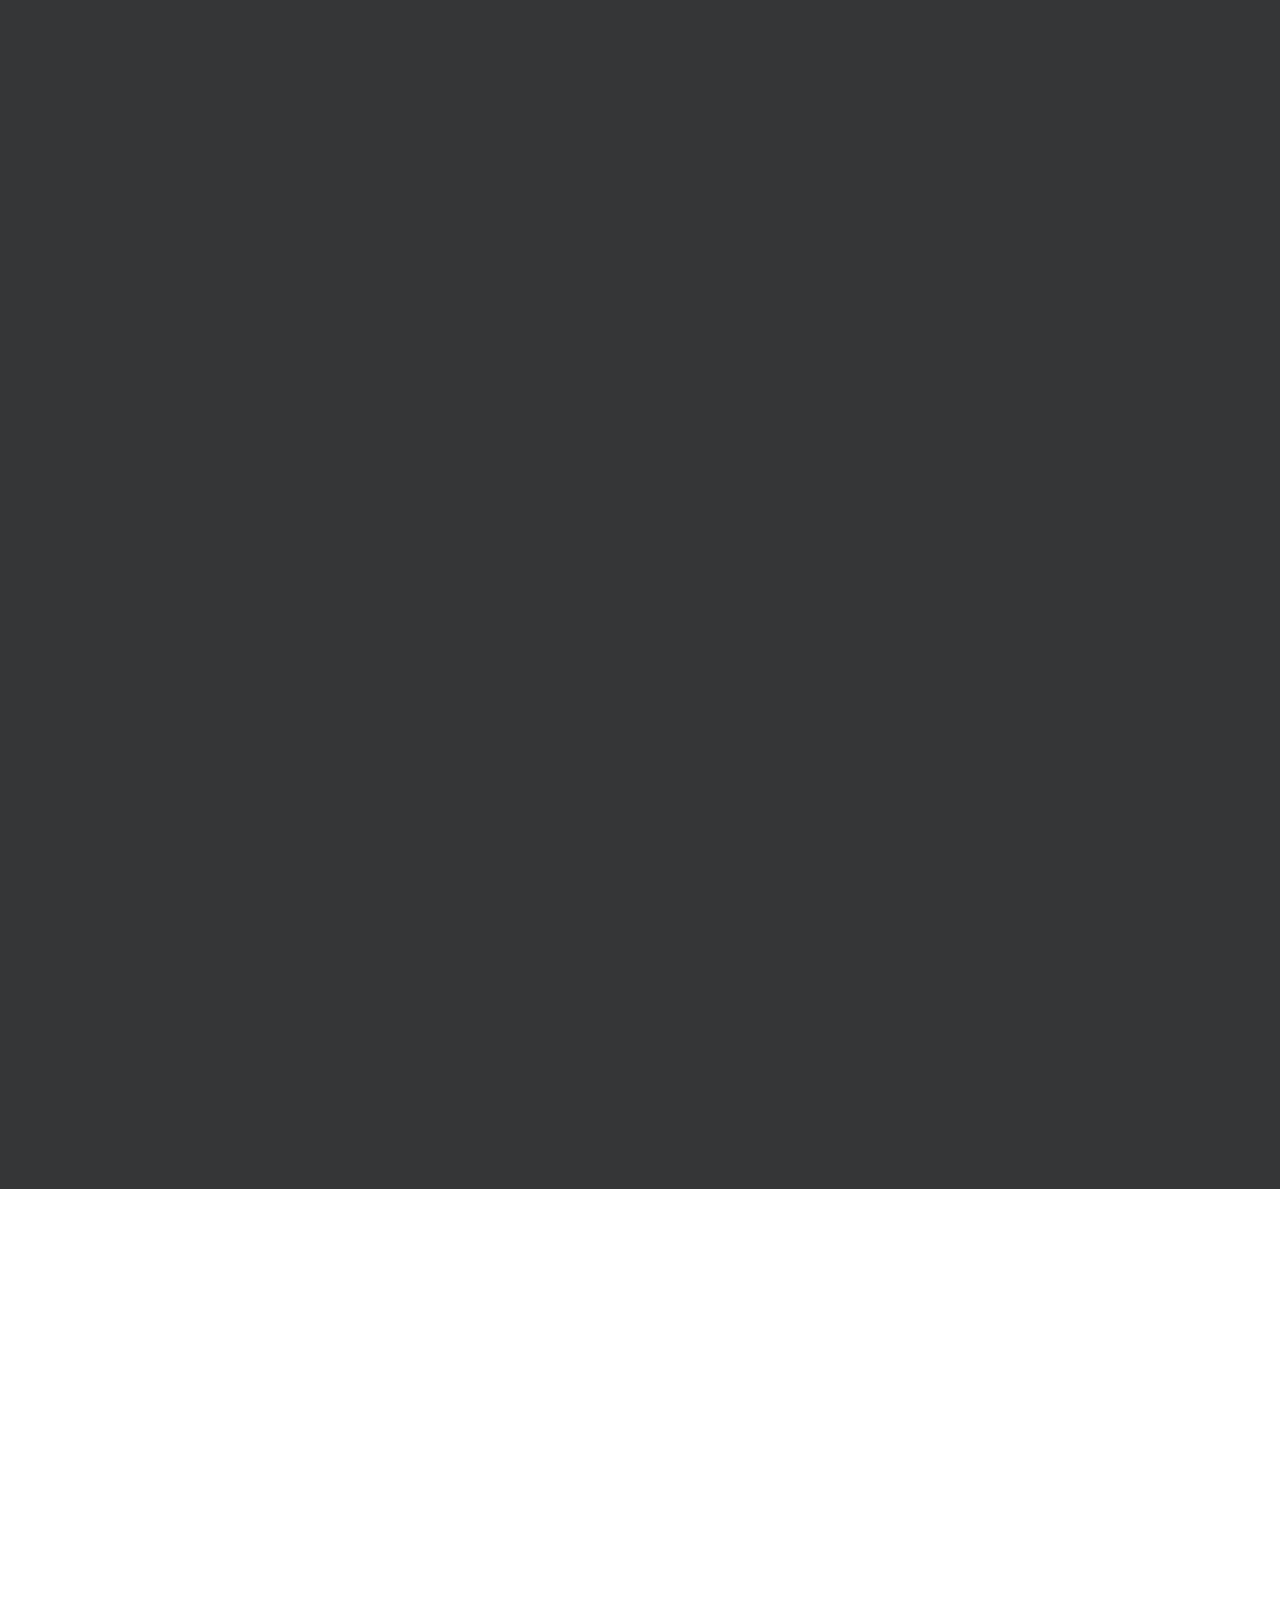
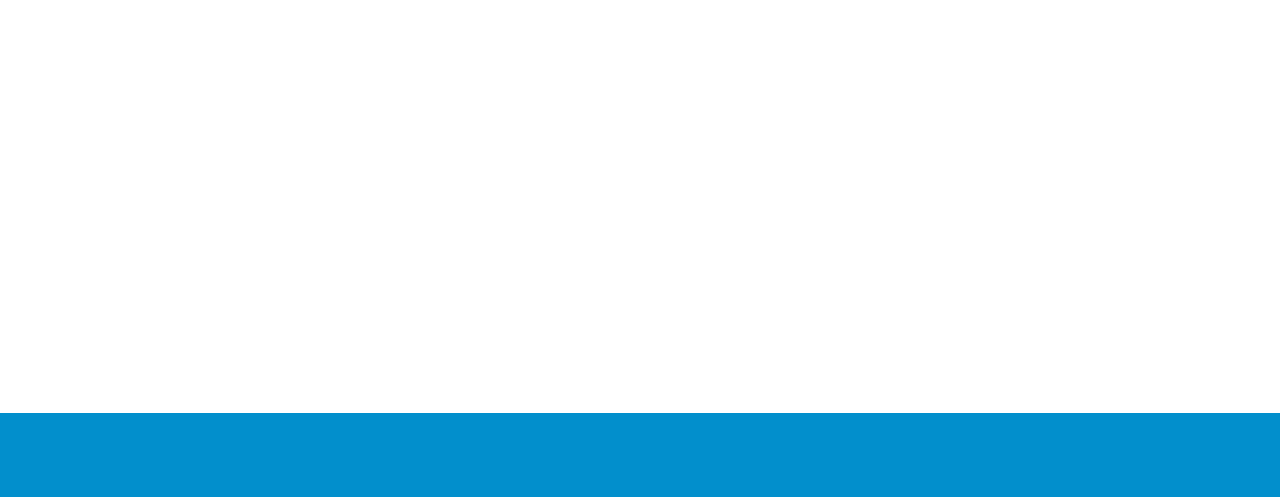
==== commit a031c6eb: "Links update" ====
--- a/index.html
+++ b/index.html
@@ -645,7 +645,7 @@
           <div class="col-sm-3">
             <div class="team-member wow flipInY" data-wow-duration="1000ms" data-wow-delay="300ms">
            		<div class="doc-icon">
-           			<a href="documents/research_manual.pdf"><span class="glyphicon glyphicon-search"></span></a>
+           			<a href="documents/research.pdf"><span class="glyphicon glyphicon-search"></span></a>
            		</div>
               <div class="member-info">
                 <h3>Research Document</h3>
@@ -659,7 +659,7 @@
           <div class="col-sm-3">
             <div class="team-member wow flipInY" data-wow-duration="1000ms" data-wow-delay="500ms">
            		<div class="doc-icon">
-           			<a href="documents/functional_specification.pdf"><span class="glyphicon glyphicon-equalizer"></span></a>
+           			<a href="documents/spec.pdf"><span class="glyphicon glyphicon-equalizer"></span></a>
            		</div>
               <div class="member-info">
                 <h3>Functional Specification</h3>
@@ -673,21 +673,21 @@
           <div class="col-sm-3">
             <div class="team-member wow flipInY" data-wow-duration="1000ms" data-wow-delay="800ms">
            		<div class="doc-icon">
-           			<a href="documents/iteration_one.pdf"><span class="glyphicon glyphicon-pencil"></span></a>
+           			<a href="documents/design.pdf"><span class="glyphicon glyphicon-pencil"></span></a>
            		</div>
               <div class="member-info">
                 <h3>Design Document</h3>
                 <h4>15th April 2016</h4>
                 <p></p>
                 <BR>
-                	<a href="documents/iteration_one.pdf"><span>View Document Here</span></a>
+                	<a href="documents/design.pdf"><span>View Document Here</span></a>
               </div>
             </div>
           </div>
           <div class="col-sm-3">
             <div class="team-member wow flipInY" data-wow-duration="1000ms" data-wow-delay="800ms">
            		<div class="doc-icon">
-           			<a href="documents/iteration_one.pdf"><span class="glyphicon glyphicon-pencil"></span></a>
+           			<a href="documents/report.pdf"><span class="glyphicon glyphicon-pencil"></span></a>
            		</div>
               <div class="member-info">
                 <h3>Final Project Report</h3>
--- a/css/main.css
+++ b/css/main.css
@@ -8,7 +8,7 @@
 **************************/
 
 body {
-  font-family: 'Open Sans', sans-serif;
+  font-family: 'Exo', sans-serif;
   font-size: 14px;
   line-height: 24px;
   color: #666;
@@ -677,10 +677,10 @@
 }
 
 #devices span{
-  font-style: italic;
   color:#FFF;
   text-align: center;
 }
+
 #devices span:hover{
   text-shadow: 0px 0px 25px #2DC9DA;
 }
--- a/css/responsive.css
+++ b/css/responsive.css
@@ -146,10 +146,9 @@
 		margin-top: 25px;
 	}
 	.price {
-		font-size: 18px;
+		font-size: 26px;
 		height: 110px;
 		line-height: 35px;
-		width: 130px;
 	}
 	.single-table ul {
 		margin-top: 22px;
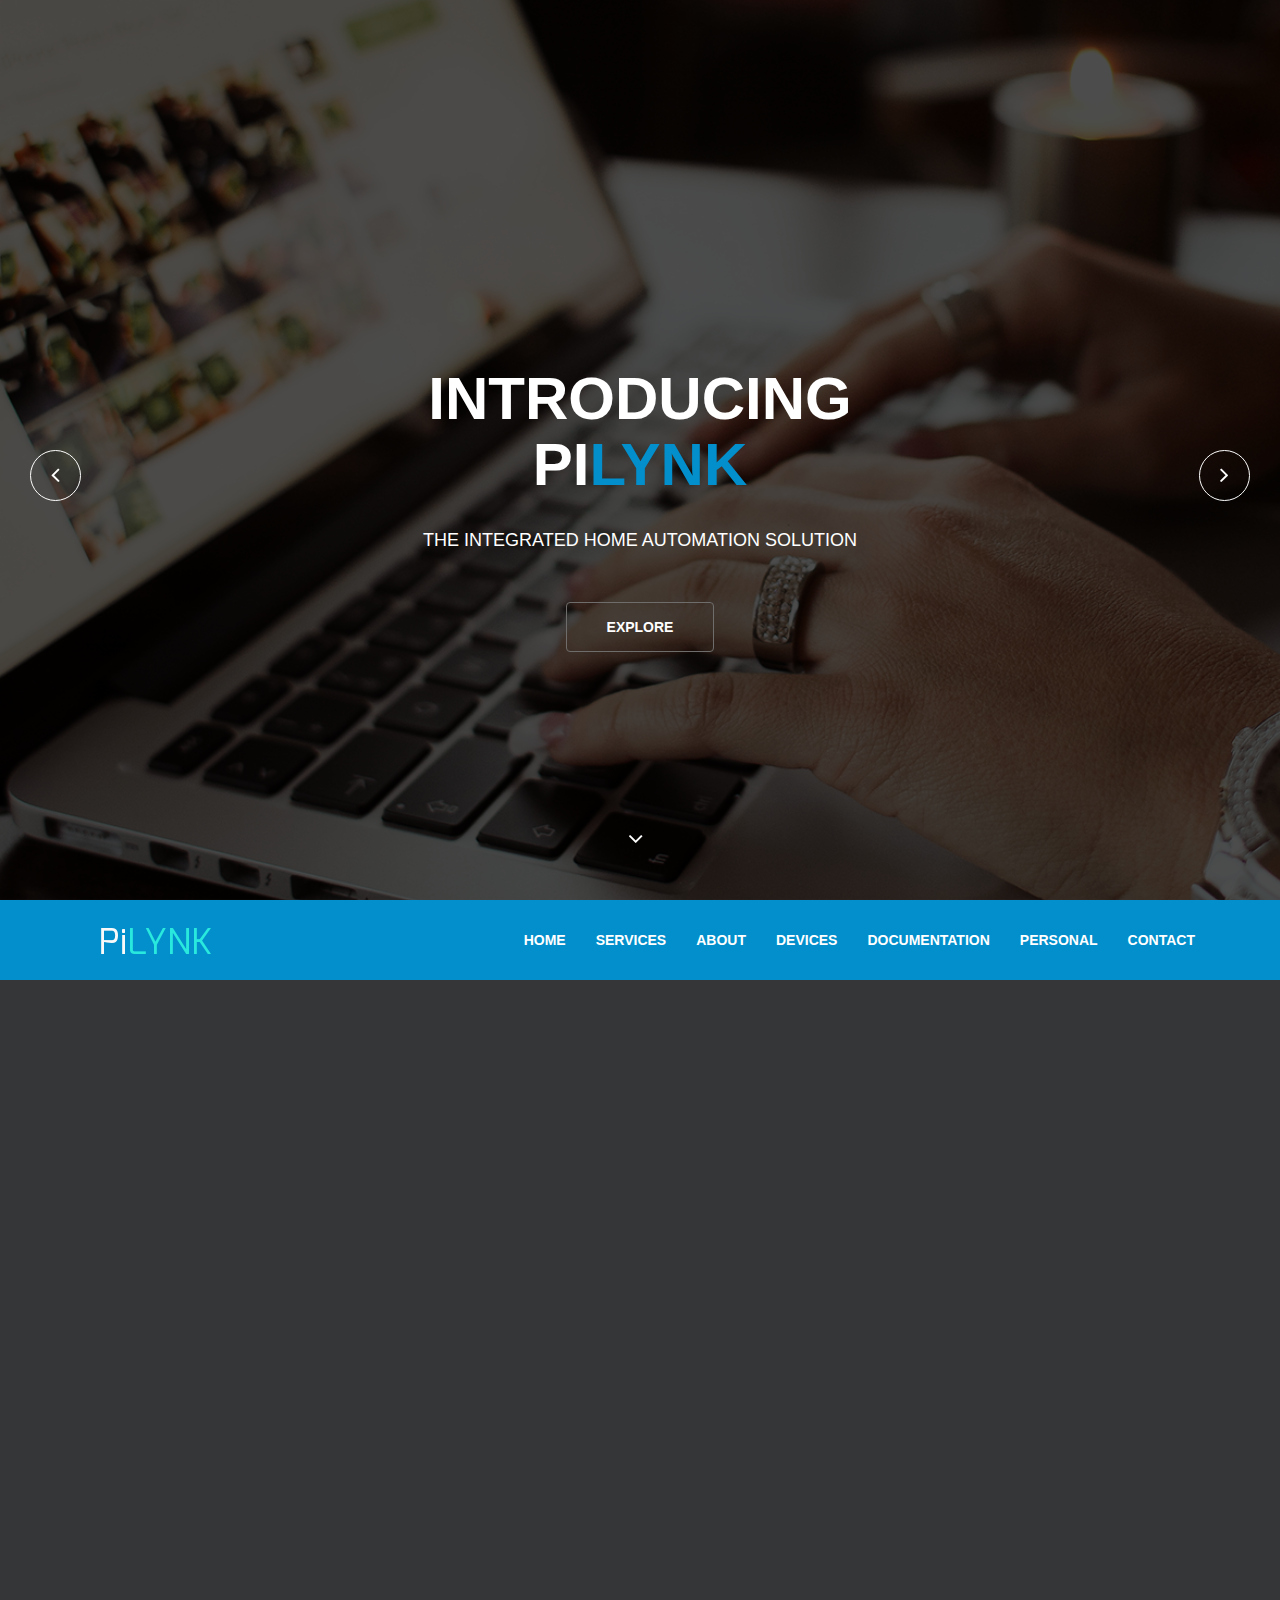
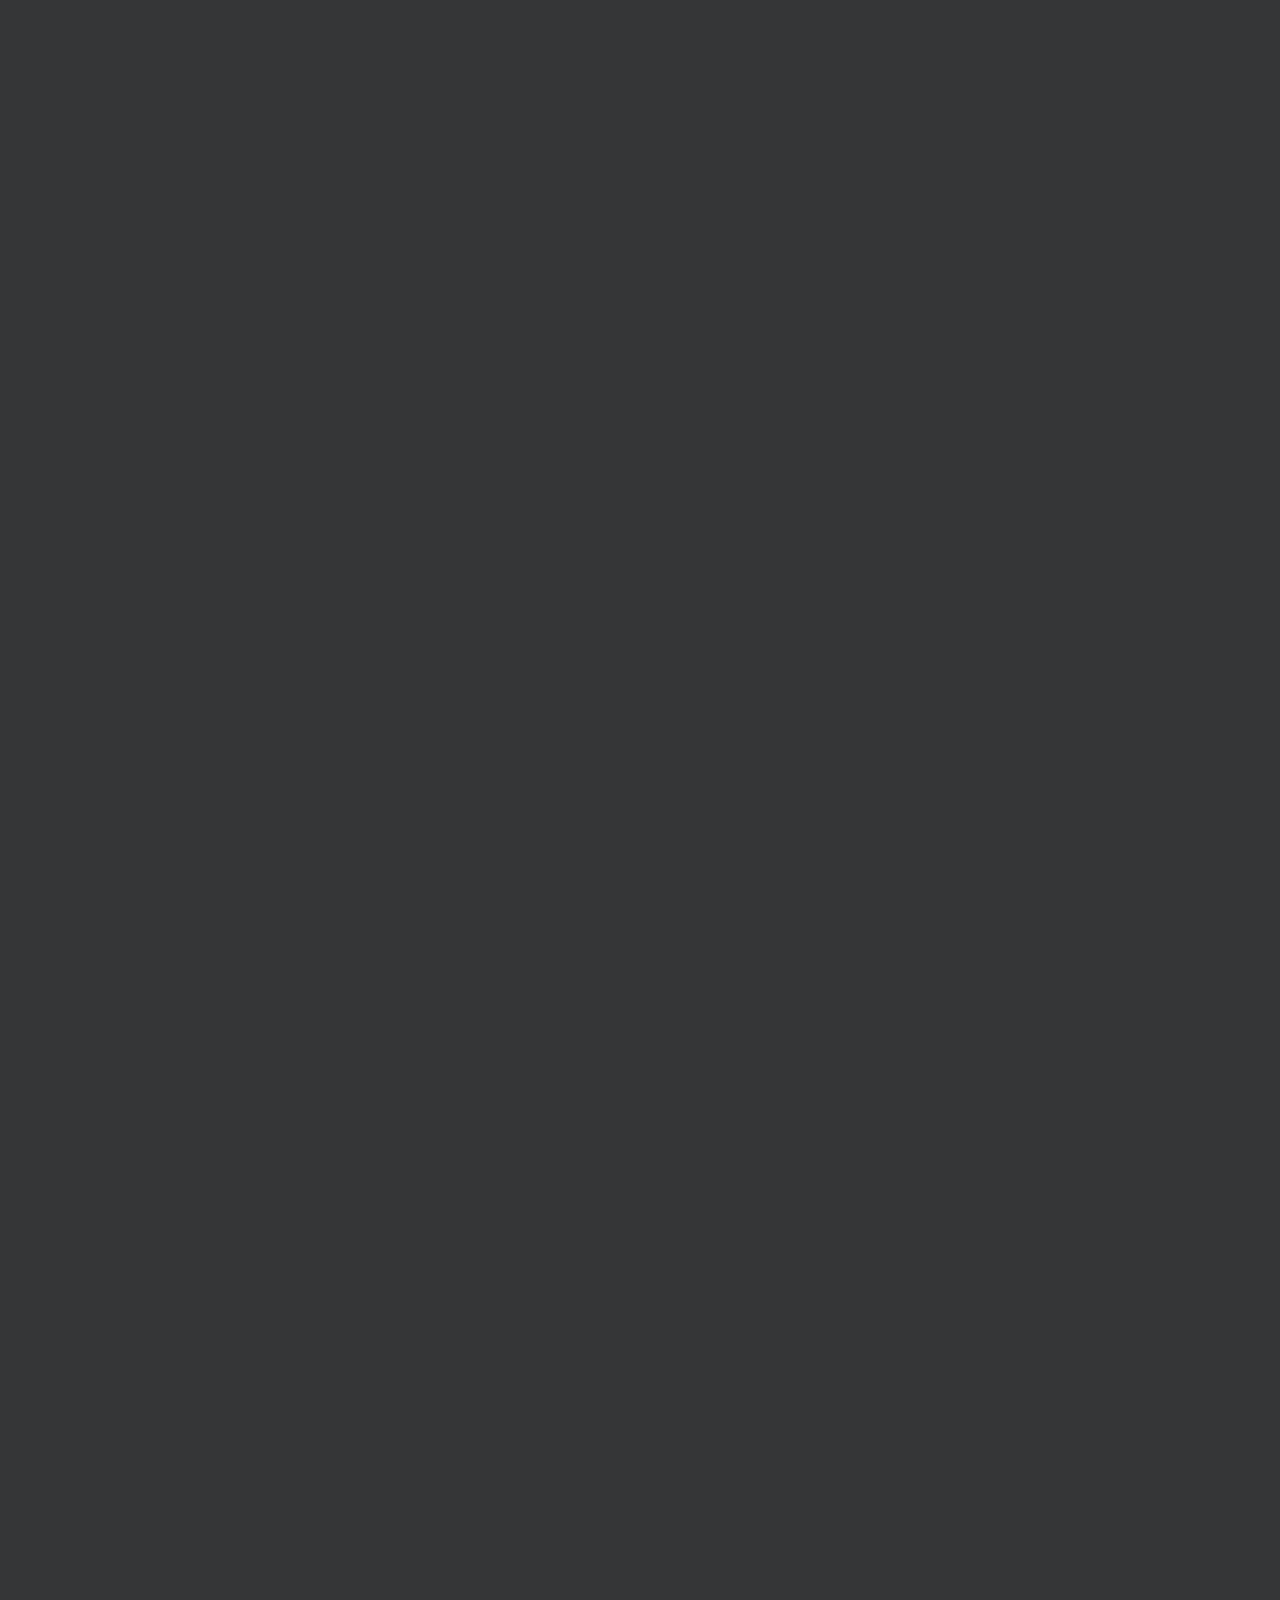
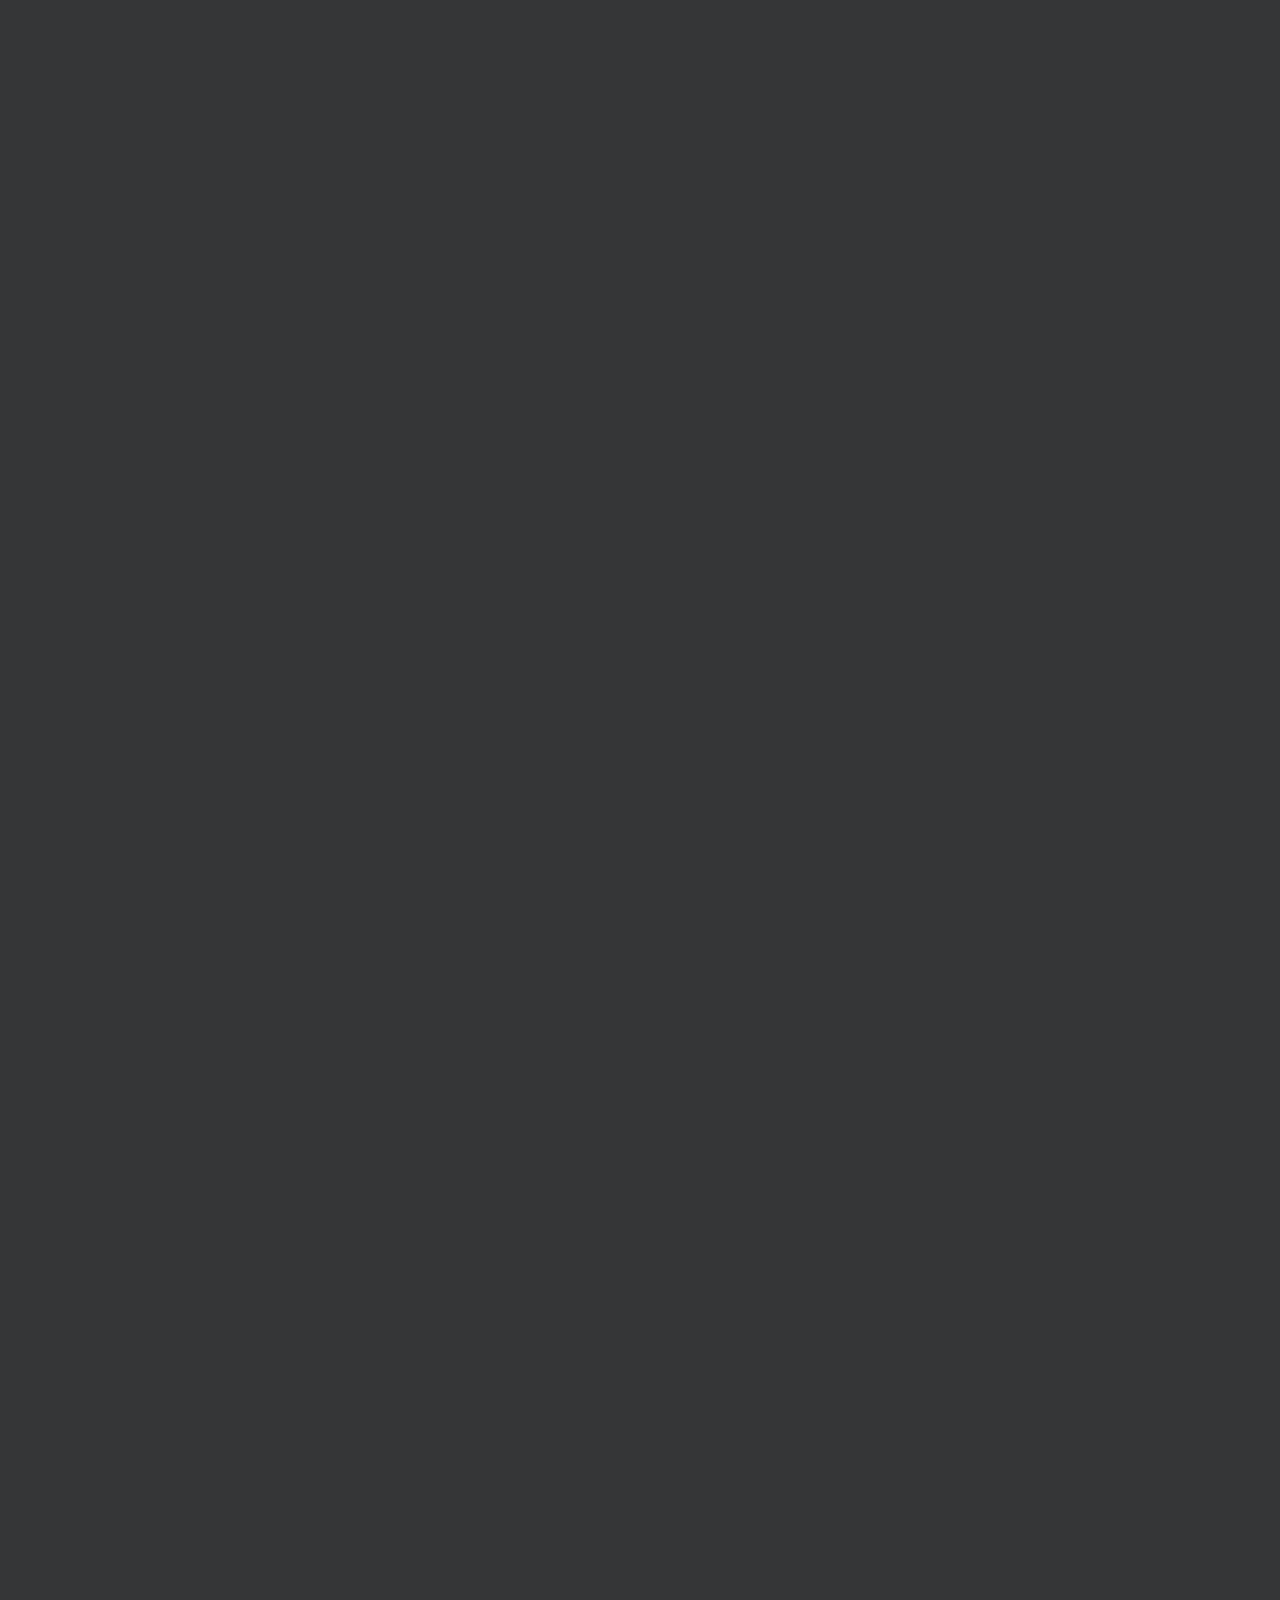
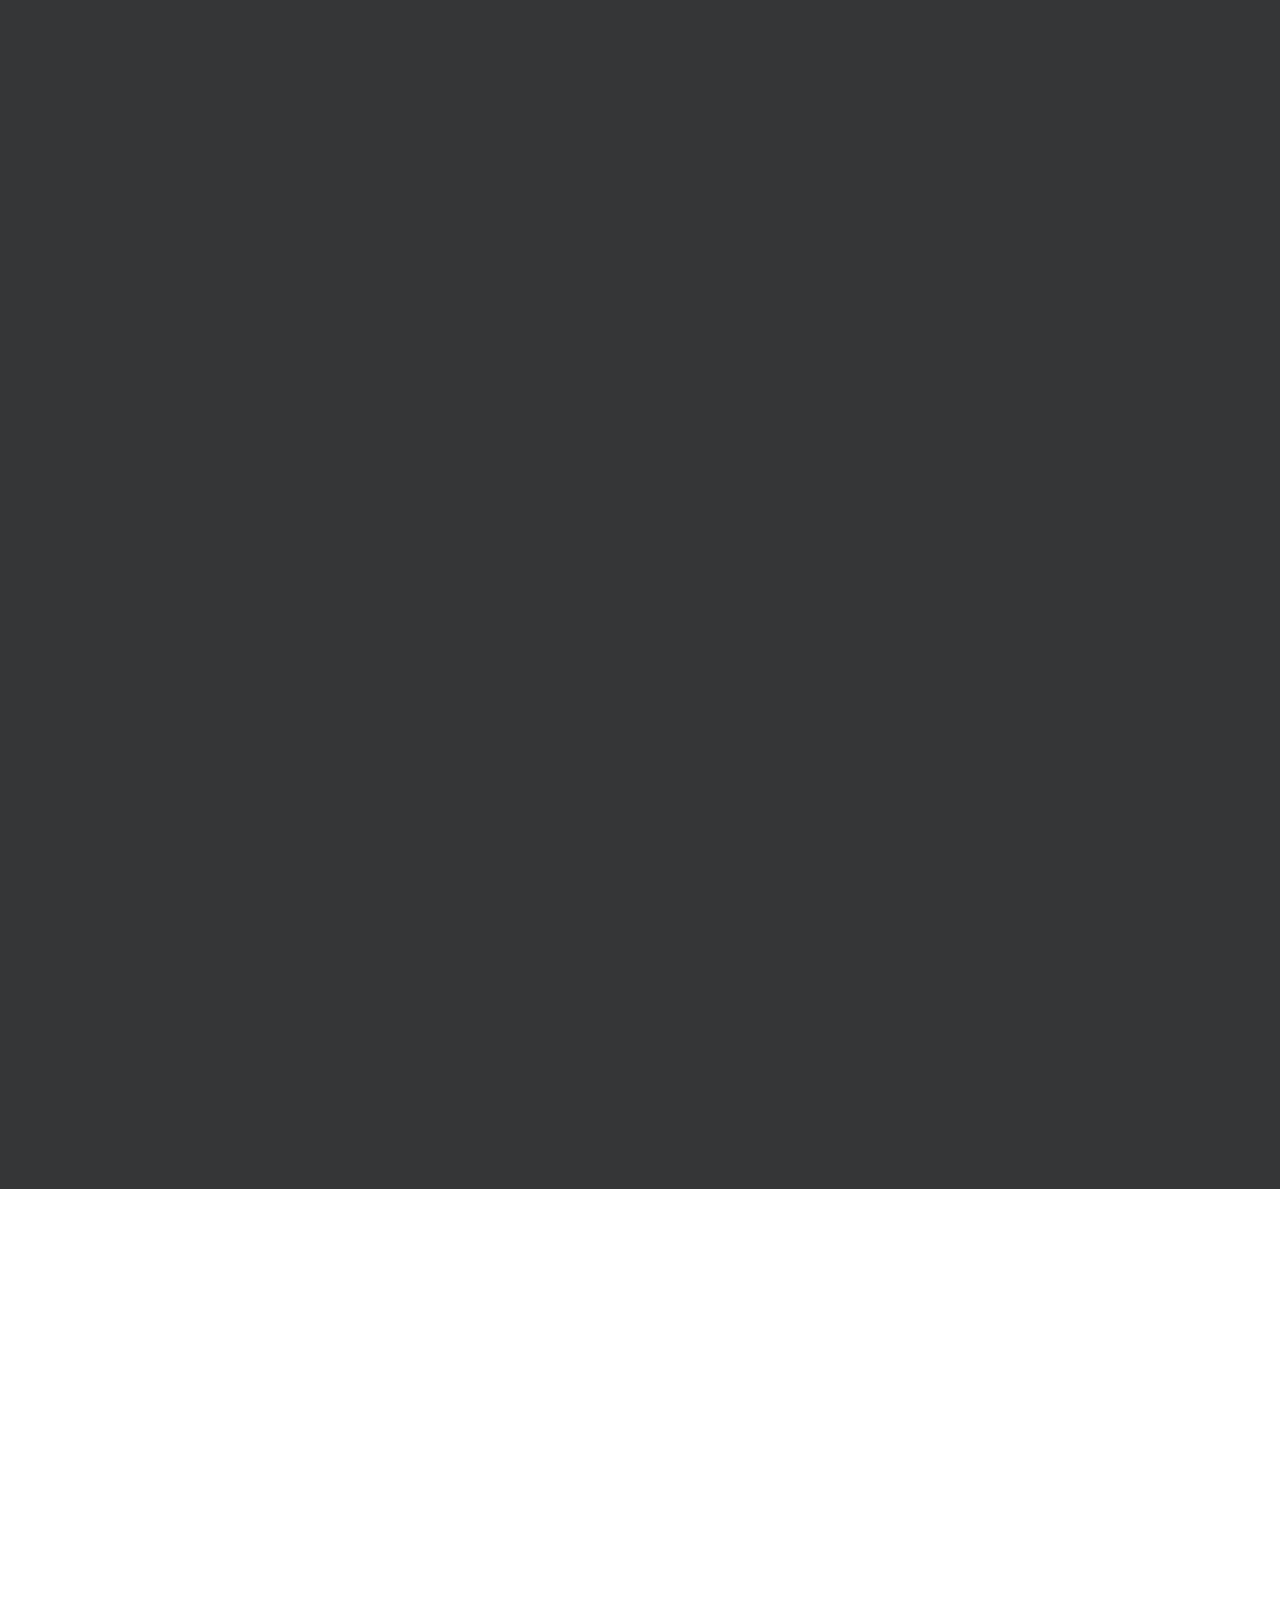
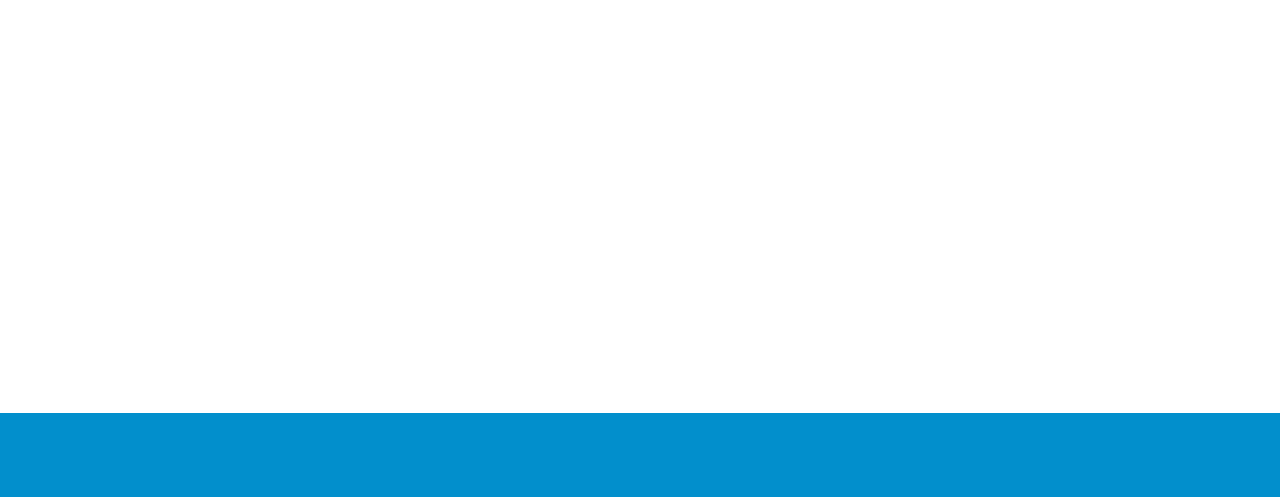
==== commit 85185f9d: "Removal of proprietary docs" ====
--- a/index.html
+++ b/index.html
@@ -631,56 +631,56 @@
         <div class="col-sm-3">
             <div class="team-member wow flipInY" data-wow-duration="1000ms" data-wow-delay="800ms">
 				<div class="doc-icon">
-           			<a href="documents/vision.pdf"><span class="glyphicon glyphicon-eye-open"></span></a>
+           			<a href="documents/i.html"><span class="glyphicon glyphicon-eye-open"></span></a>
            		</div>
               <div class="member-info">
                 <h3>Vision Document</h3>
                 <h4>15th April 2016</h4>
                 <p>Initial project pitch to academic supervision board</p>
                 <BR>
-                	<a href="documents/vision.pdf"><span>View Document Here</span></a>
+                	<a href="documents/i.html"><span>View Document Here</span></a>
               </div>
             </div>
           </div>
           <div class="col-sm-3">
             <div class="team-member wow flipInY" data-wow-duration="1000ms" data-wow-delay="300ms">
            		<div class="doc-icon">
-           			<a href="documents/research.pdf"><span class="glyphicon glyphicon-search"></span></a>
+           			<a href="documents/i.html"><span class="glyphicon glyphicon-search"></span></a>
            		</div>
               <div class="member-info">
                 <h3>Research Document</h3>
                 <h4>15th April 2016</h4>
                 <p>Research on similar market solutions and technologies involved</p>
                 <BR>
-                	<a href="documents/research.pdf"><span>View Document Here</span></a>
+                	<a href="documents/i.html"><span>View Document Here</span></a>
               </div>
             </div>
           </div>
           <div class="col-sm-3">
             <div class="team-member wow flipInY" data-wow-duration="1000ms" data-wow-delay="500ms">
            		<div class="doc-icon">
-           			<a href="documents/spec.pdf"><span class="glyphicon glyphicon-equalizer"></span></a>
+           			<a href="documents/i.html"><span class="glyphicon glyphicon-equalizer"></span></a>
            		</div>
               <div class="member-info">
                 <h3>Functional Specification</h3>
                 <h4>15th April 2016</h4>
                 <p>Establishing project scope and principal functional requirements</p>
                 <BR>
-                	<a href="documents/spec.pdf"><span>View Document Here</span></a>
+                	<a href="documents/i.html"><span>View Document Here</span></a>
               </div>
             </div>
           </div>
           <div class="col-sm-3">
             <div class="team-member wow flipInY" data-wow-duration="1000ms" data-wow-delay="800ms">
            		<div class="doc-icon">
-           			<a href="documents/design.pdf"><span class="glyphicon glyphicon-pencil"></span></a>
+           			<a href="documents/i.html"><span class="glyphicon glyphicon-pencil"></span></a>
            		</div>
               <div class="member-info">
                 <h3>Design Document</h3>
                 <h4>15th April 2016</h4>
                 <p></p>
                 <BR>
-                	<a href="documents/design.pdf"><span>View Document Here</span></a>
+                	<a href="documents/i.html"><span>View Document Here</span></a>
               </div>
             </div>
           </div>
@@ -694,7 +694,7 @@
                 <h4>15th April 2016</h4>
                 <p></p>
                 <BR>
-                	<a href="documents/report.pdf"><span>View Document Here</span></a>
+                	<a href="documents/i.html"><span>View Document Here</span></a>
               </div>
             </div>
           </div>
